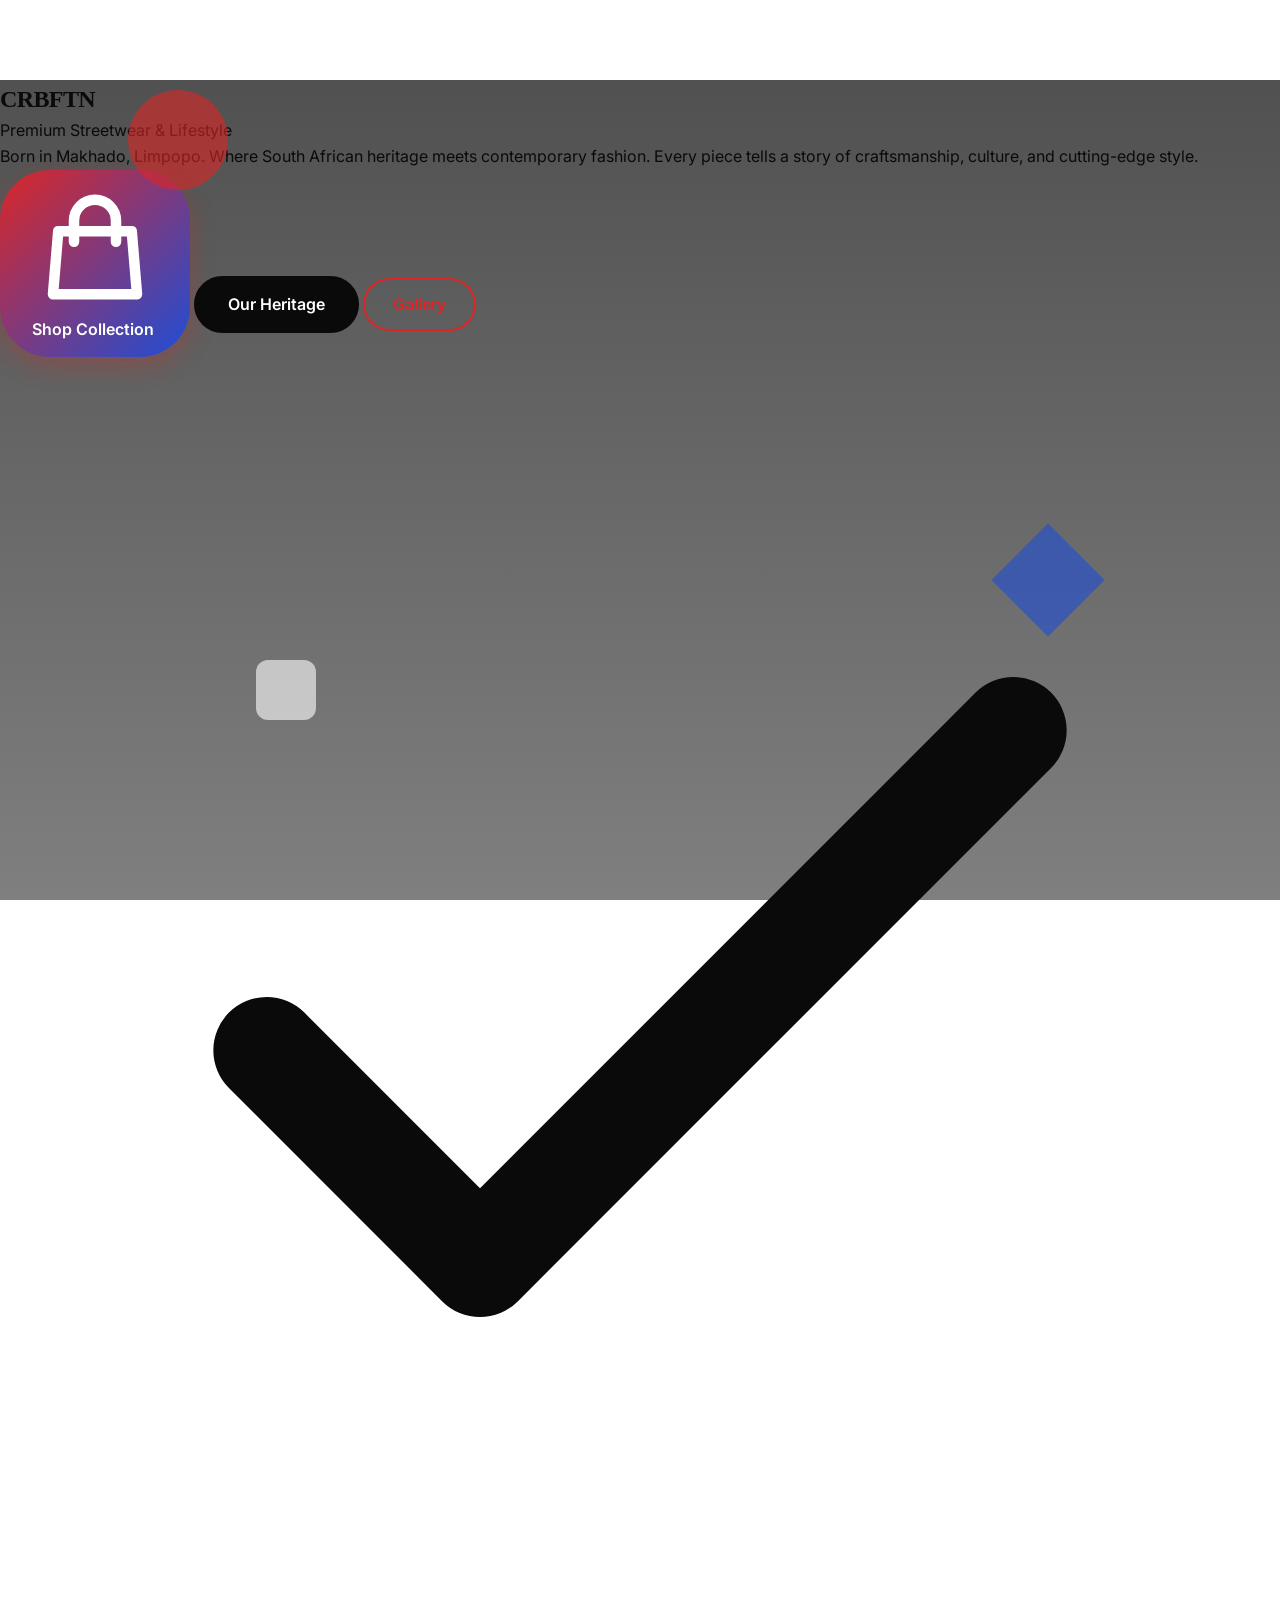
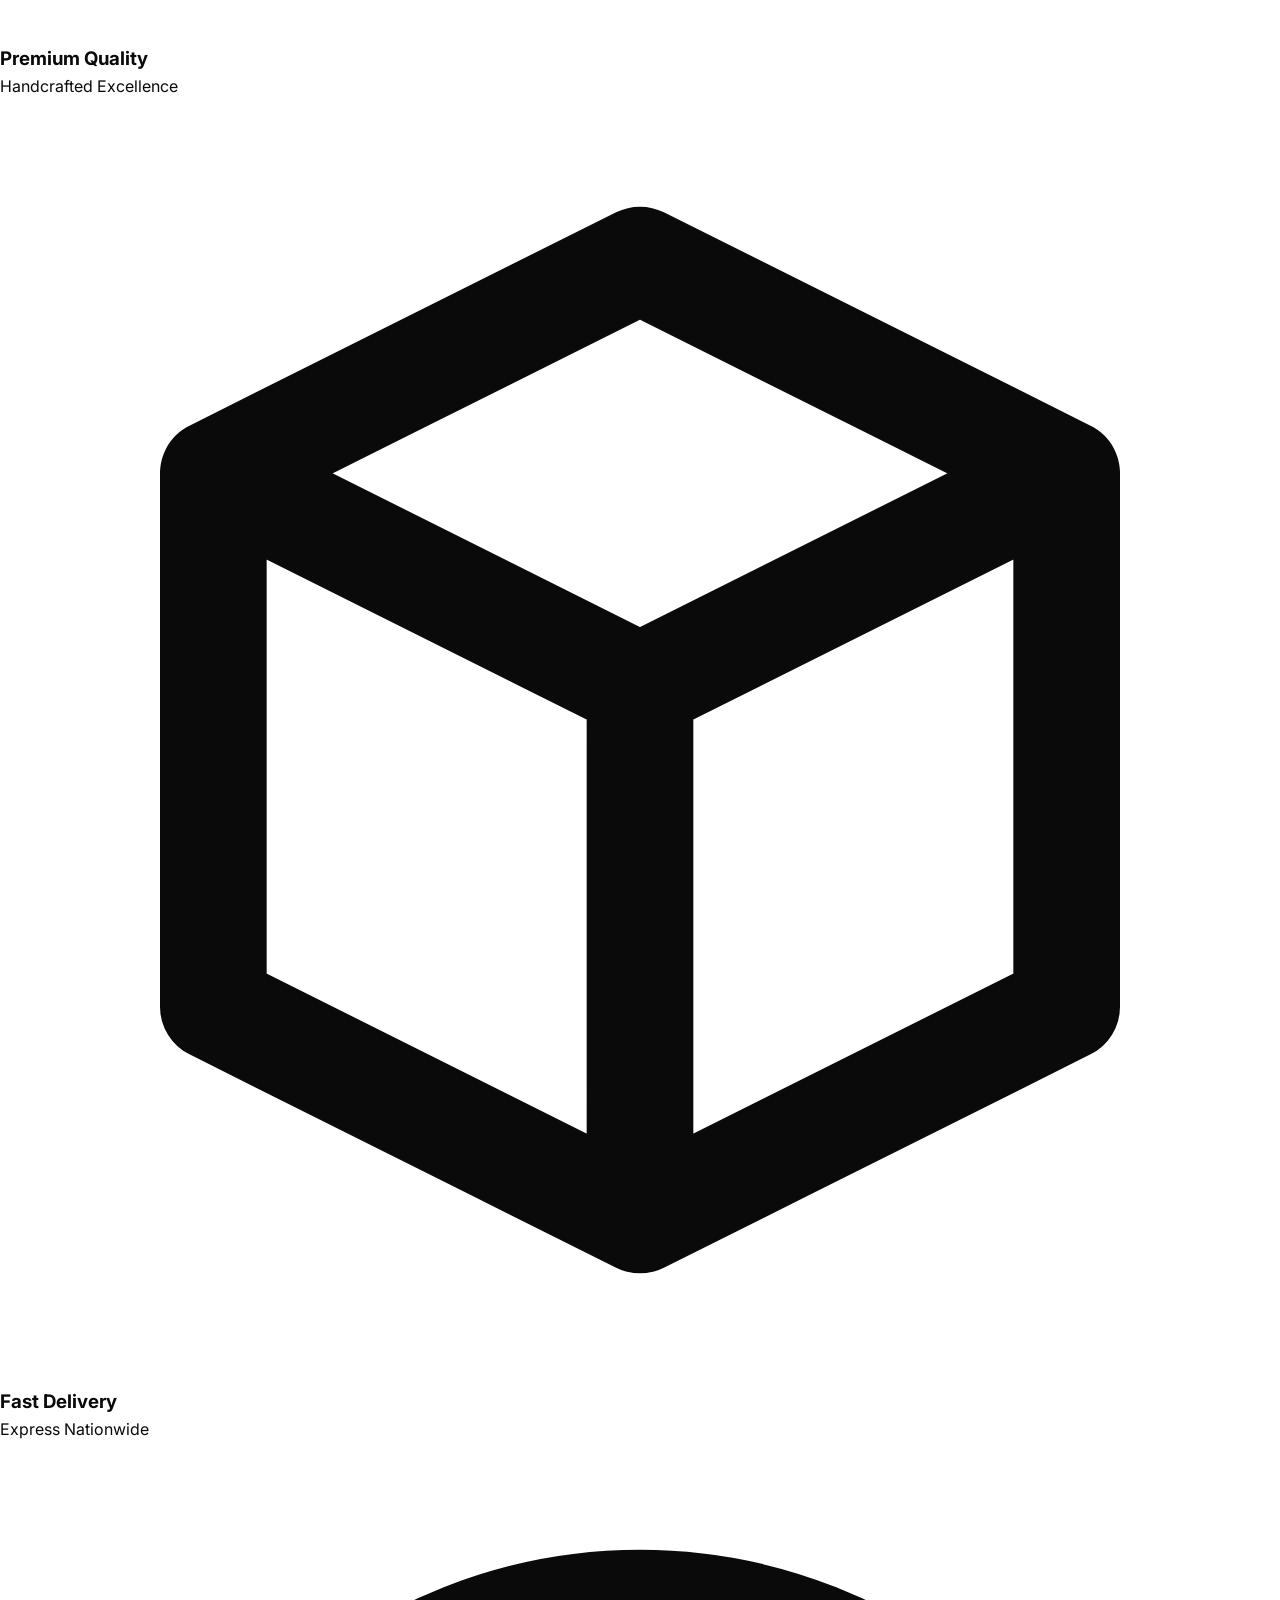
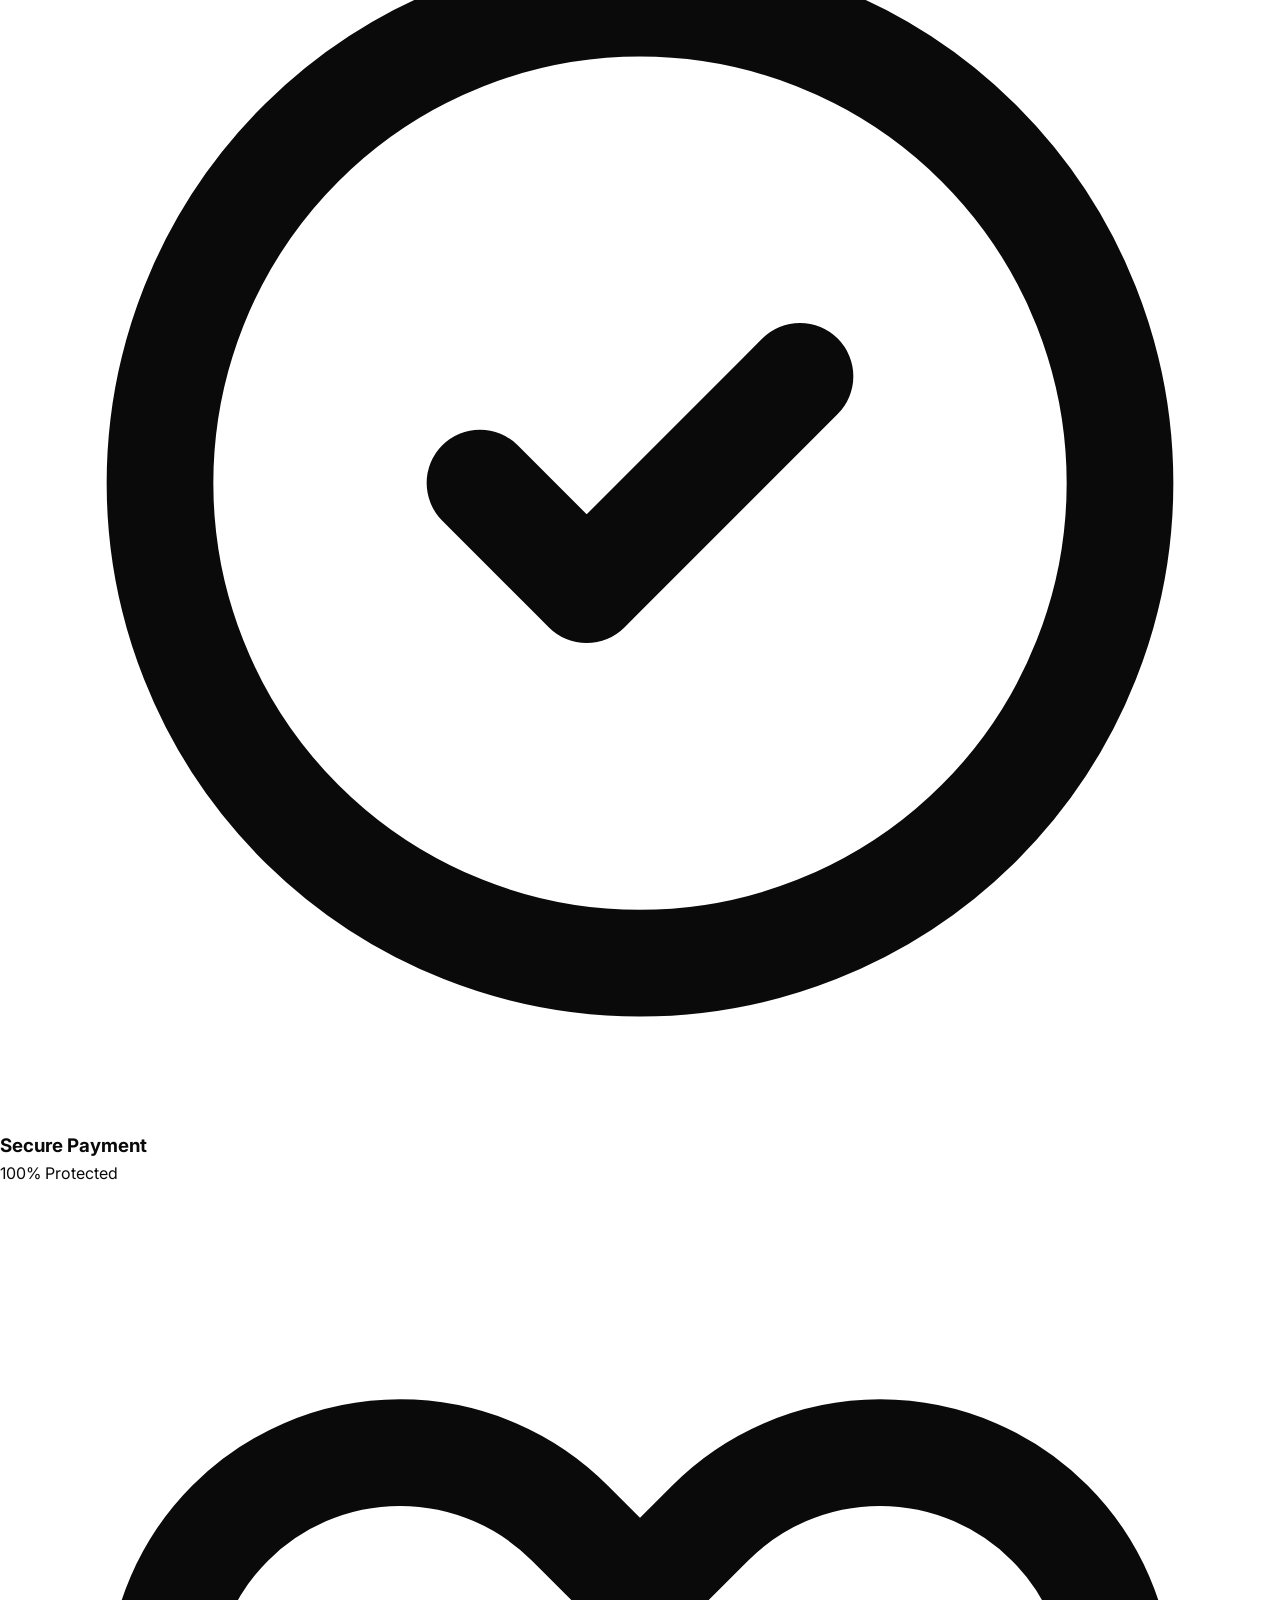
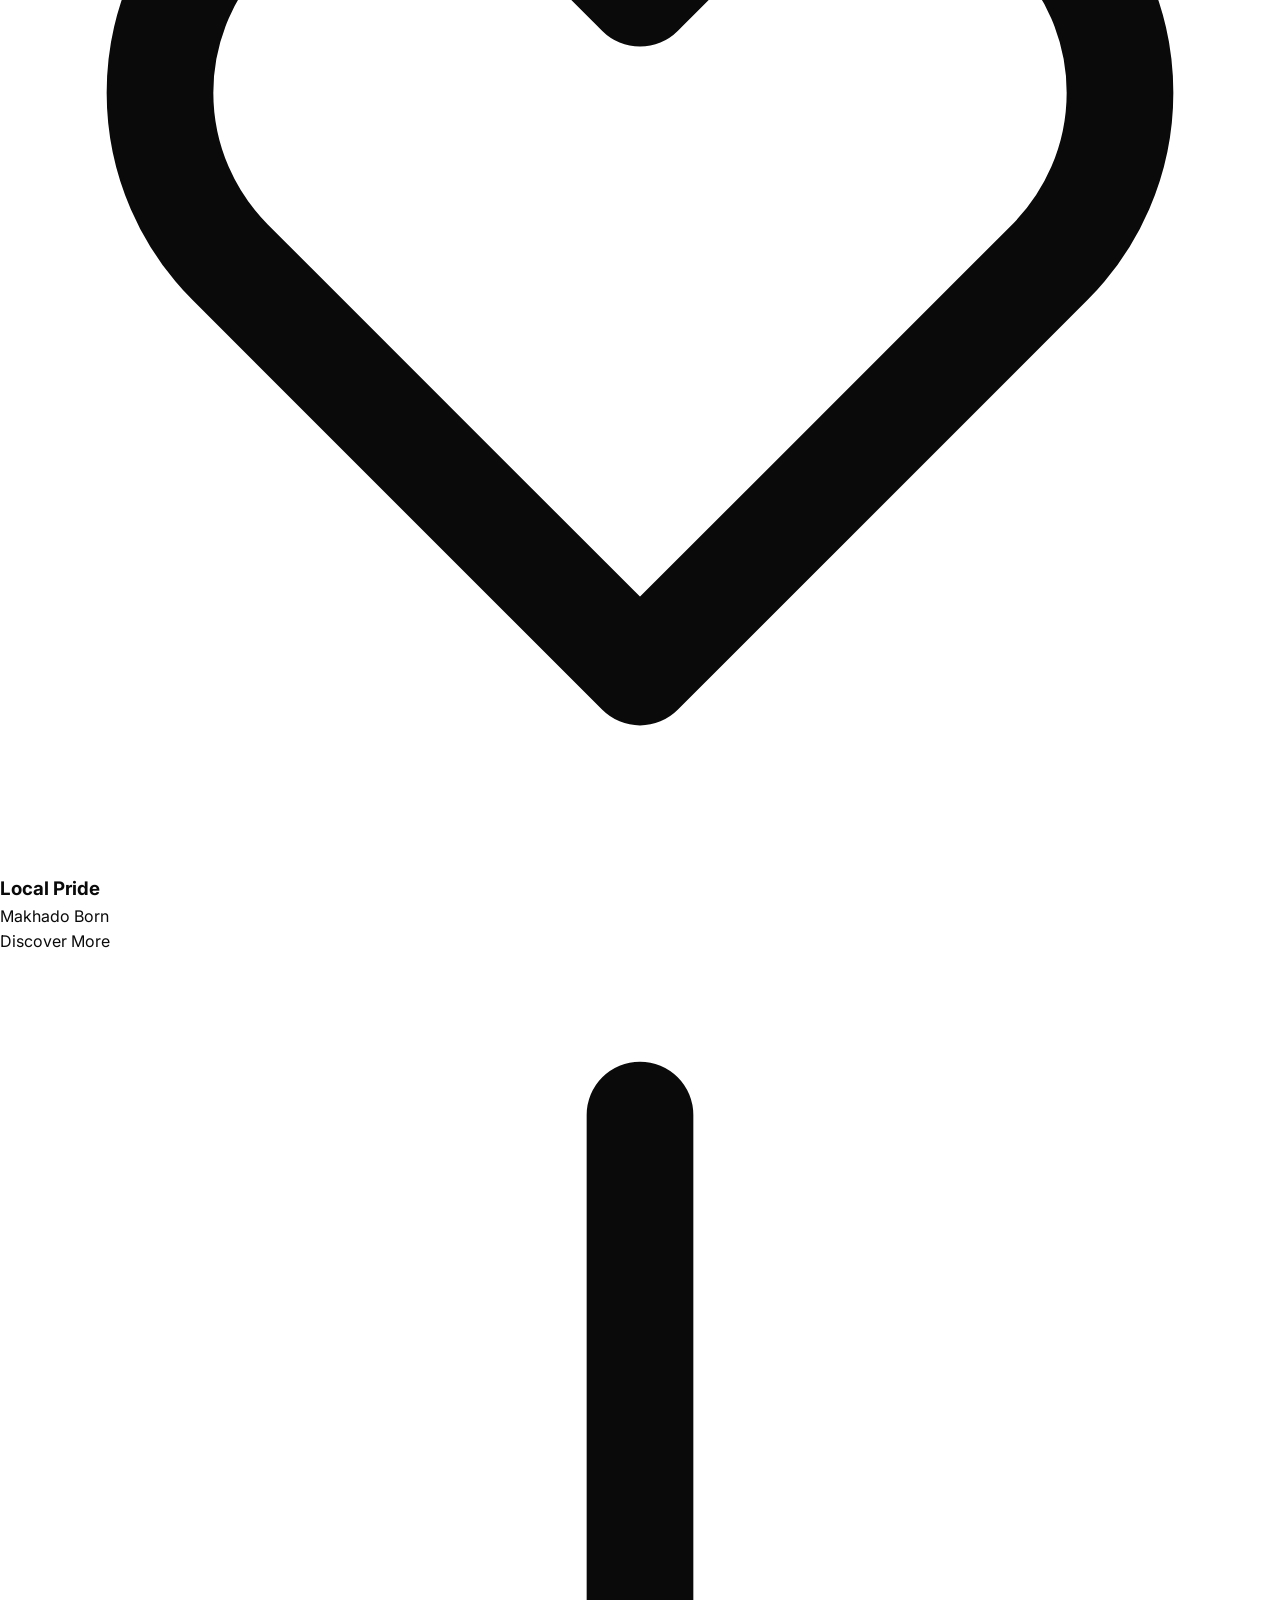
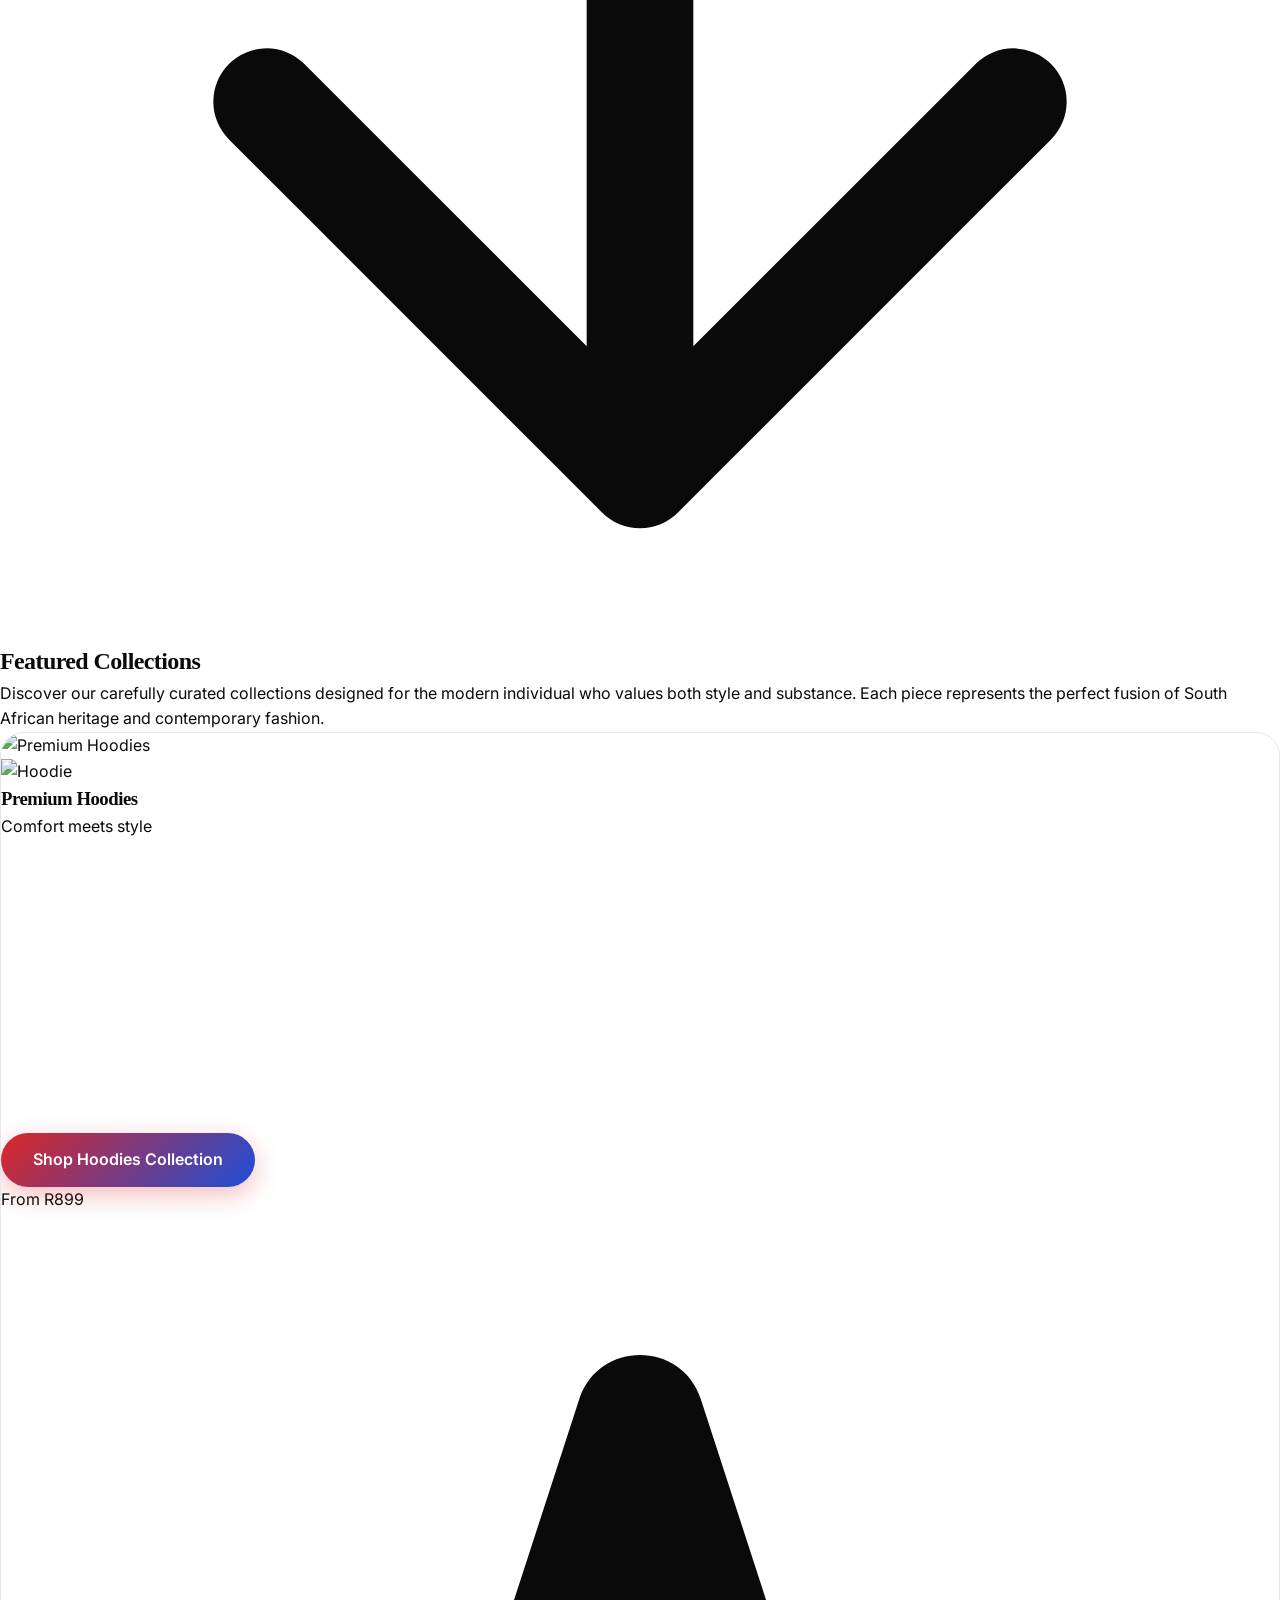
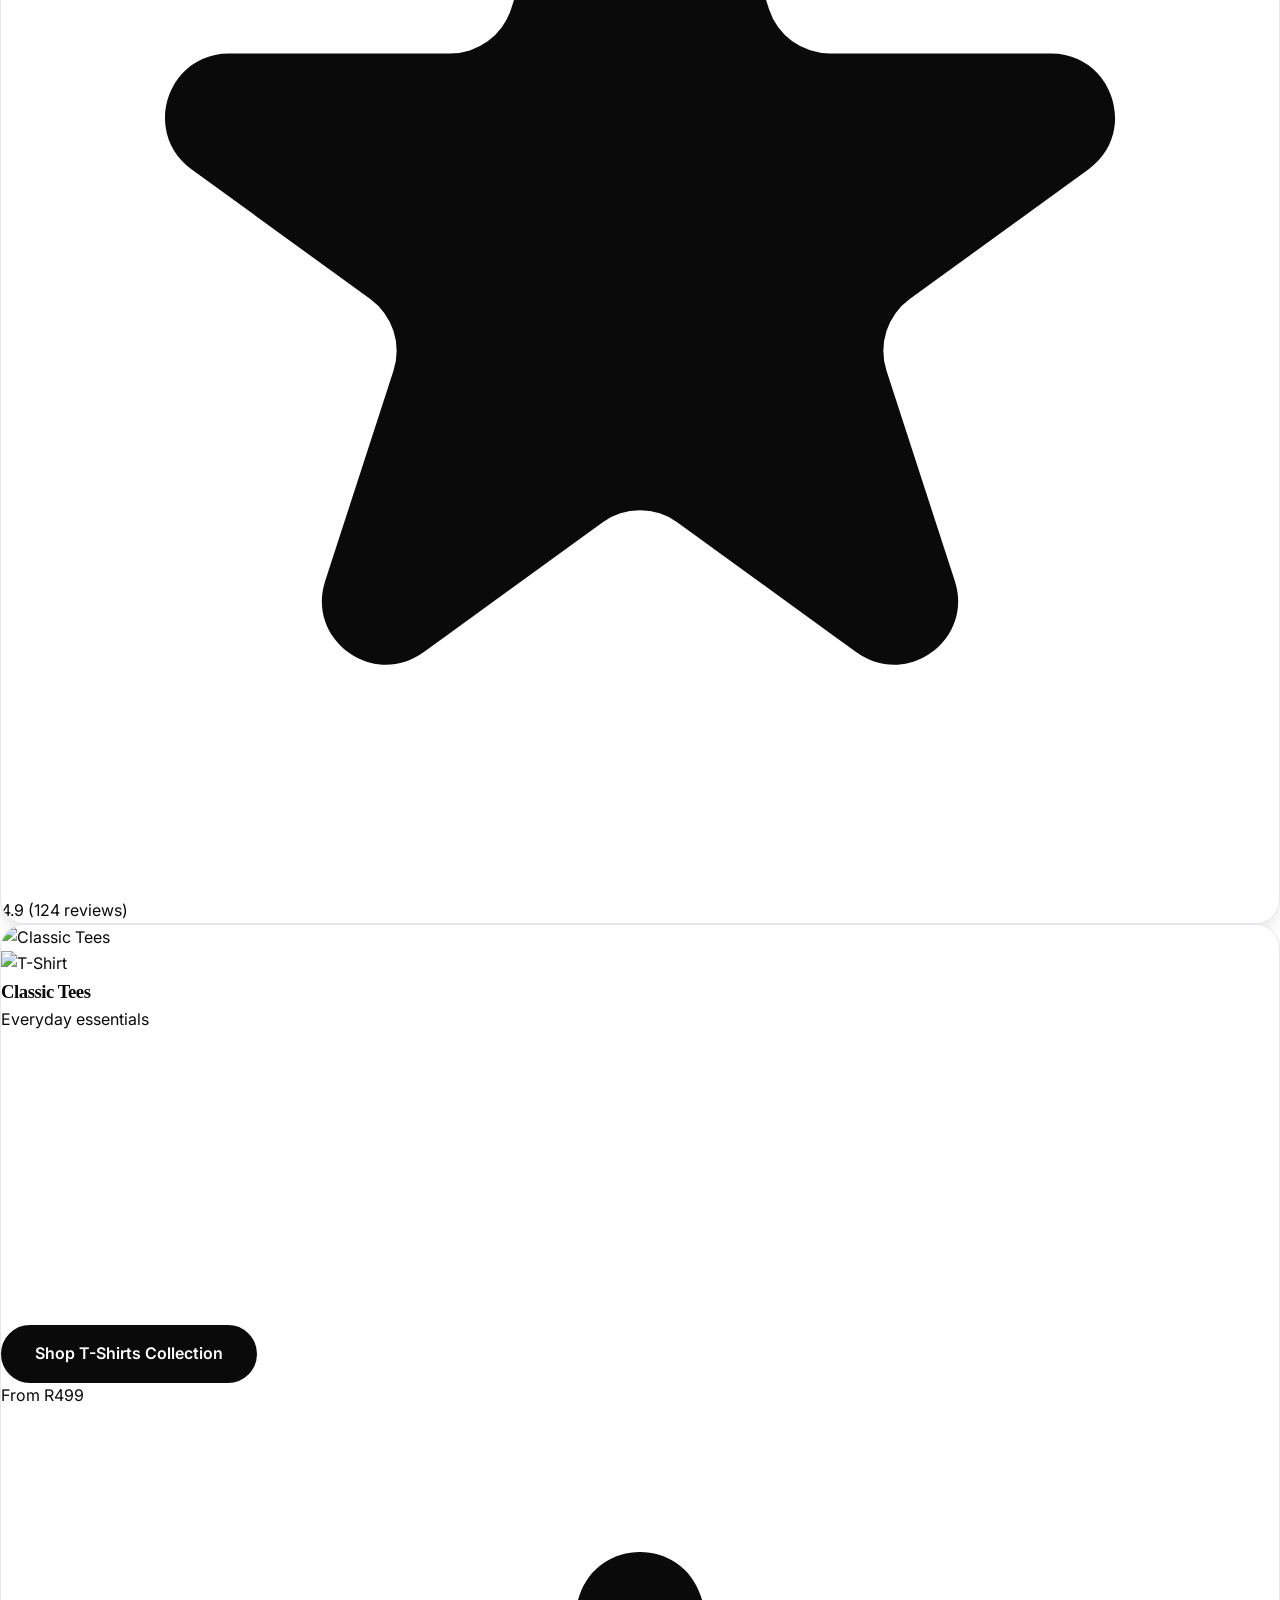
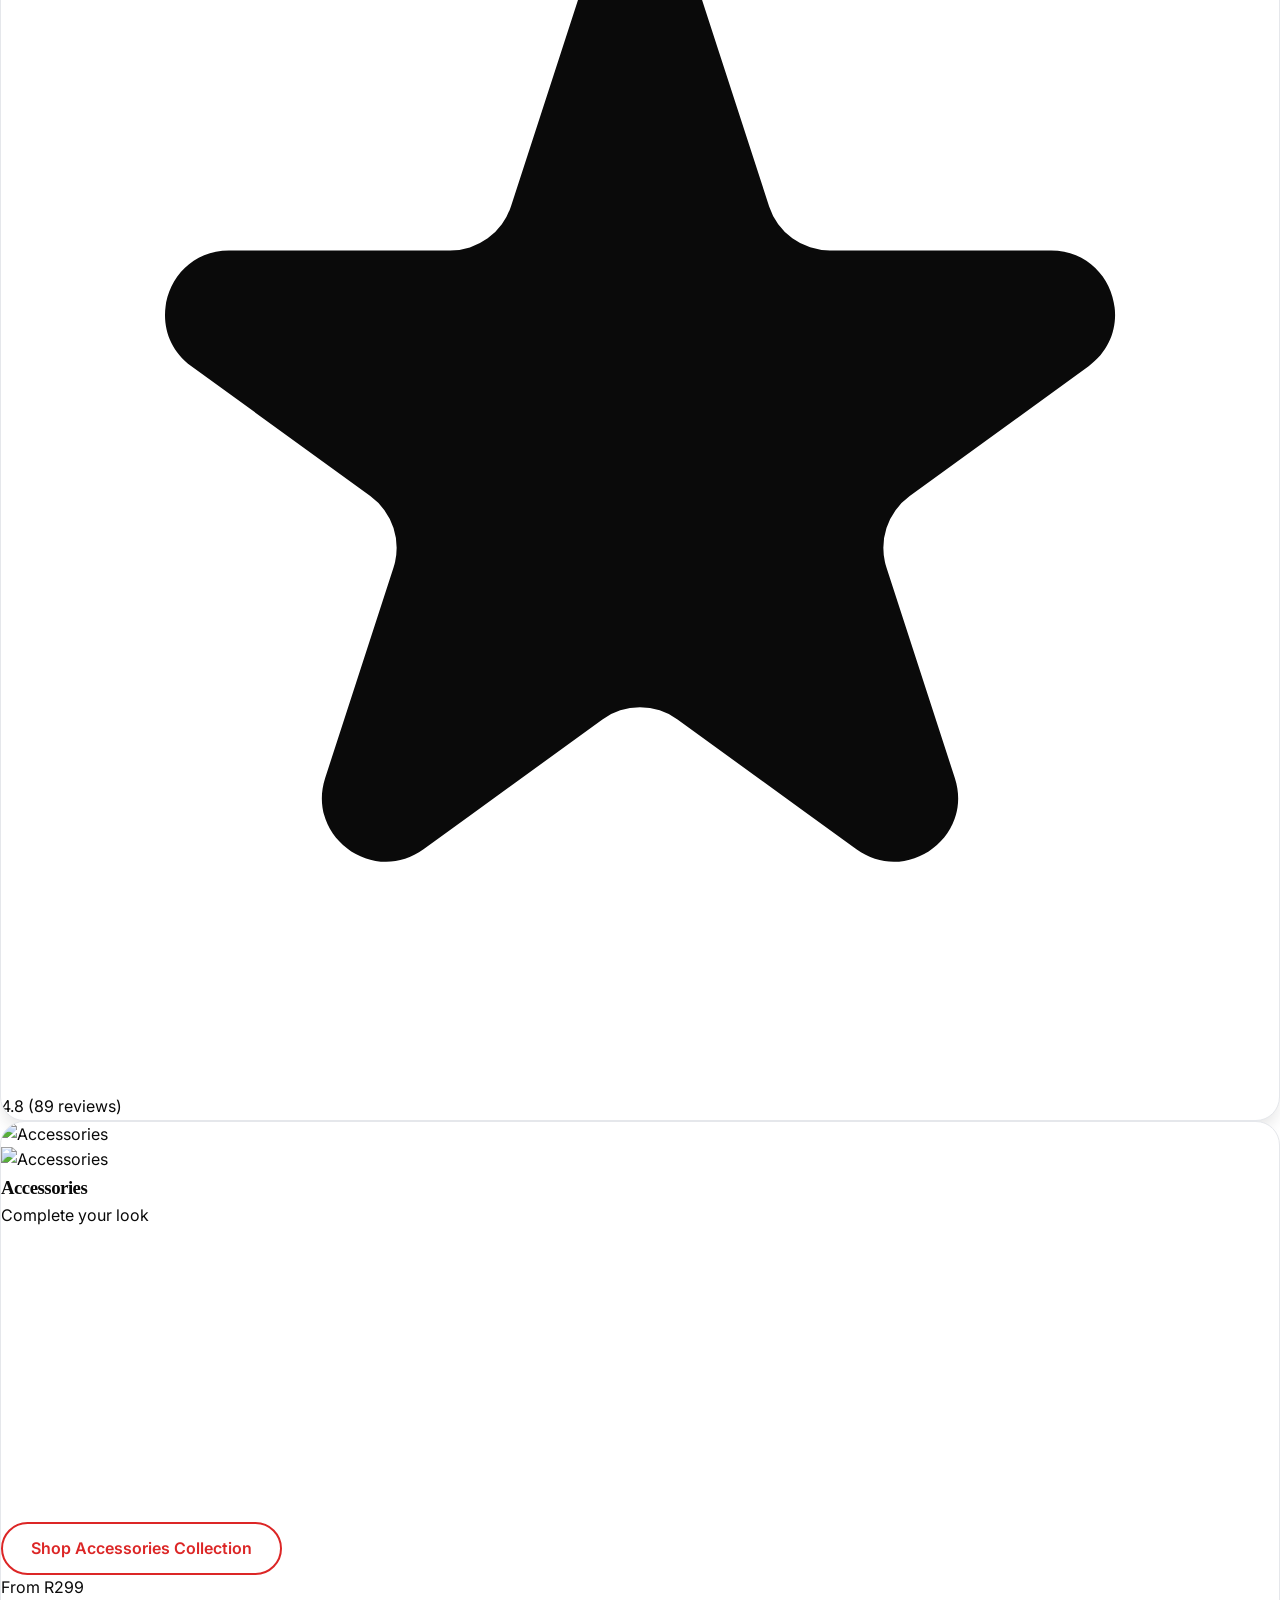
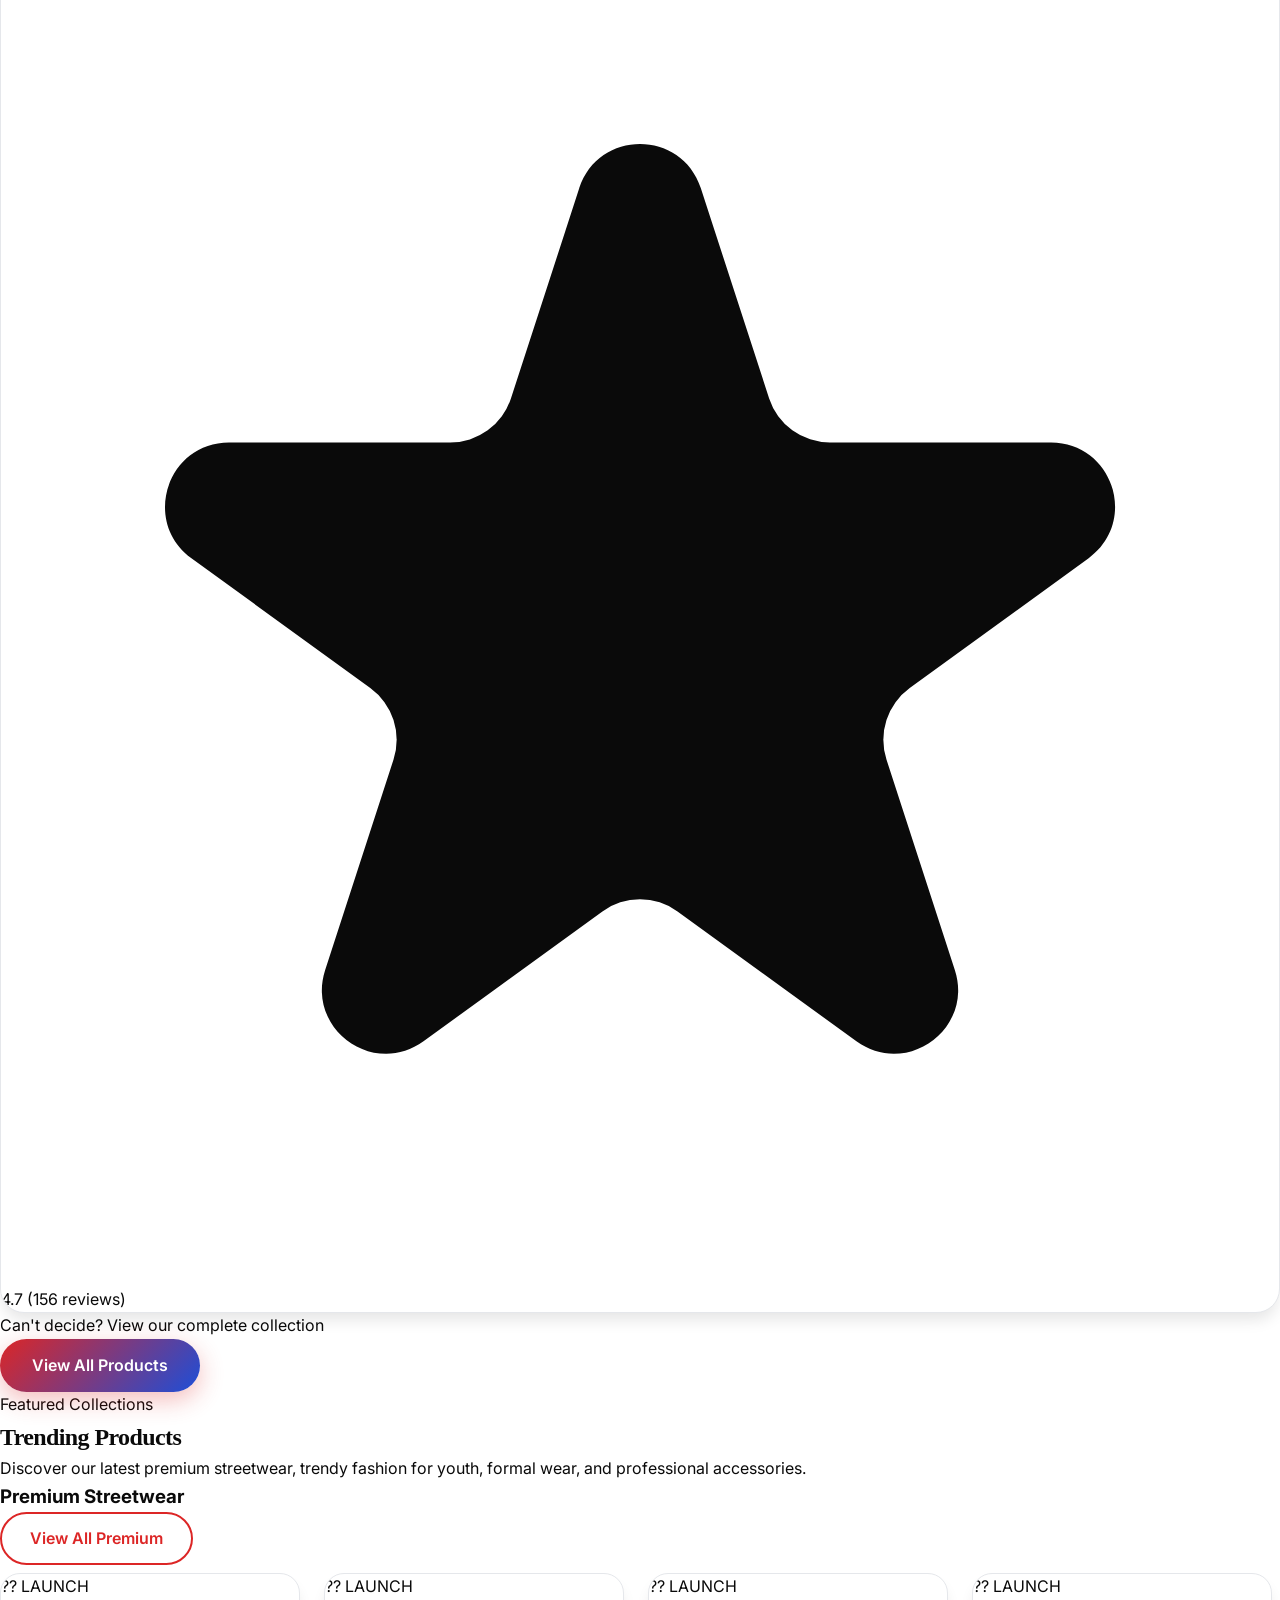
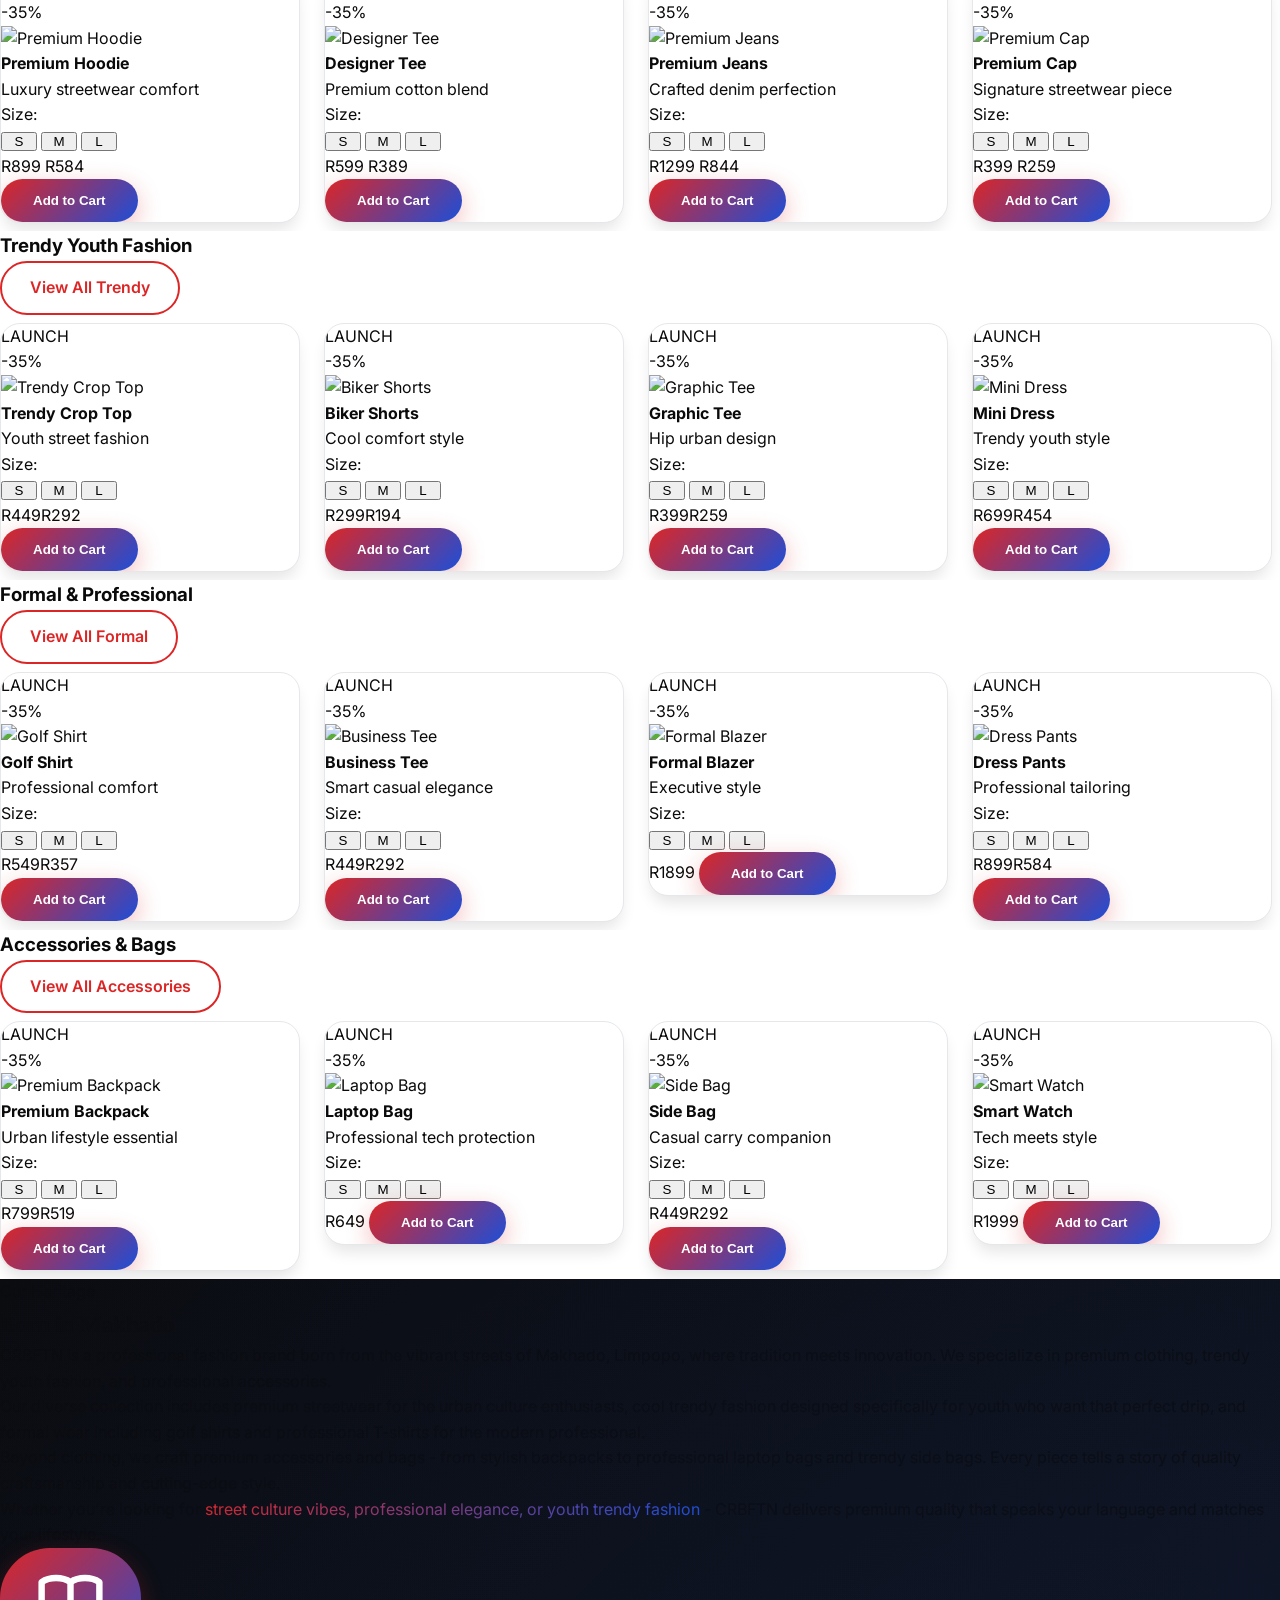
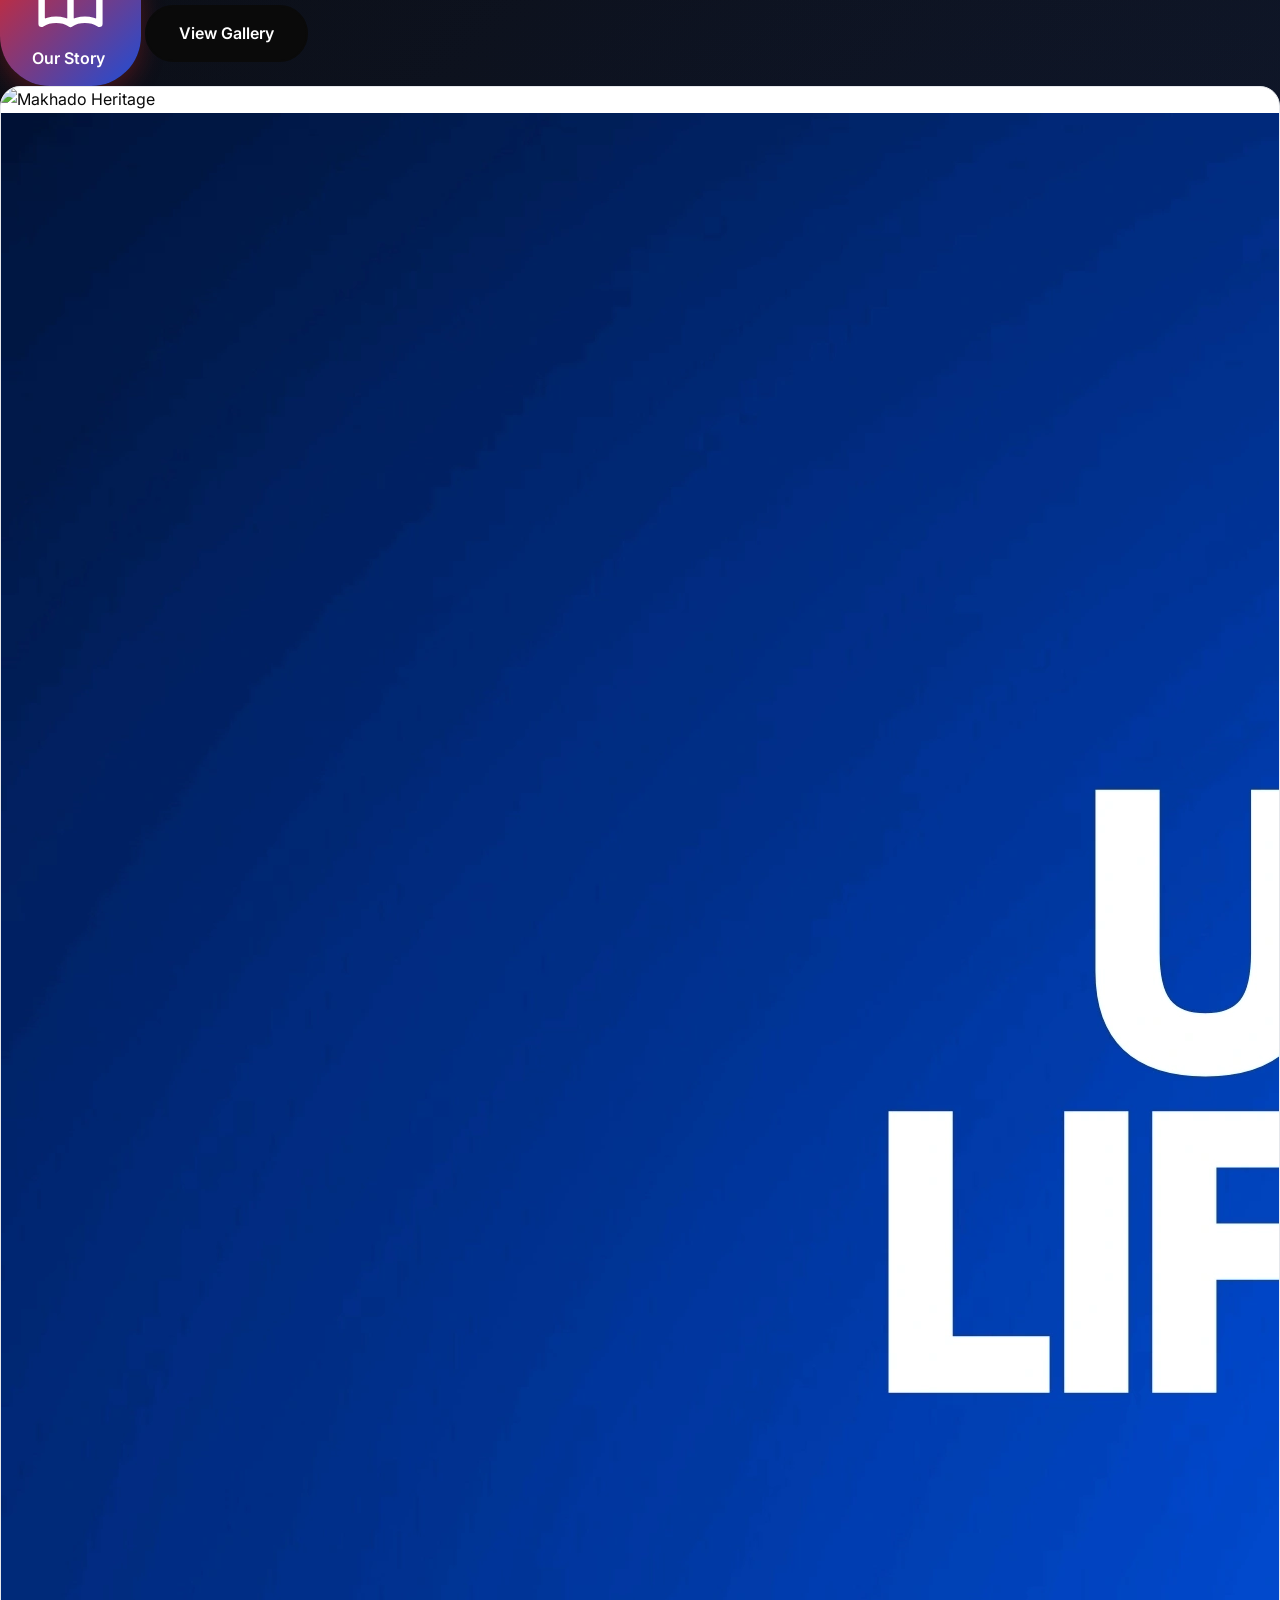
==== index.html @ a5e446c3 "Remove ALL inline styles from modal - let CSS handle everything for Netlify compatibility" ====
<!doctype html>
<html lang="en">
<head>
    <meta charset="UTF-8">
    <meta name="viewport" content="width=device-width, initial-scale=1.0, maximum-scale=1.0, user-scalable=no">
    <title>CRBFTN - Premium Clothing Brand from Makhado</title>
    <meta name="description" content="Discover premium streetwear and clothing from CRBFTN. Born in Makhado, Limpopo. Style redefined through quality craftsmanship.">
    
    <!-- Favicon -->
    <link rel="icon" type="image/png" sizes="32x32" href="assets/images/logo.png">
    <link rel="icon" type="image/png" sizes="16x16" href="assets/images/logo.png">
    <link rel="shortcut icon" href="assets/images/logo.png">
    <link rel="apple-touch-icon" sizes="180x180" href="assets/images/logo.png">
    
    <!-- Tailwind CSS -->
    <script src="https://cdn.tailwindcss.com"></script>
    
    <!-- Google Fonts -->
    <link rel="preconnect" href="https://fonts.googleapis.com">
    <link rel="preconnect" href="https://fonts.gstatic.com" crossorigin>
    <link href="https://fonts.googleapis.com/css2?family=Playfair+Display:wght@400;600;700&family=Inter:wght@300;400;500;600;700&family=Old+Standard+TT:wght@400;700&display=swap" rel="stylesheet">
    
    <!-- Custom Styles -->
    <link rel="stylesheet" href="assets/css/crbftn-premium.css?v=1331760987">
    
    <!-- Load JavaScript early to ensure functions are available for navigation -->
    <script src="assets/js/script.js"></script>
    
    <!-- Mobile Menu Function - Available Immediately -->
    <script>
        // Define fallback navigation loading function globally
        window.loadInlineNavigation = function() {
            const navContainer = document.getElementById('navigation-container');
            if (navContainer) {
                navContainer.innerHTML = `
                    <nav class="navbar bg-white shadow-lg sticky top-0 z-50">
                        <div class="max-w-7xl mx-auto px-4 sm:px-6 lg:px-8">
                            <div class="flex justify-between items-center h-16">
                                <div class="flex items-center">
                                    <a href="index.html" class="flex items-center">
                                        <img src="assets/images/logo.png" alt="CRBFTN Logo" class="h-12 w-55">
                                    </a>
                                </div>
                                <div class="hidden md:flex space-x-8">
                                    <a href="index.html" class="nav-link text-gray-700 hover:text-purple-600 transition-colors">Home</a>
                                    <a href="about.html" class="nav-link text-gray-700 hover:text-purple-600 transition-colors">About</a>
                                    <a href="products.html" class="nav-link text-gray-700 hover:text-purple-600 transition-colors">Clothing</a>
                                    <a href="gallery.html" class="nav-link text-gray-700 hover:text-purple-600 transition-colors">Gallery</a>
                                    <a href="reviews.html" class="nav-link text-gray-700 hover:text-purple-600 transition-colors">Reviews</a>
                                    <a href="contact.html" class="nav-link text-gray-700 hover:text-purple-600 transition-colors">Contact</a>
                                </div>
                                <div class="flex items-center space-x-4">
                                    <button onclick="toggleCart()" class="relative p-2 text-gray-700 hover:text-purple-600 transition-colors">
                                        <svg class="w-6 h-6" fill="none" stroke="currentColor" viewBox="0 0 24 24">
                                            <path stroke-linecap="round" stroke-linejoin="round" stroke-width="2" d="M3 3h2l.4 2M7 13h10l4-8H5.4m0 0L7 13m0 0l-1.5 6M7 13l-1.5 6m0 0h9"></path>
                                        </svg>
                                        <span id="cart-count" class="cart-badge">0</span>
                                    </button>
                                    <button class="md:hidden" onclick="mobileMenuToggle()">
                                        <svg class="w-6 h-6" fill="none" stroke="currentColor" viewBox="0 0 24 24">
                                            <path stroke-linecap="round" stroke-linejoin="round" stroke-width="2" d="M4 6h16M4 12h16M4 18h16"></path>
                                        </svg>
                                    </button>
                                </div>
                            </div>
                        </div>
                    </nav>
                    <div id="mobile-menu" class="hidden md:hidden bg-white shadow-lg" style="position: fixed; top: 64px; left: 0; right: 0; z-index: 99998; max-height: calc(100vh - 64px); overflow-y: auto;">
                        <div class="px-4 py-4">
                            <a href="index.html" class="block py-3 text-gray-700 hover:text-purple-600 transition-colors">Home</a>
                            <a href="about.html" class="block py-3 text-gray-700 hover:text-purple-600 transition-colors">About</a>
                            <a href="products.html" class="block py-3 text-gray-700 hover:text-purple-600 transition-colors">Clothing</a>
                            <a href="gallery.html" class="block py-3 text-gray-700 hover:text-purple-600 transition-colors">Gallery</a>
                            <a href="reviews.html" class="block py-3 text-gray-700 hover:text-purple-600 transition-colors">Reviews</a>
                            <a href="contact.html" class="block py-3 text-gray-700 hover:text-purple-600 transition-colors">Contact</a>
                        </div>
                    </div>
                `;
                console.log('Fallback navigation loaded with mobile menu');
            }
        };
        
        // Global mobile menu function - works with both component and fallback
        window.mobileMenuToggle = function() {
            const menu = document.getElementById('mobile-menu');
            if (menu) {
                menu.classList.toggle('hidden');
                console.log('Mobile menu toggled:', menu.classList.contains('hidden') ? 'closed' : 'open');
                return;
            }
            
            // If menu not found, ONLY create the mobile menu, NOT the entire navigation
            console.log('Mobile menu not found, creating mobile menu only...');
            const navContainer = document.getElementById('navigation-container');
            if (navContainer && !document.getElementById('mobile-menu')) {
                const mobileMenu = document.createElement('div');
                mobileMenu.id = 'mobile-menu';
                mobileMenu.className = 'md:hidden bg-white shadow-lg';
                mobileMenu.style.cssText = 'position: fixed; top: 64px; left: 0; right: 0; z-index: 99998; max-height: calc(100vh - 64px); overflow-y: auto;';
                mobileMenu.innerHTML = `
                    <div class="px-4 py-4">
                        <a href="index.html" class="block py-3 text-gray-700 hover:text-purple-600 transition-colors">Home</a>
                        <a href="about.html" class="block py-3 text-gray-700 hover:text-purple-600 transition-colors">About</a>
                        <a href="products.html" class="block py-3 text-gray-700 hover:text-purple-600 transition-colors">Clothing</a>
                        <a href="gallery.html" class="block py-3 text-gray-700 hover:text-purple-600 transition-colors">Gallery</a>
                        <a href="reviews.html" class="block py-3 text-gray-700 hover:text-purple-600 transition-colors">Reviews</a>
                        <a href="contact.html" class="block py-3 text-gray-700 hover:text-purple-600 transition-colors">Contact</a>
                    </div>
                `;
                navContainer.appendChild(mobileMenu);
                setTimeout(() => mobileMenu.classList.toggle('hidden'), 10);
                console.log('Mobile menu only created and toggled');
            }
        };
        
        // Aliases for different function names
        window.toggleMobileMenu = window.mobileMenuToggle;
        window.toggleMobileMenuFallback = window.mobileMenuToggle;
    </script>
    
    <!-- AOS Animation Library -->
    <link rel="stylesheet" href="https://cdnjs.cloudflare.com/ajax/libs/aos/2.3.4/aos.css">
    <script src="https://cdnjs.cloudflare.com/ajax/libs/aos/2.3.4/aos.js"></script>
</head>
<body class="bg-gray-50 overflow-x-hidden">
    <!-- Navigation -->
    <div id="navigation-container"></div>

    <!-- Hero Section -->
    <section class="hero-enhanced relative overflow-hidden min-h-screen flex items-center" style="background: linear-gradient(rgba(0,0,0,0.7), rgba(0,0,0,0.5)), url('assets/images/hero/hero-main.webp'); background-size: cover; background-position: center; background-attachment: fixed;">
        <!-- Floating Elements -->
        <div class="floating-element floating-element-1"></div>
        <div class="floating-element floating-element-2"></div>
        <div class="floating-element floating-element-3"></div>
        
        <!-- Content -->
        <div class="relative z-10 max-w-7xl mx-auto px-4 sm:px-6 lg:px-8 py-20 lg:py-32">
            <div class="text-center text-white">
                <div class="animate-fadeInUp">
                    <h1 class="heading-brand text-4xl sm:text-6xl md:text-8xl mb-6 leading-tight text-white">
                        CRBFTN
                    </h1>
                    <div class="w-24 h-1 bg-gradient-to-r from-red-600 to-blue-600 mx-auto mb-8 animate-shimmer"></div>
                </div>
                
                <div class="animate-fadeInUp" style="animation-delay: 0.2s;">
                    <p class="text-lg sm:text-xl md:text-2xl mb-4 font-light opacity-90">
                        Premium Streetwear & Lifestyle
                    </p>
                    <p class="text-sm sm:text-base md:text-lg mb-12 opacity-80 max-w-3xl mx-auto leading-relaxed px-4">
                        Born in Makhado, Limpopo. Where South African heritage meets contemporary fashion. 
                        Every piece tells a story of craftsmanship, culture, and cutting-edge style.
                    </p>
                </div>
                
                <div class="flex flex-col sm:flex-row gap-6 justify-center items-center animate-fadeInUp" style="animation-delay: 0.4s;">
                    <a href="products.html" class="btn-primary text-lg px-10 py-4 animate-pulse-slow">
                        <span class="flex items-center">
                            <svg class="w-5 h-5 mr-2" fill="none" stroke="currentColor" viewBox="0 0 24 24">
                                <path stroke-linecap="round" stroke-linejoin="round" stroke-width="2" d="M16 11V7a4 4 0 00-8 0v4M5 9h14l1 12H4L5 9z"></path>
                            </svg>
                            Shop Collection
                        </span>
                    </a>
                    <a href="about.html" class="btn-secondary text-lg px-10 py-4">
                        Our Heritage
                    </a>
                    <a href="gallery.html" class="btn-outline-red text-lg px-10 py-4">
                        Gallery
                    </a>
                </div>
                
                <!-- Enhanced Trust Indicators -->
                <div class="mt-20 grid grid-cols-2 md:grid-cols-4 gap-6 animate-fadeInUp" style="animation-delay: 0.6s;">
                    <div class="trust-indicator">
                        <div class="trust-icon">
                            <svg class="w-6 h-6" fill="none" stroke="currentColor" viewBox="0 0 24 24">
                                <path stroke-linecap="round" stroke-linejoin="round" stroke-width="2" d="M5 13l4 4L19 7"></path>
                            </svg>
                        </div>
                        <h3 class="font-semibold mb-1">Premium Quality</h3>
                        <p class="text-sm opacity-80">Handcrafted Excellence</p>
                    </div>
                    <div class="trust-indicator">
                        <div class="trust-icon">
                            <svg class="w-6 h-6" fill="none" stroke="currentColor" viewBox="0 0 24 24">
                                <path stroke-linecap="round" stroke-linejoin="round" stroke-width="2" d="M20 7l-8-4-8 4m16 0l-8 4m8-4v10l-8 4m0-10L4 7m8 4v10M4 7v10l8 4"></path>
                            </svg>
                        </div>
                        <h3 class="font-semibold mb-1">Fast Delivery</h3>
                        <p class="text-sm opacity-80">Express Nationwide</p>
                    </div>
                    <div class="trust-indicator">
                        <div class="trust-icon">
                            <svg class="w-6 h-6" fill="none" stroke="currentColor" viewBox="0 0 24 24">
                                <path stroke-linecap="round" stroke-linejoin="round" stroke-width="2" d="M9 12l2 2 4-4m6 2a9 9 0 11-18 0 9 9 0 0118 0z"></path>
                            </svg>
                        </div>
                        <h3 class="font-semibold mb-1">Secure Payment</h3>
                        <p class="text-sm opacity-80">100% Protected</p>
                    </div>
                    <div class="trust-indicator">
                        <div class="trust-icon">
                            <svg class="w-6 h-6" fill="none" stroke="currentColor" viewBox="0 0 24 24">
                                <path stroke-linecap="round" stroke-linejoin="round" stroke-width="2" d="M4.318 6.318a4.5 4.5 0 000 6.364L12 20.364l7.682-7.682a4.5 4.5 0 00-6.364-6.364L12 7.636l-1.318-1.318a4.5 4.5 0 00-6.364 0z"></path>
                            </svg>
                        </div>
                        <h3 class="font-semibold mb-1">Local Pride</h3>
                        <p class="text-sm opacity-80">Makhado Born</p>
                    </div>
                </div>
            </div>
        </div>
        
        <!-- Scroll Indicator -->
        <div class="absolute bottom-8 left-1/2 transform -translate-x-1/2 text-white animate-bounce">
            <div class="flex flex-col items-center">
                <span class="text-sm mb-2 opacity-70">Discover More</span>
                <svg class="w-6 h-6" fill="none" stroke="currentColor" viewBox="0 0 24 24">
                    <path stroke-linecap="round" stroke-linejoin="round" stroke-width="2" d="M19 14l-7 7m0 0l-7-7m7 7V3"></path>
                </svg>
            </div>
        </div>
    </section>

    <!-- Featured Categories -->
    <section class="py-24 bg-gradient-to-br from-gray-50 to-white">
        <div class="max-w-7xl mx-auto px-4 sm:px-6 lg:px-8">
            <div class="text-center mb-20" data-aos="fade-up">
                <h2 class="heading-display text-5xl md:text-6xl font-bold mb-8">
                    Featured Collections
                </h2>
                <div class="w-32 h-1 bg-gradient-to-r from-red-600 to-blue-600 mx-auto mb-8 animate-shimmer"></div>
                <p class="text-xl text-gray-600 max-w-3xl mx-auto leading-relaxed">
                    Discover our carefully curated collections designed for the modern individual who values both style and substance. 
                    Each piece represents the perfect fusion of South African heritage and contemporary fashion.
                </p>
            </div>
            
            <div class="grid grid-cols-1 md:grid-cols-2 lg:grid-cols-3 gap-10">
                <!-- Premium Hoodies Collection -->
                <div class="category-card premium-card hover-lift" data-aos="fade-up" data-aos-delay="200">
                    <div class="category-image relative overflow-hidden rounded-2xl mb-6">
                        <img src="assets/images/products/premium-hoodie.webp" alt="Premium Hoodies" class="absolute inset-0 w-full h-full object-cover">
                        <div class="absolute inset-0 bg-gradient-to-br from-black via-red-900 to-red-700 opacity-70"></div>
                        <div class="absolute inset-0 bg-black bg-opacity-30"></div>
                        <div class="absolute inset-0 flex items-center justify-center">
                            <div class="text-center text-white animate-float">
                                <div class="w-20 h-20 mx-auto mb-4 rounded-full overflow-hidden border-4 border-white">
                                    <img src="assets/images/products/premium-hoodie.webp" alt="Hoodie" class="w-full h-full object-cover">
                                </div>
                                <div class="w-16 h-1 bg-white mx-auto mb-4 opacity-60"></div>
                                <h3 class="text-3xl font-bold mb-2 heading-brand text-white">Premium Hoodies</h3>
                                <p class="text-lg opacity-90">Comfort meets style</p>
                                <div class="mt-4 flex justify-center space-x-2">
                                    <div class="w-3 h-3 bg-white rounded-full opacity-60"></div>
                                    <div class="w-3 h-3 bg-red-500 rounded-full"></div>
                                    <div class="w-3 h-3 bg-blue-500 rounded-full"></div>
                                </div>
                            </div>
                        </div>
                    </div>
                    <div class="space-y-4">
                        <a href="products.html?category=hoodies" class="btn-primary w-full text-center block">
                            Shop Hoodies Collection
                        </a>
                        <div class="flex justify-between items-center text-sm text-gray-600">
                            <span>From R899</span>
                            <span class="flex items-center">
                                <svg class="w-4 h-4 mr-1 text-yellow-500" fill="currentColor" viewBox="0 0 20 20">
                                    <path d="M9.049 2.927c.3-.921 1.603-.921 1.902 0l1.07 3.292a1 1 0 00.95.69h3.462c.969 0 1.371 1.24.588 1.81l-2.8 2.034a1 1 0 00-.364 1.118l1.07 3.292c.3.921-.755 1.688-1.54 1.118l-2.8-2.034a1 1 0 00-1.175 0l-2.8 2.034c-.784.57-1.838-.197-1.539-1.118l1.07-3.292a1 1 0 00-.364-1.118L2.98 8.72c-.783-.57-.38-1.81.588-1.81h3.461a1 1 0 00.951-.69l1.07-3.292z"/>
                                </svg>
                                4.9 (124 reviews)
                            </span>
                        </div>
                    </div>
                </div>

                <!-- Classic Tees Collection -->
                <div class="category-card premium-card hover-lift" data-aos="fade-up" data-aos-delay="400">
                    <div class="category-image relative overflow-hidden rounded-2xl mb-6">
                        <img src="assets/images/products/classic-tee.webp" alt="Classic Tees" class="absolute inset-0 w-full h-full object-cover">
                        <div class="absolute inset-0 bg-gradient-to-br from-blue-800 via-blue-600 to-blue-400 opacity-70"></div>
                        <div class="absolute inset-0 bg-black bg-opacity-20"></div>
                        <div class="absolute inset-0 flex items-center justify-center">
                            <div class="text-center text-white animate-float" style="animation-delay: 1s;">
                                <div class="w-20 h-20 mx-auto mb-4 rounded-full overflow-hidden border-4 border-white">
                                    <img src="assets/images/products/classic-tee.webp" alt="T-Shirt" class="w-full h-full object-cover">
                                </div>
                                <div class="w-16 h-1 bg-white mx-auto mb-4 opacity-60"></div>
                                <h3 class="text-3xl font-bold mb-2 heading-brand text-white">Classic Tees</h3>
                                <p class="text-lg opacity-90">Everyday essentials</p>
                                <div class="mt-4 flex justify-center space-x-2">
                                    <div class="w-3 h-3 bg-white rounded-full"></div>
                                    <div class="w-3 h-3 bg-black rounded-full opacity-60"></div>
                                    <div class="w-3 h-3 bg-blue-500 rounded-full opacity-60"></div>
                                </div>
                            </div>
                        </div>
                    </div>
                    <div class="space-y-4">
                        <a href="products.html?category=tshirts" class="btn-secondary w-full text-center block">
                            Shop T-Shirts Collection
                        </a>
                        <div class="flex justify-between items-center text-sm text-gray-600">
                            <span>From R499</span>
                            <span class="flex items-center">
                                <svg class="w-4 h-4 mr-1 text-yellow-500" fill="currentColor" viewBox="0 0 20 20">
                                    <path d="M9.049 2.927c.3-.921 1.603-.921 1.902 0l1.07 3.292a1 1 0 00.95.69h3.462c.969 0 1.371 1.24.588 1.81l-2.8 2.034a1 1 0 00-.364 1.118l1.07 3.292c.3.921-.755 1.688-1.54 1.118l-2.8-2.034a1 1 0 00-1.175 0l-2.8 2.034c-.784.57-1.838-.197-1.539-1.118l1.07-3.292a1 1 0 00-.364-1.118L2.98 8.72c-.783-.57-.38-1.81.588-1.81h3.461a1 1 0 00.951-.69l1.07-3.292z"/>
                                </svg>
                                4.8 (89 reviews)
                            </span>
                        </div>
                    </div>
                </div>

                <!-- Premium Accessories Collection -->
                <div class="category-card premium-card hover-lift" data-aos="fade-up" data-aos-delay="600">
                    <div class="category-image relative overflow-hidden rounded-2xl mb-6">
                        <img src="assets/images/products/crbftn-explorer-backpack.webp" alt="Accessories" class="absolute inset-0 w-full h-full object-cover">
                        <div class="absolute inset-0 bg-gradient-to-br from-red-700 via-red-500 to-red-300 opacity-70"></div>
                        <div class="absolute inset-0 bg-black bg-opacity-25"></div>
                        <div class="absolute inset-0 flex items-center justify-center">
                            <div class="text-center text-white animate-float" style="animation-delay: 2s;">
                                <div class="w-20 h-20 mx-auto mb-4 rounded-full overflow-hidden border-4 border-white">
                                    <img src="assets/images/products/snapback-cap.webp" alt="Accessories" class="w-full h-full object-cover">
                                </div>
                                <div class="w-16 h-1 bg-white mx-auto mb-4 opacity-60"></div>
                                <h3 class="text-3xl font-bold mb-2 heading-brand text-white">Accessories</h3>
                                <p class="text-lg opacity-90">Complete your look</p>
                                <div class="mt-4 flex justify-center space-x-2">
                                    <div class="w-3 h-3 bg-red-500 rounded-full"></div>
                                    <div class="w-3 h-3 bg-white rounded-full opacity-60"></div>
                                    <div class="w-3 h-3 bg-black rounded-full opacity-60"></div>
                                </div>
                            </div>
                        </div>
                    </div>
                    <div class="space-y-4">
                        <a href="products.html?category=accessories" class="btn-outline-red w-full text-center block">
                            Shop Accessories Collection
                        </a>
                        <div class="flex justify-between items-center text-sm text-gray-600">
                            <span>From R299</span>
                            <span class="flex items-center">
                                <svg class="w-4 h-4 mr-1 text-yellow-500" fill="currentColor" viewBox="0 0 20 20">
                                    <path d="M9.049 2.927c.3-.921 1.603-.921 1.902 0l1.07 3.292a1 1 0 00.95.69h3.462c.969 0 1.371 1.24.588 1.81l-2.8 2.034a1 1 0 00-.364 1.118l1.07 3.292c.3.921-.755 1.688-1.54 1.118l-2.8-2.034a1 1 0 00-1.175 0l-2.8 2.034c-.784.57-1.838-.197-1.539-1.118l1.07-3.292a1 1 0 00-.364-1.118L2.98 8.72c-.783-.57-.38-1.81.588-1.81h3.461a1 1 0 00.951-.69l1.07-3.292z"/>
                                </svg>
                                4.7 (156 reviews)
                            </span>
                        </div>
                    </div>
                </div>
            </div>
            
            <!-- Call to Action -->
            <div class="text-center mt-16" data-aos="fade-up" data-aos-delay="800">
                <p class="text-lg text-gray-600 mb-8">Can't decide? View our complete collection</p>
                <a href="products.html" class="btn-primary text-lg px-12 py-4 animate-pulse-slow">
                    View All Products
                </a>
            </div>
        </div>
    </section>

    <!-- Product Showcase Section -->
    <section class="py-20 bg-gradient-to-br from-gray-900 via-black to-gray-900">
        <div class="max-w-7xl mx-auto px-4 sm:px-6 lg:px-8">
            <div class="text-center mb-16" data-aos="fade-up">
                <span class="text-red-400 font-semibold text-sm uppercase tracking-wider">Featured Collections</span>
                <h2 class="heading-brand text-4xl md:text-5xl mt-4 mb-8 text-white">
                    Trending Products
                </h2>
                <div class="w-32 h-1 bg-gradient-to-r from-red-600 to-blue-600 mx-auto mb-8 animate-shimmer"></div>
                <p class="text-xl text-gray-300 max-w-3xl mx-auto">
                    Discover our latest premium streetwear, trendy fashion for youth, formal wear, and professional accessories.
                </p>
            </div>

            <!-- Premium Streetwear -->
            <div class="mb-16" data-aos="fade-up" data-aos-delay="100">
                <div class="flex justify-between items-center mb-8">
                    <h3 class="text-2xl font-bold text-white">Premium Streetwear</h3>
                    <a href="products.html?category=premium" class="btn-outline-red">View All Premium</a>
                </div>
                <div class="product-scroll-container">
                    <div class="product-scroll-wrapper">
                        <!-- Product 1 -->
                        <div class="product-scroll-item">
                            <div class="premium-card h-full overflow-hidden group relative">
                                <!-- Launch Sale Badges -->
                                <div class="absolute top-2 left-2 bg-red-600 text-white px-2 py-1 rounded-md text-xs font-bold z-10 shadow-lg">?? LAUNCH</div>
                                <div class="absolute top-2 right-2 bg-green-600 text-white px-2 py-1 rounded-full text-xs font-bold z-10 shadow-lg">-35%</div>
                                <div class="aspect-square mb-4 rounded-lg relative overflow-hidden">
                                    <img src="assets/images/products/premium-hoodie.webp" alt="Premium Hoodie" class="w-full h-full object-cover group-hover:scale-110 transition-transform duration-300">
                                    <div class="absolute inset-0 bg-black bg-opacity-20 group-hover:bg-opacity-10 transition-all duration-300"></div>
                                </div>
                                <div class="p-4">
                                    <h4 class="font-semibold text-lg mb-2">Premium Hoodie</h4>
                                    <p class="text-gray-600 text-sm mb-3">Luxury streetwear comfort</p>
                                    
                                    <!-- Size Selection -->
                                    <div class="mb-3">
                                        <p class="text-sm font-medium text-gray-700 mb-2">Size:</p>
                                        <div class="flex gap-2">
                                            <button onclick="selectSize(this, 'S')" class="size-btn px-3 py-1 border border-gray-300 rounded text-sm hover:border-red-600 hover:text-red-600 transition-colors">S</button>
                                            <button onclick="selectSize(this, 'M')" class="size-btn px-3 py-1 border border-gray-300 rounded text-sm hover:border-red-600 hover:text-red-600 transition-colors">M</button>
                                            <button onclick="selectSize(this, 'L')" class="size-btn px-3 py-1 border border-gray-300 rounded text-sm hover:border-red-600 hover:text-red-600 transition-colors">L</button>
                                        </div>
                                    </div>
                                    
                                    <div class="flex justify-between items-center">
                                        <div class="flex flex-col">
                                            <span class="text-sm text-gray-400 line-through">R899</span>
                                            <span class="text-xl font-bold text-red-600">R584</span>
                                        </div>
                                        <button onclick="addToCartWithSize(1, this)" class="btn-primary text-sm px-4 py-2">Add to Cart</button>
                                    </div>
                                </div>
                            </div>
                        </div>
                        
                        <!-- Product 2 -->
                        <div class="product-scroll-item">
                            <div class="premium-card h-full overflow-hidden group relative">
                                <!-- Launch Sale Badges -->
                                <div class="absolute top-2 left-2 bg-red-600 text-white px-2 py-1 rounded-md text-xs font-bold z-10 shadow-lg">?? LAUNCH</div>
                                <div class="absolute top-2 right-2 bg-green-600 text-white px-2 py-1 rounded-full text-xs font-bold z-10 shadow-lg">-35%</div>
                                <div class="aspect-square mb-4 rounded-lg relative overflow-hidden">
                                    <img src="assets/images/products/classic-tee.webp" alt="Designer Tee" class="w-full h-full object-cover group-hover:scale-110 transition-transform duration-300">
                                    <div class="absolute inset-0 bg-black bg-opacity-20 group-hover:bg-opacity-10 transition-all duration-300"></div>
                                </div>
                                <div class="p-4">
                                    <h4 class="font-semibold text-lg mb-2">Designer Tee</h4>
                                    <p class="text-gray-600 text-sm mb-3">Premium cotton blend</p>
                                    
                                    <!-- Size Selection -->
                                    <div class="mb-3">
                                        <p class="text-sm font-medium text-gray-700 mb-2">Size:</p>
                                        <div class="flex gap-2">
                                            <button onclick="selectSize(this, 'S')" class="size-btn px-3 py-1 border border-gray-300 rounded text-sm hover:border-red-600 hover:text-red-600 transition-colors">S</button>
                                            <button onclick="selectSize(this, 'M')" class="size-btn px-3 py-1 border border-gray-300 rounded text-sm hover:border-red-600 hover:text-red-600 transition-colors">M</button>
                                            <button onclick="selectSize(this, 'L')" class="size-btn px-3 py-1 border border-gray-300 rounded text-sm hover:border-red-600 hover:text-red-600 transition-colors">L</button>
                                        </div>
                                    </div>
                                    
                                    <div class="flex justify-between items-center">
                                        <div class="flex flex-col">
                                            <span class="text-sm text-gray-400 line-through">R599</span>
                                            <span class="text-xl font-bold text-red-600">R389</span>
                                        </div>
                                        <button onclick="addToCartWithSize(31, this)" class="btn-primary text-sm px-4 py-2">Add to Cart</button>
                                    </div>
                                </div>
                            </div>
                        </div>
                        
                        <!-- Product 3 -->
                        <div class="product-scroll-item">
                            <div class="premium-card h-full overflow-hidden group relative">
                                <!-- Launch Sale Badges -->
                                <div class="absolute top-2 left-2 bg-red-600 text-white px-2 py-1 rounded-md text-xs font-bold z-10 shadow-lg">?? LAUNCH</div>
                                <div class="absolute top-2 right-2 bg-green-600 text-white px-2 py-1 rounded-full text-xs font-bold z-10 shadow-lg">-35%</div>
                                <div class="aspect-square mb-4 rounded-lg relative overflow-hidden">
                                    <img src="assets/images/products/classic-crbftn-jeans.webp" alt="Premium Jeans" class="w-full h-full object-cover group-hover:scale-110 transition-transform duration-300">
                                    <div class="absolute inset-0 bg-black bg-opacity-20 group-hover:bg-opacity-10 transition-all duration-300"></div>
                                </div>
                                <div class="p-4">
                                    <h4 class="font-semibold text-lg mb-2">Premium Jeans</h4>
                                    <p class="text-gray-600 text-sm mb-3">Crafted denim perfection</p>
                                    <!-- Size Selection -->
                                    <div class="mb-3">
                                        <p class="text-sm font-medium text-gray-700 mb-2">Size:</p>
                                        <div class="flex gap-2">
                                            <button onclick="selectSize(this, 'S')" class="size-btn px-3 py-1 border border-gray-300 rounded text-sm hover:border-red-600 hover:text-red-600 transition-colors">S</button>
                                            <button onclick="selectSize(this, 'M')" class="size-btn px-3 py-1 border border-gray-300 rounded text-sm hover:border-red-600 hover:text-red-600 transition-colors">M</button>
                                            <button onclick="selectSize(this, 'L')" class="size-btn px-3 py-1 border border-gray-300 rounded text-sm hover:border-red-600 hover:text-red-600 transition-colors">L</button>
                                        </div>
                                    </div>
                                    
                                    <div class="flex justify-between items-center">
                                        <div class="flex flex-col">
                                            <span class="text-sm text-gray-400 line-through">R1299</span>
                                            <span class="text-xl font-bold text-red-600">R844</span>
                                        </div>
                                        <button onclick="addToCartWithSize(1, this)" class="btn-primary text-sm px-4 py-2">Add to Cart</button>
                                    </div>
                                </div>
                            </div>
                        </div>
                        
                        <!-- Product 4 -->
                        <div class="product-scroll-item">
                            <div class="premium-card h-full overflow-hidden group relative">
                                <!-- Launch Sale Badges -->
                                <div class="absolute top-2 left-2 bg-red-600 text-white px-2 py-1 rounded-md text-xs font-bold z-10 shadow-lg">?? LAUNCH</div>
                                <div class="absolute top-2 right-2 bg-green-600 text-white px-2 py-1 rounded-full text-xs font-bold z-10 shadow-lg">-35%</div>
                                <div class="aspect-square mb-4 rounded-lg relative overflow-hidden">
                                    <img src="assets/images/products/snapback-cap.webp" alt="Premium Cap" class="w-full h-full object-cover group-hover:scale-110 transition-transform duration-300">
                                    <div class="absolute inset-0 bg-black bg-opacity-20 group-hover:bg-opacity-10 transition-all duration-300"></div>
                                </div>
                                <div class="p-4">
                                    <h4 class="font-semibold text-lg mb-2">Premium Cap</h4>
                                    <p class="text-gray-600 text-sm mb-3">Signature streetwear piece</p>
                                    <!-- Size Selection -->
                                    <div class="mb-3">
                                        <p class="text-sm font-medium text-gray-700 mb-2">Size:</p>
                                        <div class="flex gap-2">
                                            <button onclick="selectSize(this, 'S')" class="size-btn px-3 py-1 border border-gray-300 rounded text-sm hover:border-red-600 hover:text-red-600 transition-colors">S</button>
                                            <button onclick="selectSize(this, 'M')" class="size-btn px-3 py-1 border border-gray-300 rounded text-sm hover:border-red-600 hover:text-red-600 transition-colors">M</button>
                                            <button onclick="selectSize(this, 'L')" class="size-btn px-3 py-1 border border-gray-300 rounded text-sm hover:border-red-600 hover:text-red-600 transition-colors">L</button>
                                        </div>
                                    </div>
                                    
                                    <div class="flex justify-between items-center">
                                        <div class="flex flex-col">
                                            <span class="text-sm text-gray-400 line-through">R399</span>
                                            <span class="text-xl font-bold text-red-600">R259</span>
                                        </div>
                                        <button onclick="addToCartWithSize(1, this)" class="btn-primary text-sm px-4 py-2">Add to Cart</button>
                                    </div>
                                </div>
                            </div>
                        </div>
                        
                        <!-- Product 5 -->
                        <div class="product-scroll-item">
                            <div class="premium-card h-full overflow-hidden group relative">
                                <!-- Launch Sale Badges -->
                                <div class="absolute top-2 left-2 bg-red-600 text-white px-2 py-1 rounded-md text-xs font-bold z-10 shadow-lg">?? LAUNCH</div>
                                <div class="absolute top-2 right-2 bg-green-600 text-white px-2 py-1 rounded-full text-xs font-bold z-10 shadow-lg">-35%</div>
                                <div class="aspect-square mb-4 rounded-lg relative overflow-hidden">
                                    <img src="assets/images/products/leather-jacket.webp" alt="Bomber Jacket" class="w-full h-full object-cover group-hover:scale-110 transition-transform duration-300">
                                    <div class="absolute inset-0 bg-black bg-opacity-20 group-hover:bg-opacity-10 transition-all duration-300"></div>
                                </div>
                                <div class="p-4">
                                    <h4 class="font-semibold text-lg mb-2">Bomber Jacket</h4>
                                    <p class="text-gray-600 text-sm mb-3">Street-ready style</p>
                                    <!-- Size Selection -->
                                    <div class="mb-3">
                                        <p class="text-sm font-medium text-gray-700 mb-2">Size:</p>
                                        <div class="flex gap-2">
                                            <button onclick="selectSize(this, 'S')" class="size-btn px-3 py-1 border border-gray-300 rounded text-sm hover:border-red-600 hover:text-red-600 transition-colors">S</button>
                                            <button onclick="selectSize(this, 'M')" class="size-btn px-3 py-1 border border-gray-300 rounded text-sm hover:border-red-600 hover:text-red-600 transition-colors">M</button>
                                            <button onclick="selectSize(this, 'L')" class="size-btn px-3 py-1 border border-gray-300 rounded text-sm hover:border-red-600 hover:text-red-600 transition-colors">L</button>
                                        </div>
                                    </div>
                                    
                                    <div class="flex justify-between items-center">
                                        <div class="flex flex-col">
                                            <span class="text-sm text-gray-400 line-through">R1599</span>
                                            <span class="text-xl font-bold text-red-600">R1039</span>
                                        </div>
                                        <button onclick="addToCartWithSize(1, this)" class="btn-primary text-sm px-4 py-2">Add to Cart</button>
                                    </div>
                                </div>
                            </div>
                        </div>
                    </div>
                </div>
            </div>

            <!-- Trendy Youth Fashion -->
            <div class="mb-16" data-aos="fade-up" data-aos-delay="200">
                <div class="flex justify-between items-center mb-8">
                    <h3 class="text-2xl font-bold text-white">Trendy Youth Fashion</h3>
                    <a href="products.html?category=trendy" class="btn-outline-red">View All Trendy</a>
                </div>
                <div class="product-scroll-container">
                    <div class="product-scroll-wrapper">
                        <!-- Product 1 -->
                        <div class="product-scroll-item">
                            <div class="premium-card h-full overflow-hidden group relative">
                                <!-- Launch Sale Badges -->
                                <div class="absolute top-2 left-2 bg-red-600 text-white px-2 py-1 rounded-md text-xs font-bold z-10 shadow-lg"> LAUNCH</div>
                                <div class="absolute top-2 right-2 bg-green-600 text-white px-2 py-1 rounded-full text-xs font-bold z-10 shadow-lg">-35%</div>
                                <div class="aspect-square mb-4 rounded-lg relative overflow-hidden">
                                    <img src="assets/images/products/classic-tee.webp" alt="Trendy Crop Top" class="w-full h-full object-cover group-hover:scale-110 transition-transform duration-300">
                                    <div class="absolute inset-0 bg-black bg-opacity-20 group-hover:bg-opacity-10 transition-all duration-300"></div>
                                </div>
                                <div class="p-4">
                                    <h4 class="font-semibold text-lg mb-2">Trendy Crop Top</h4>
                                    <p class="text-gray-600 text-sm mb-3">Youth street fashion</p>
                                    <!-- Size Selection -->

                                    <div class="mb-3">

                                        <p class="text-sm font-medium text-gray-700 mb-2">Size:</p>

                                        <div class="flex gap-2">

                                            <button onclick="selectSize(this, 'S')" class="size-btn px-3 py-1 border border-gray-300 rounded text-sm hover:border-red-600 hover:text-red-600 transition-colors">S</button>

                                            <button onclick="selectSize(this, 'M')" class="size-btn px-3 py-1 border border-gray-300 rounded text-sm hover:border-red-600 hover:text-red-600 transition-colors">M</button>

                                            <button onclick="selectSize(this, 'L')" class="size-btn px-3 py-1 border border-gray-300 rounded text-sm hover:border-red-600 hover:text-red-600 transition-colors">L</button>

                                        </div>

                                    </div>

                                    

                                    <div class="flex justify-between items-center">

                                        <div class="flex flex-col"><span class="text-sm text-gray-400 line-through">R449</span><span class="text-xl font-bold text-red-600">R292</span></div>

                                        <button onclick="addToCartWithSize(1, this)" class="btn-primary text-sm px-4 py-2">Add to Cart</button>

                                    </div>
                                </div>
                            </div>
                        </div>
                        
                        <!-- Product 2 -->
                        <div class="product-scroll-item">
                            <div class="premium-card h-full overflow-hidden group relative">
                                <!-- Launch Sale Badges -->
                                <div class="absolute top-2 left-2 bg-red-600 text-white px-2 py-1 rounded-md text-xs font-bold z-10 shadow-lg"> LAUNCH</div>
                                <div class="absolute top-2 right-2 bg-green-600 text-white px-2 py-1 rounded-full text-xs font-bold z-10 shadow-lg">-35%</div>
                                <div class="aspect-square mb-4 rounded-lg relative overflow-hidden">
                                    <img src="assets/images/products/cargo-pants.webp" alt="Biker Shorts" class="w-full h-full object-cover group-hover:scale-110 transition-transform duration-300">
                                    <div class="absolute inset-0 bg-black bg-opacity-20 group-hover:bg-opacity-10 transition-all duration-300"></div>
                                </div>
                                <div class="p-4">
                                    <h4 class="font-semibold text-lg mb-2">Biker Shorts</h4>
                                    <p class="text-gray-600 text-sm mb-3">Cool comfort style</p>
                                    <!-- Size Selection -->

                                    <div class="mb-3">

                                        <p class="text-sm font-medium text-gray-700 mb-2">Size:</p>

                                        <div class="flex gap-2">

                                            <button onclick="selectSize(this, 'S')" class="size-btn px-3 py-1 border border-gray-300 rounded text-sm hover:border-red-600 hover:text-red-600 transition-colors">S</button>

                                            <button onclick="selectSize(this, 'M')" class="size-btn px-3 py-1 border border-gray-300 rounded text-sm hover:border-red-600 hover:text-red-600 transition-colors">M</button>

                                            <button onclick="selectSize(this, 'L')" class="size-btn px-3 py-1 border border-gray-300 rounded text-sm hover:border-red-600 hover:text-red-600 transition-colors">L</button>

                                        </div>

                                    </div>

                                    

                                    <div class="flex justify-between items-center">

                                        <div class="flex flex-col"><span class="text-sm text-gray-400 line-through">R299</span><span class="text-xl font-bold text-red-600">R194</span></div>

                                        <button onclick="addToCartWithSize(1, this)" class="btn-primary text-sm px-4 py-2">Add to Cart</button>

                                    </div>
                                </div>
                            </div>
                        </div>
                        
                        <!-- Product 3 -->
                        <div class="product-scroll-item">
                            <div class="premium-card h-full overflow-hidden group relative">
                                <!-- Launch Sale Badges -->
                                <div class="absolute top-2 left-2 bg-red-600 text-white px-2 py-1 rounded-md text-xs font-bold z-10 shadow-lg"> LAUNCH</div>
                                <div class="absolute top-2 right-2 bg-green-600 text-white px-2 py-1 rounded-full text-xs font-bold z-10 shadow-lg">-35%</div>
                                <div class="aspect-square mb-4 rounded-lg relative overflow-hidden">
                                    <img src="assets/images/products/classic-tee.webp" alt="Graphic Tee" class="w-full h-full object-cover group-hover:scale-110 transition-transform duration-300">
                                    <div class="absolute inset-0 bg-black bg-opacity-20 group-hover:bg-opacity-10 transition-all duration-300"></div>
                                </div>
                                <div class="p-4">
                                    <h4 class="font-semibold text-lg mb-2">Graphic Tee</h4>
                                    <p class="text-gray-600 text-sm mb-3">Hip urban design</p>
                                    <!-- Size Selection -->

                                    <div class="mb-3">

                                        <p class="text-sm font-medium text-gray-700 mb-2">Size:</p>

                                        <div class="flex gap-2">

                                            <button onclick="selectSize(this, 'S')" class="size-btn px-3 py-1 border border-gray-300 rounded text-sm hover:border-red-600 hover:text-red-600 transition-colors">S</button>

                                            <button onclick="selectSize(this, 'M')" class="size-btn px-3 py-1 border border-gray-300 rounded text-sm hover:border-red-600 hover:text-red-600 transition-colors">M</button>

                                            <button onclick="selectSize(this, 'L')" class="size-btn px-3 py-1 border border-gray-300 rounded text-sm hover:border-red-600 hover:text-red-600 transition-colors">L</button>

                                        </div>

                                    </div>

                                    

                                    <div class="flex justify-between items-center">

                                        <div class="flex flex-col"><span class="text-sm text-gray-400 line-through">R399</span><span class="text-xl font-bold text-red-600">R259</span></div>

                                        <button onclick="addToCartWithSize(1, this)" class="btn-primary text-sm px-4 py-2">Add to Cart</button>

                                    </div>
                                </div>
                            </div>
                        </div>
                        
                        <!-- Product 4 -->
                        <div class="product-scroll-item">
                            <div class="premium-card h-full overflow-hidden group relative">
                                <!-- Launch Sale Badges -->
                                <div class="absolute top-2 left-2 bg-red-600 text-white px-2 py-1 rounded-md text-xs font-bold z-10 shadow-lg"> LAUNCH</div>
                                <div class="absolute top-2 right-2 bg-green-600 text-white px-2 py-1 rounded-full text-xs font-bold z-10 shadow-lg">-35%</div>
                                <div class="aspect-square mb-4 rounded-lg relative overflow-hidden">
                                    <img src="assets/images/products/polo-shirt.webp" alt="Mini Dress" class="w-full h-full object-cover group-hover:scale-110 transition-transform duration-300">
                                    <div class="absolute inset-0 bg-black bg-opacity-20 group-hover:bg-opacity-10 transition-all duration-300"></div>
                                </div>
                                <div class="p-4">
                                    <h4 class="font-semibold text-lg mb-2">Mini Dress</h4>
                                    <p class="text-gray-600 text-sm mb-3">Trendy youth style</p>
                                    <!-- Size Selection -->

                                    <div class="mb-3">

                                        <p class="text-sm font-medium text-gray-700 mb-2">Size:</p>

                                        <div class="flex gap-2">

                                            <button onclick="selectSize(this, 'S')" class="size-btn px-3 py-1 border border-gray-300 rounded text-sm hover:border-red-600 hover:text-red-600 transition-colors">S</button>

                                            <button onclick="selectSize(this, 'M')" class="size-btn px-3 py-1 border border-gray-300 rounded text-sm hover:border-red-600 hover:text-red-600 transition-colors">M</button>

                                            <button onclick="selectSize(this, 'L')" class="size-btn px-3 py-1 border border-gray-300 rounded text-sm hover:border-red-600 hover:text-red-600 transition-colors">L</button>

                                        </div>

                                    </div>

                                    

                                    <div class="flex justify-between items-center">

                                        <div class="flex flex-col"><span class="text-sm text-gray-400 line-through">R699</span><span class="text-xl font-bold text-red-600">R454</span></div>

                                        <button onclick="addToCartWithSize(1, this)" class="btn-primary text-sm px-4 py-2">Add to Cart</button>

                                    </div>
                                </div>
                            </div>
                        </div>
                        
                        <!-- Product 5 -->
                        <div class="product-scroll-item">
                            <div class="premium-card h-full overflow-hidden group relative">
                                <!-- Launch Sale Badges -->
                                <div class="absolute top-2 left-2 bg-red-600 text-white px-2 py-1 rounded-md text-xs font-bold z-10 shadow-lg"> LAUNCH</div>
                                <div class="absolute top-2 right-2 bg-green-600 text-white px-2 py-1 rounded-full text-xs font-bold z-10 shadow-lg">-35%</div>
                                <div class="aspect-square mb-4 rounded-lg relative overflow-hidden">
                                    <img src="assets/images/products/crbftn-air-classics.webp" alt="Sneaker Style" class="w-full h-full object-cover group-hover:scale-110 transition-transform duration-300">
                                    <div class="absolute inset-0 bg-black bg-opacity-20 group-hover:bg-opacity-10 transition-all duration-300"></div>
                                </div>
                                <div class="p-4">
                                    <h4 class="font-semibold text-lg mb-2">Sneaker Style</h4>
                                    <p class="text-gray-600 text-sm mb-3">Street culture footwear</p>
                                    
                                    <!-- Shoe Size Selection -->
                                    <div class="mb-3">
                                        <p class="text-sm font-medium text-gray-700 mb-2">Size:</p>
                                        <div class="flex gap-2 flex-wrap">
                                            <button onclick="selectSize(this, '7')" class="size-btn px-3 py-1 border border-gray-300 rounded text-sm hover:border-red-600 hover:text-red-600 transition-colors">7</button>
                                            <button onclick="selectSize(this, '8')" class="size-btn px-3 py-1 border border-gray-300 rounded text-sm hover:border-red-600 hover:text-red-600 transition-colors">8</button>
                                            <button onclick="selectSize(this, '9')" class="size-btn px-3 py-1 border border-gray-300 rounded text-sm hover:border-red-600 hover:text-red-600 transition-colors">9</button>
                                            <button onclick="selectSize(this, '10')" class="size-btn px-3 py-1 border border-gray-300 rounded text-sm hover:border-red-600 hover:text-red-600 transition-colors">10</button>
                                            <button onclick="selectSize(this, '11')" class="size-btn px-3 py-1 border border-gray-300 rounded text-sm hover:border-red-600 hover:text-red-600 transition-colors">11</button>
                                        </div>
                                    </div>
                                    
                                    <div class="flex justify-between items-center">
                                        <div class="flex flex-col"><span class="text-sm text-gray-400 line-through">R1599</span><span class="text-xl font-bold text-red-600">R1039</span></div>
                                        <button onclick="addToCartWithSize(3, this)" class="btn-primary text-sm px-4 py-2">Add to Cart</button>
                                    </div>
                                </div>
                            </div>
                        </div>
                    </div>
                </div>
            </div>

            <!-- Formal & Professional -->
            <div class="mb-16" data-aos="fade-up" data-aos-delay="300">
                <div class="flex justify-between items-center mb-8">
                    <h3 class="text-2xl font-bold text-white">Formal & Professional</h3>
                    <a href="products.html?category=formal" class="btn-outline-red">View All Formal</a>
                </div>
                <div class="product-scroll-container">
                    <div class="product-scroll-wrapper">
                        <!-- Product 1 -->
                        <div class="product-scroll-item">
                            <div class="premium-card h-full overflow-hidden group relative">
                                <!-- Launch Sale Badges -->
                                <div class="absolute top-2 left-2 bg-red-600 text-white px-2 py-1 rounded-md text-xs font-bold z-10 shadow-lg"> LAUNCH</div>
                                <div class="absolute top-2 right-2 bg-green-600 text-white px-2 py-1 rounded-full text-xs font-bold z-10 shadow-lg">-35%</div>
                                <div class="aspect-square mb-4 rounded-lg relative overflow-hidden">
                                    <img src="assets/images/products/polo-shirt.webp" alt="Golf Shirt" class="w-full h-full object-cover group-hover:scale-110 transition-transform duration-300">
                                    <div class="absolute inset-0 bg-black bg-opacity-20 group-hover:bg-opacity-10 transition-all duration-300"></div>
                                </div>
                                <div class="p-4">
                                    <h4 class="font-semibold text-lg mb-2">Golf Shirt</h4>
                                    <p class="text-gray-600 text-sm mb-3">Professional comfort</p>
                                    <!-- Size Selection -->

                                    <div class="mb-3">

                                        <p class="text-sm font-medium text-gray-700 mb-2">Size:</p>

                                        <div class="flex gap-2">

                                            <button onclick="selectSize(this, 'S')" class="size-btn px-3 py-1 border border-gray-300 rounded text-sm hover:border-red-600 hover:text-red-600 transition-colors">S</button>

                                            <button onclick="selectSize(this, 'M')" class="size-btn px-3 py-1 border border-gray-300 rounded text-sm hover:border-red-600 hover:text-red-600 transition-colors">M</button>

                                            <button onclick="selectSize(this, 'L')" class="size-btn px-3 py-1 border border-gray-300 rounded text-sm hover:border-red-600 hover:text-red-600 transition-colors">L</button>

                                        </div>

                                    </div>

                                    

                                    <div class="flex justify-between items-center">

                                        <div class="flex flex-col"><span class="text-sm text-gray-400 line-through">R549</span><span class="text-xl font-bold text-red-600">R357</span></div>

                                        <button onclick="addToCartWithSize(1, this)" class="btn-primary text-sm px-4 py-2">Add to Cart</button>

                                    </div>
                                </div>
                            </div>
                        </div>
                        
                        <!-- Product 2 -->
                        <div class="product-scroll-item">
                            <div class="premium-card h-full overflow-hidden group relative">
                                <!-- Launch Sale Badges -->
                                <div class="absolute top-2 left-2 bg-red-600 text-white px-2 py-1 rounded-md text-xs font-bold z-10 shadow-lg"> LAUNCH</div>
                                <div class="absolute top-2 right-2 bg-green-600 text-white px-2 py-1 rounded-full text-xs font-bold z-10 shadow-lg">-35%</div>
                                <div class="aspect-square mb-4 rounded-lg relative overflow-hidden">
                                    <img src="assets/images/products/classic-tee.webp" alt="Business Tee" class="w-full h-full object-cover group-hover:scale-110 transition-transform duration-300">
                                    <div class="absolute inset-0 bg-black bg-opacity-20 group-hover:bg-opacity-10 transition-all duration-300"></div>
                                </div>
                                <div class="p-4">
                                    <h4 class="font-semibold text-lg mb-2">Business Tee</h4>
                                    <p class="text-gray-600 text-sm mb-3">Smart casual elegance</p>
                                    <!-- Size Selection -->

                                    <div class="mb-3">

                                        <p class="text-sm font-medium text-gray-700 mb-2">Size:</p>

                                        <div class="flex gap-2">

                                            <button onclick="selectSize(this, 'S')" class="size-btn px-3 py-1 border border-gray-300 rounded text-sm hover:border-red-600 hover:text-red-600 transition-colors">S</button>

                                            <button onclick="selectSize(this, 'M')" class="size-btn px-3 py-1 border border-gray-300 rounded text-sm hover:border-red-600 hover:text-red-600 transition-colors">M</button>

                                            <button onclick="selectSize(this, 'L')" class="size-btn px-3 py-1 border border-gray-300 rounded text-sm hover:border-red-600 hover:text-red-600 transition-colors">L</button>

                                        </div>

                                    </div>

                                    

                                    <div class="flex justify-between items-center">

                                        <div class="flex flex-col"><span class="text-sm text-gray-400 line-through">R449</span><span class="text-xl font-bold text-red-600">R292</span></div>

                                        <button onclick="addToCartWithSize(1, this)" class="btn-primary text-sm px-4 py-2">Add to Cart</button>

                                    </div>
                                </div>
                            </div>
                        </div>
                        
                        <!-- Product 3 -->
                        <div class="product-scroll-item">
                            <div class="premium-card h-full overflow-hidden group relative">
                                <!-- Launch Sale Badges -->
                                <div class="absolute top-2 left-2 bg-red-600 text-white px-2 py-1 rounded-md text-xs font-bold z-10 shadow-lg"> LAUNCH</div>
                                <div class="absolute top-2 right-2 bg-green-600 text-white px-2 py-1 rounded-full text-xs font-bold z-10 shadow-lg">-35%</div>
                                <div class="aspect-square mb-4 rounded-lg relative overflow-hidden">
                                    <img src="assets/images/products/leather-jacket.webp" alt="Formal Blazer" class="w-full h-full object-cover group-hover:scale-110 transition-transform duration-300">
                                    <div class="absolute inset-0 bg-black bg-opacity-20 group-hover:bg-opacity-10 transition-all duration-300"></div>
                                </div>
                                <div class="p-4">
                                    <h4 class="font-semibold text-lg mb-2">Formal Blazer</h4>
                                    <p class="text-gray-600 text-sm mb-3">Executive style</p>
                                    <!-- Size Selection -->

                                    <div class="mb-3">

                                        <p class="text-sm font-medium text-gray-700 mb-2">Size:</p>

                                        <div class="flex gap-2">

                                            <button onclick="selectSize(this, 'S')" class="size-btn px-3 py-1 border border-gray-300 rounded text-sm hover:border-red-600 hover:text-red-600 transition-colors">S</button>

                                            <button onclick="selectSize(this, 'M')" class="size-btn px-3 py-1 border border-gray-300 rounded text-sm hover:border-red-600 hover:text-red-600 transition-colors">M</button>

                                            <button onclick="selectSize(this, 'L')" class="size-btn px-3 py-1 border border-gray-300 rounded text-sm hover:border-red-600 hover:text-red-600 transition-colors">L</button>

                                        </div>

                                    </div>

                                    

                                    <div class="flex justify-between items-center">

                                        <span class="text-xl font-bold text-red-600">R1899</span>

                                        <button onclick="addToCartWithSize(1, this)" class="btn-primary text-sm px-4 py-2">Add to Cart</button>

                                    </div>
                                </div>
                            </div>
                        </div>
                        
                        <!-- Product 4 -->
                        <div class="product-scroll-item">
                            <div class="premium-card h-full overflow-hidden group relative">
                                <!-- Launch Sale Badges -->
                                <div class="absolute top-2 left-2 bg-red-600 text-white px-2 py-1 rounded-md text-xs font-bold z-10 shadow-lg"> LAUNCH</div>
                                <div class="absolute top-2 right-2 bg-green-600 text-white px-2 py-1 rounded-full text-xs font-bold z-10 shadow-lg">-35%</div>
                                <div class="aspect-square mb-4 rounded-lg relative overflow-hidden">
                                    <img src="assets/images/products/classic-crbftn-jeans.webp" alt="Dress Pants" class="w-full h-full object-cover group-hover:scale-110 transition-transform duration-300">
                                    <div class="absolute inset-0 bg-black bg-opacity-20 group-hover:bg-opacity-10 transition-all duration-300"></div>
                                </div>
                                <div class="p-4">
                                    <h4 class="font-semibold text-lg mb-2">Dress Pants</h4>
                                    <p class="text-gray-600 text-sm mb-3">Professional tailoring</p>
                                    <!-- Size Selection -->

                                    <div class="mb-3">

                                        <p class="text-sm font-medium text-gray-700 mb-2">Size:</p>

                                        <div class="flex gap-2">

                                            <button onclick="selectSize(this, 'S')" class="size-btn px-3 py-1 border border-gray-300 rounded text-sm hover:border-red-600 hover:text-red-600 transition-colors">S</button>

                                            <button onclick="selectSize(this, 'M')" class="size-btn px-3 py-1 border border-gray-300 rounded text-sm hover:border-red-600 hover:text-red-600 transition-colors">M</button>

                                            <button onclick="selectSize(this, 'L')" class="size-btn px-3 py-1 border border-gray-300 rounded text-sm hover:border-red-600 hover:text-red-600 transition-colors">L</button>

                                        </div>

                                    </div>

                                    

                                    <div class="flex justify-between items-center">

                                        <div class="flex flex-col"><span class="text-sm text-gray-400 line-through">R899</span><span class="text-xl font-bold text-red-600">R584</span></div>

                                        <button onclick="addToCartWithSize(1, this)" class="btn-primary text-sm px-4 py-2">Add to Cart</button>

                                    </div>
                                </div>
                            </div>
                        </div>
                        
                        <!-- Product 5 -->
                        <div class="product-scroll-item">
                            <div class="premium-card h-full overflow-hidden group relative">
                                <!-- Launch Sale Badges -->
                                <div class="absolute top-2 left-2 bg-red-600 text-white px-2 py-1 rounded-md text-xs font-bold z-10 shadow-lg"> LAUNCH</div>
                                <div class="absolute top-2 right-2 bg-green-600 text-white px-2 py-1 rounded-full text-xs font-bold z-10 shadow-lg">-35%</div>
                                <div class="aspect-square mb-4 rounded-lg relative overflow-hidden">
                                    <img src="assets/images/products/crbftn-air-classics.webp" alt="Dress Shoes" class="w-full h-full object-cover group-hover:scale-110 transition-transform duration-300">
                                    <div class="absolute inset-0 bg-black bg-opacity-20 group-hover:bg-opacity-10 transition-all duration-300"></div>
                                </div>
                                <div class="p-4">
                                    <h4 class="font-semibold text-lg mb-2">Dress Shoes</h4>
                                    <p class="text-gray-600 text-sm mb-3">Executive footwear</p>
                                    <!-- Shoe Size Selection -->

                                    <div class="mb-3">

                                        <p class="text-sm font-medium text-gray-700 mb-2">Size:</p>

                                        <div class="flex gap-2 flex-wrap">

                                            <button onclick="selectSize(this, '7')" class="size-btn px-3 py-1 border border-gray-300 rounded text-sm hover:border-red-600 hover:text-red-600 transition-colors">7</button>

                                            <button onclick="selectSize(this, '8')" class="size-btn px-3 py-1 border border-gray-300 rounded text-sm hover:border-red-600 hover:text-red-600 transition-colors">8</button>

                                            <button onclick="selectSize(this, '9')" class="size-btn px-3 py-1 border border-gray-300 rounded text-sm hover:border-red-600 hover:text-red-600 transition-colors">9</button>

                                            <button onclick="selectSize(this, '10')" class="size-btn px-3 py-1 border border-gray-300 rounded text-sm hover:border-red-600 hover:text-red-600 transition-colors">10</button>

                                            <button onclick="selectSize(this, '11')" class="size-btn px-3 py-1 border border-gray-300 rounded text-sm hover:border-red-600 hover:text-red-600 transition-colors">11</button>

                                        </div>

                                    </div>

                                    

                                    <div class="flex justify-between items-center">

                                        <div class="flex flex-col"><span class="text-sm text-gray-400 line-through">R1299</span><span class="text-xl font-bold text-red-600">R844</span></div>

                                        <button onclick="addToCartWithSize(1, this)" class="btn-primary text-sm px-4 py-2">Add to Cart</button>

                                    </div>
                                </div>
                            </div>
                        </div>
                    </div>
                </div>
            </div>

            <!-- Accessories & Bags -->
            <div class="mb-16" data-aos="fade-up" data-aos-delay="400">
                <div class="flex justify-between items-center mb-8">
                    <h3 class="text-2xl font-bold text-white">Accessories & Bags</h3>
                    <a href="products.html?category=accessories" class="btn-outline-red">View All Accessories</a>
                </div>
                <div class="product-scroll-container">
                    <div class="product-scroll-wrapper">
                        <!-- Product 1 -->
                        <div class="product-scroll-item">
                            <div class="premium-card h-full overflow-hidden group relative">
                                <!-- Launch Sale Badges -->
                                <div class="absolute top-2 left-2 bg-red-600 text-white px-2 py-1 rounded-md text-xs font-bold z-10 shadow-lg"> LAUNCH</div>
                                <div class="absolute top-2 right-2 bg-green-600 text-white px-2 py-1 rounded-full text-xs font-bold z-10 shadow-lg">-35%</div>
                                <div class="aspect-square mb-4 rounded-lg relative overflow-hidden">
                                    <img src="assets/images/products/crbftn-explorer-backpack.webp" alt="Premium Backpack" class="w-full h-full object-cover group-hover:scale-110 transition-transform duration-300">
                                    <div class="absolute inset-0 bg-black bg-opacity-20 group-hover:bg-opacity-10 transition-all duration-300"></div>
                                </div>
                                <div class="p-4">
                                    <h4 class="font-semibold text-lg mb-2">Premium Backpack</h4>
                                    <p class="text-gray-600 text-sm mb-3">Urban lifestyle essential</p>
                                    <!-- Size Selection -->

                                    <div class="mb-3">

                                        <p class="text-sm font-medium text-gray-700 mb-2">Size:</p>

                                        <div class="flex gap-2">

                                            <button onclick="selectSize(this, 'S')" class="size-btn px-3 py-1 border border-gray-300 rounded text-sm hover:border-red-600 hover:text-red-600 transition-colors">S</button>

                                            <button onclick="selectSize(this, 'M')" class="size-btn px-3 py-1 border border-gray-300 rounded text-sm hover:border-red-600 hover:text-red-600 transition-colors">M</button>

                                            <button onclick="selectSize(this, 'L')" class="size-btn px-3 py-1 border border-gray-300 rounded text-sm hover:border-red-600 hover:text-red-600 transition-colors">L</button>

                                        </div>

                                    </div>

                                    

                                    <div class="flex justify-between items-center">

                                        <div class="flex flex-col"><span class="text-sm text-gray-400 line-through">R799</span><span class="text-xl font-bold text-red-600">R519</span></div>

                                        <button onclick="addToCartWithSize(1, this)" class="btn-primary text-sm px-4 py-2">Add to Cart</button>

                                    </div>
                                </div>
                            </div>
                        </div>
                        
                        <!-- Product 2 -->
                        <div class="product-scroll-item">
                            <div class="premium-card h-full overflow-hidden group relative">
                                <!-- Launch Sale Badges -->
                                <div class="absolute top-2 left-2 bg-red-600 text-white px-2 py-1 rounded-md text-xs font-bold z-10 shadow-lg"> LAUNCH</div>
                                <div class="absolute top-2 right-2 bg-green-600 text-white px-2 py-1 rounded-full text-xs font-bold z-10 shadow-lg">-35%</div>
                                <div class="aspect-square mb-4 rounded-lg relative overflow-hidden">
                                    <img src="assets/images/products/crbftn-explorer-backpack.webp" alt="Laptop Bag" class="w-full h-full object-cover group-hover:scale-110 transition-transform duration-300">
                                    <div class="absolute inset-0 bg-black bg-opacity-20 group-hover:bg-opacity-10 transition-all duration-300"></div>
                                </div>
                                <div class="p-4">
                                    <h4 class="font-semibold text-lg mb-2">Laptop Bag</h4>
                                    <p class="text-gray-600 text-sm mb-3">Professional tech protection</p>
                                    <!-- Size Selection -->

                                    <div class="mb-3">

                                        <p class="text-sm font-medium text-gray-700 mb-2">Size:</p>

                                        <div class="flex gap-2">

                                            <button onclick="selectSize(this, 'S')" class="size-btn px-3 py-1 border border-gray-300 rounded text-sm hover:border-red-600 hover:text-red-600 transition-colors">S</button>

                                            <button onclick="selectSize(this, 'M')" class="size-btn px-3 py-1 border border-gray-300 rounded text-sm hover:border-red-600 hover:text-red-600 transition-colors">M</button>

                                            <button onclick="selectSize(this, 'L')" class="size-btn px-3 py-1 border border-gray-300 rounded text-sm hover:border-red-600 hover:text-red-600 transition-colors">L</button>

                                        </div>

                                    </div>

                                    

                                    <div class="flex justify-between items-center">

                                        <span class="text-xl font-bold text-red-600">R649</span>

                                        <button onclick="addToCartWithSize(1, this)" class="btn-primary text-sm px-4 py-2">Add to Cart</button>

                                    </div>
                                </div>
                            </div>
                        </div>
                        
                        <!-- Product 3 -->
                        <div class="product-scroll-item">
                            <div class="premium-card h-full overflow-hidden group relative">
                                <!-- Launch Sale Badges -->
                                <div class="absolute top-2 left-2 bg-red-600 text-white px-2 py-1 rounded-md text-xs font-bold z-10 shadow-lg"> LAUNCH</div>
                                <div class="absolute top-2 right-2 bg-green-600 text-white px-2 py-1 rounded-full text-xs font-bold z-10 shadow-lg">-35%</div>
                                <div class="aspect-square mb-4 rounded-lg relative overflow-hidden">
                                    <img src="assets/images/products/snapback-cap.webp" alt="Side Bag" class="w-full h-full object-cover group-hover:scale-110 transition-transform duration-300">
                                    <div class="absolute inset-0 bg-black bg-opacity-20 group-hover:bg-opacity-10 transition-all duration-300"></div>
                                </div>
                                <div class="p-4">
                                    <h4 class="font-semibold text-lg mb-2">Side Bag</h4>
                                    <p class="text-gray-600 text-sm mb-3">Casual carry companion</p>
                                    <!-- Size Selection -->

                                    <div class="mb-3">

                                        <p class="text-sm font-medium text-gray-700 mb-2">Size:</p>

                                        <div class="flex gap-2">

                                            <button onclick="selectSize(this, 'S')" class="size-btn px-3 py-1 border border-gray-300 rounded text-sm hover:border-red-600 hover:text-red-600 transition-colors">S</button>

                                            <button onclick="selectSize(this, 'M')" class="size-btn px-3 py-1 border border-gray-300 rounded text-sm hover:border-red-600 hover:text-red-600 transition-colors">M</button>

                                            <button onclick="selectSize(this, 'L')" class="size-btn px-3 py-1 border border-gray-300 rounded text-sm hover:border-red-600 hover:text-red-600 transition-colors">L</button>

                                        </div>

                                    </div>

                                    

                                    <div class="flex justify-between items-center">

                                        <div class="flex flex-col"><span class="text-sm text-gray-400 line-through">R449</span><span class="text-xl font-bold text-red-600">R292</span></div>

                                        <button onclick="addToCartWithSize(1, this)" class="btn-primary text-sm px-4 py-2">Add to Cart</button>

                                    </div>
                                </div>
                            </div>
                        </div>
                        
                        <!-- Product 4 -->
                        <div class="product-scroll-item">
                            <div class="premium-card h-full overflow-hidden group relative">
                                <!-- Launch Sale Badges -->
                                <div class="absolute top-2 left-2 bg-red-600 text-white px-2 py-1 rounded-md text-xs font-bold z-10 shadow-lg"> LAUNCH</div>
                                <div class="absolute top-2 right-2 bg-green-600 text-white px-2 py-1 rounded-full text-xs font-bold z-10 shadow-lg">-35%</div>
                                <div class="aspect-square mb-4 rounded-lg relative overflow-hidden">
                                    <img src="assets/images/products/zip-up-hoodie.webp" alt="Smart Watch" class="w-full h-full object-cover group-hover:scale-110 transition-transform duration-300">
                                    <div class="absolute inset-0 bg-black bg-opacity-20 group-hover:bg-opacity-10 transition-all duration-300"></div>
                                </div>
                                <div class="p-4">
                                    <h4 class="font-semibold text-lg mb-2">Smart Watch</h4>
                                    <p class="text-gray-600 text-sm mb-3">Tech meets style</p>
                                    <!-- Size Selection -->

                                    <div class="mb-3">

                                        <p class="text-sm font-medium text-gray-700 mb-2">Size:</p>

                                        <div class="flex gap-2">

                                            <button onclick="selectSize(this, 'S')" class="size-btn px-3 py-1 border border-gray-300 rounded text-sm hover:border-red-600 hover:text-red-600 transition-colors">S</button>

                                            <button onclick="selectSize(this, 'M')" class="size-btn px-3 py-1 border border-gray-300 rounded text-sm hover:border-red-600 hover:text-red-600 transition-colors">M</button>

                                            <button onclick="selectSize(this, 'L')" class="size-btn px-3 py-1 border border-gray-300 rounded text-sm hover:border-red-600 hover:text-red-600 transition-colors">L</button>

                                        </div>

                                    </div>

                                    

                                    <div class="flex justify-between items-center">

                                        <span class="text-xl font-bold text-red-600">R1999</span>

                                        <button onclick="addToCartWithSize(1, this)" class="btn-primary text-sm px-4 py-2">Add to Cart</button>

                                    </div>
                                </div>
                            </div>
                        </div>
                        
                        <!-- Product 5 -->
                        <div class="product-scroll-item">
                            <div class="premium-card h-full overflow-hidden group relative">
                                <!-- Launch Sale Badges -->
                                <div class="absolute top-2 left-2 bg-red-600 text-white px-2 py-1 rounded-md text-xs font-bold z-10 shadow-lg"> LAUNCH</div>
                                <div class="absolute top-2 right-2 bg-green-600 text-white px-2 py-1 rounded-full text-xs font-bold z-10 shadow-lg">-35%</div>
                                <div class="aspect-square mb-4 rounded-lg relative overflow-hidden">
                                    <img src="assets/images/products/snapback-cap.webp" alt="Designer Shades" class="w-full h-full object-cover group-hover:scale-110 transition-transform duration-300">
                                    <div class="absolute inset-0 bg-black bg-opacity-20 group-hover:bg-opacity-10 transition-all duration-300"></div>
                                </div>
                                <div class="p-4">
                                    <h4 class="font-semibold text-lg mb-2">Designer Shades</h4>
                                    <p class="text-gray-600 text-sm mb-3">Premium eyewear</p>
                                    <!-- Size Selection -->

                                    <div class="mb-3">

                                        <p class="text-sm font-medium text-gray-700 mb-2">Size:</p>

                                        <div class="flex gap-2">

                                            <button onclick="selectSize(this, 'S')" class="size-btn px-3 py-1 border border-gray-300 rounded text-sm hover:border-red-600 hover:text-red-600 transition-colors">S</button>

                                            <button onclick="selectSize(this, 'M')" class="size-btn px-3 py-1 border border-gray-300 rounded text-sm hover:border-red-600 hover:text-red-600 transition-colors">M</button>

                                            <button onclick="selectSize(this, 'L')" class="size-btn px-3 py-1 border border-gray-300 rounded text-sm hover:border-red-600 hover:text-red-600 transition-colors">L</button>

                                        </div>

                                    </div>

                                    

                                    <div class="flex justify-between items-center">

                                        <div class="flex flex-col"><span class="text-sm text-gray-400 line-through">R599</span><span class="text-xl font-bold text-red-600">R389</span></div>

                                        <button onclick="addToCartWithSize(1, this)" class="btn-primary text-sm px-4 py-2">Add to Cart</button>

                                    </div>
                                </div>
                            </div>
                        </div>
                    </div>
                </div>
            </div>
        </div>
    </section>

    <!-- Brand Story -->
    <section class="section-brand-story py-24">
        <div class="relative z-10 max-w-7xl mx-auto px-4 sm:px-6 lg:px-8">
            <div class="grid grid-cols-1 lg:grid-cols-2 gap-20 items-center">
                <div data-aos="fade-right">
                    <div class="mb-8">
                        <span class="text-red-500 font-semibold text-sm uppercase tracking-wider">Our Heritage</span>
                        <h2 class="heading-display text-5xl md:text-6xl font-bold mt-4 mb-8 text-white">
                            Born in Makhado
                        </h2>
                        <div class="w-24 h-1 bg-gradient-to-r from-red-600 to-blue-600 mb-8 animate-shimmer"></div>
                    </div>
                    
                    <div class="space-y-8 text-lg leading-relaxed">
                        <p class="text-gray-300">
                            <span class="text-red-400 font-semibold">CRBFTN</span> is a professional fashion brand born from the vibrant streets of 
                            <span class="text-blue-400 font-semibold">Makhado, Limpopo</span>, where tradition meets innovation. 
                            We specialize in <span class="text-white font-semibold">premium clothing, trendy youth fashion, and professional accessories</span>.
                        </p>
                        <p class="text-gray-300">
                            Our diverse collection includes <span class="text-red-400 font-semibold">premium streetwear</span> for the urban culture enthusiasts, 
                            <span class="text-blue-400 font-semibold">cool trendy fashion</span> designed specifically for youth who want that perfect drip, 
                            and <span class="text-white font-semibold">formal wear</span> including golf shirts and professional T-shirts for the modern professional.
                        </p>
                        <p class="text-gray-300">
                            Beyond clothing, we craft premium <span class="text-red-400 font-semibold">accessories and bags</span> - from stylish backpacks 
                            to professional laptop bags and trendy side bags. Every piece tells a story of 
                            <span class="text-white font-semibold">quality craftsmanship</span> and <span class="text-blue-400 font-semibold">cutting-edge style</span>.
                        </p>
                        <p class="text-gray-300">
                            Whether you're looking for <span class="text-gradient font-semibold">street culture vibes, professional elegance, or youth trendy fashion</span> - 
                            CRBFTN delivers premium quality that speaks your language and matches your lifestyle.
                        </p>
                    </div>
                    
                    <div class="flex flex-col sm:flex-row gap-4 mt-12">
                        <a href="about.html" class="btn-primary">
                            <span class="flex items-center">
                                <svg class="w-5 h-5 mr-2" fill="none" stroke="currentColor" viewBox="0 0 24 24">
                                    <path stroke-linecap="round" stroke-linejoin="round" stroke-width="2" d="M12 6.253v13m0-13C10.832 5.477 9.246 5 7.5 5S4.168 5.477 3 6.253v13C4.168 18.477 5.754 18 7.5 18s3.332.477 4.5 1.253m0-13C13.168 5.477 14.754 5 16.5 5c1.746 0 3.332.477 4.5 1.253v13C19.832 18.477 18.246 18 16.5 18c-1.746 0-3.332.477-4.5 1.253"></path>
                                </svg>
                                Our Story
                            </span>
                        </a>
                        <a href="gallery.html" class="btn-secondary text-white border-white hover:text-black">
                            View Gallery
                        </a>
                    </div>
                </div>
                
                <div class="relative" data-aos="fade-left">
                    <div class="relative">
                        <!-- Main Heritage Card -->
                        <div class="premium-card bg-gradient-to-br from-red-900 to-blue-900 text-white p-12 rounded-3xl animate-float overflow-hidden relative">
                            <img src="assets/images/hero/hero-about.webp" alt="Makhado Heritage" class="absolute inset-0 w-full h-full object-cover opacity-30">
                            <div class="text-center relative z-10">
                                <div class="w-24 h-24 mx-auto mb-6 rounded-full overflow-hidden border-4 border-white">
                                    <img src="assets/images/gallery/lifestyle-1.webp" alt="Heritage" class="w-full h-full object-cover">
                                </div>
                                <h3 class="text-3xl font-bold mb-4 heading-brand text-white">Makhado Heritage</h3>
                                <p class="text-xl opacity-90 mb-6">Where mountains meet fashion</p>
                                <div class="flex justify-center space-x-3">
                                    <div class="w-4 h-4 bg-red-500 rounded-full animate-pulse"></div>
                                    <div class="w-4 h-4 bg-white rounded-full animate-pulse" style="animation-delay: 0.5s;"></div>
                                    <div class="w-4 h-4 bg-blue-500 rounded-full animate-pulse" style="animation-delay: 1s;"></div>
                                </div>
                            </div>
                        </div>
                        
                        <!-- Floating Stats -->
                        <div class="absolute -top-6 -right-6 glass-effect rounded-2xl p-6 text-white animate-float" style="animation-delay: 1s;">
                            <div class="text-center">
                                <div class="text-3xl font-bold text-red-400">2019</div>
                                <div class="text-sm opacity-80">Est. Year</div>
                            </div>
                        </div>
                        
                        <div class="absolute -bottom-6 -left-6 glass-effect rounded-2xl p-6 text-white animate-float" style="animation-delay: 2s;">
                            <div class="text-center">
                                <div class="text-3xl font-bold text-blue-400">5K+</div>
                                <div class="text-sm opacity-80">Happy Customers</div>
                            </div>
                        </div>
                    </div>
                </div>
            </div>
        </div>
    </section>

    <!-- Newsletter Section -->
    <section class="newsletter-section py-24 bg-gradient-to-br from-black via-gray-900 to-red-900">
        <div class="max-w-4xl mx-auto px-4 sm:px-6 lg:px-8 text-center text-white">
            <div data-aos="fade-up">
                <span class="text-sm uppercase tracking-wider opacity-80">Stay Connected</span>
                <h2 class="heading-display text-5xl md:text-6xl font-bold mt-4 mb-8 text-white">
                    Join the Movement
                </h2>
                <div class="w-32 h-1 bg-white mx-auto mb-8 opacity-60"></div>
                <p class="text-xl mb-12 opacity-90 max-w-2xl mx-auto leading-relaxed">
                    Be the first to know about new drops, exclusive releases, behind-the-scenes content, 
                    and special offers for our CRBFTN family.
                </p>
            </div>
            
            <form class="max-w-lg mx-auto" data-aos="fade-up" data-aos-delay="400" onsubmit="handleNewsletter(event)">
                <div class="flex flex-col sm:flex-row gap-4">
                    <input 
                        type="email" 
                        placeholder="Enter your email address" 
                        class="form-input flex-1"
                        required
                    >
                    <button type="submit" class="btn-secondary text-white border-white hover:text-black px-10 py-4 whitespace-nowrap">
                        <span class="flex items-center">
                            <svg class="w-5 h-5 mr-2" fill="none" stroke="currentColor" viewBox="0 0 24 24">
                                <path stroke-linecap="round" stroke-linejoin="round" stroke-width="2" d="M12 19l9 2-9-18-9 18 9-2zm0 0v-8"></path>
                            </svg>
                            Subscribe
                        </span>
                    </button>
                </div>
                <p class="text-sm opacity-70 mt-4">
                    Join 5,000+ fashion enthusiasts. Unsubscribe anytime.
                </p>
            </form>
            
            <!-- Social Proof -->
            <div class="mt-16 grid grid-cols-2 md:grid-cols-4 gap-8" data-aos="fade-up" data-aos-delay="600">
                <div class="text-center">
                    <div class="text-3xl font-bold mb-2">5K+</div>
                    <div class="text-sm opacity-80">Newsletter Subscribers</div>
                </div>
                <div class="text-center">
                    <div class="text-3xl font-bold mb-2">15K+</div>
                    <div class="text-sm opacity-80">Instagram Followers</div>
                </div>
                <div class="text-center">
                    <div class="text-3xl font-bold mb-2">98%</div>
                    <div class="text-sm opacity-80">Customer Satisfaction</div>
                </div>
                <div class="text-center">
                    <div class="text-3xl font-bold mb-2">4.9?</div>
                    <div class="text-sm opacity-80">Average Rating</div>
                </div>
            </div>
        </div>
    </section>

    <!-- Footer -->
    <div id="footer-container"></div>

    <!-- Modals -->
    <div id="modals-container">
        <!-- Cart overlay and product modal loaded from components/modals.html -->
    </div>

    <!-- Quote Email Modal -->
    <div id="quote-email-modal" class="modal-hidden modal" onclick="if(event.target === this) closeQuoteEmailModal()">
            <div class="modal-content" onclick="event.stopPropagation()">
                <button onclick="closeQuoteEmailModal()" class="modal-close-btn" style="position: absolute; top: 15px; right: 15px; background: transparent; border: none; color: #666; cursor: pointer; font-size: 24px;">
                    <svg width="24" height="24" fill="none" stroke="currentColor" viewBox="0 0 24 24">
                        <path stroke-linecap="round" stroke-linejoin="round" stroke-width="2" d="M6 18L18 6M6 6l12 12"></path>
                    </svg>
                </button>
                <div class="modal-header" style="text-align: center; margin-bottom: 20px;">
                    <div class="modal-icon" style="width: 64px; height: 64px; background: linear-gradient(to right, #DC2626, #2563EB); border-radius: 50%; display: flex; align-items: center; justify-content: center; margin: 0 auto 15px;">
                        <svg width="32" height="32" fill="none" stroke="white" viewBox="0 0 24 24">
                            <path stroke-linecap="round" stroke-linejoin="round" stroke-width="2" d="M9 12h6m-6 4h6m2 5H7a2 2 0 01-2-2V5a2 2 0 012-2h5.586a1 1 0 01.707.293l5.414 5.414a1 1 0 01.293.707V19a2 2 0 01-2 2z"></path>
                        </svg>
                    </div>
                    <h3 style="display: block; visibility: inherit; opacity: 1; font-size: 24px; font-weight: bold; color: #111; margin-bottom: 8px;">Request Your Quote</h3>
                    <p style="display: block; visibility: inherit; opacity: 1; color: #666; font-size: 14px;">Enter your email to receive your personalized quote within 24 hours</p>
                </div>
                <div id="quote-summary" style="display: block; visibility: inherit; opacity: 1; margin-bottom: 20px; padding: 15px; background: #f9fafb; border-radius: 8px;">
                    <h4 style="display: block; visibility: inherit; opacity: 1; font-size: 16px; font-weight: bold; color: #111; margin-bottom: 10px;">Your Items:</h4>
                    <div id="quote-items-list" style="display: block; visibility: inherit; opacity: 1; color: #111;"></div>
                    <div class="quote-total-row" style="display: flex; visibility: inherit; opacity: 1; justify-content: space-between; padding-top: 10px; margin-top: 10px; border-top: 1px solid #ddd; font-weight: bold;">
                        <span style="display: inline; visibility: inherit; opacity: 1; color: #111;">Total:</span>
                        <span id="quote-total-display" style="display: inline; visibility: inherit; opacity: 1; color: #111;">R0.00</span>
                    </div>
                </div>
                <form id="quote-email-form" onsubmit="submitQuoteRequest(event)" style="display: block; visibility: inherit; opacity: 1;">
                    <div class="form-group" style="display: block; visibility: inherit; opacity: 1; margin-bottom: 16px;">
                        <label for="customer-email" style="display: block; visibility: inherit; opacity: 1; font-size: 14px; font-weight: 600; color: #111; margin-bottom: 6px;">Email Address *</label>
                        <input type="email" id="customer-email" name="email" required placeholder="your@email.com" style="display: block; visibility: inherit; opacity: 1; width: 100%; padding: 10px 12px; border: 1px solid #ddd; border-radius: 6px; font-size: 14px; background: white; color: #111;">
                    </div>
                    <div class="form-group" style="display: block; visibility: inherit; opacity: 1; margin-bottom: 16px;">
                        <label for="customer-name" style="display: block; visibility: inherit; opacity: 1; font-size: 14px; font-weight: 600; color: #111; margin-bottom: 6px;">Full Name *</label>
                        <input type="text" id="customer-name" name="name" required placeholder="Your full name" style="display: block; visibility: inherit; opacity: 1; width: 100%; padding: 10px 12px; border: 1px solid #ddd; border-radius: 6px; font-size: 14px; background: white; color: #111;">
                    </div>
                    <div class="form-group" style="display: block; visibility: inherit; opacity: 1; margin-bottom: 16px;">
                        <label for="customer-phone" style="display: block; visibility: inherit; opacity: 1; font-size: 14px; font-weight: 600; color: #111; margin-bottom: 6px;">Phone Number *</label>
                        <input type="tel" id="customer-phone" name="phone" required placeholder="Your phone number" style="display: block; visibility: inherit; opacity: 1; width: 100%; padding: 10px 12px; border: 1px solid #ddd; border-radius: 6px; font-size: 14px; background: white; color: #111;">
                    </div>
                    <div class="form-group" style="display: block; visibility: inherit; opacity: 1; margin-bottom: 20px;">
                        <label for="customer-message" style="display: block; visibility: inherit; opacity: 1; font-size: 14px; font-weight: 600; color: #111; margin-bottom: 6px;">Additional Message (Optional)</label>
                        <textarea id="customer-message" name="message" rows="3" placeholder="Any special requests or questions..." style="display: block; visibility: inherit; opacity: 1; width: 100%; padding: 10px 12px; border: 1px solid #ddd; border-radius: 6px; font-size: 14px; background: white; color: #111; resize: vertical;"></textarea>
                    </div>
                    <div class="modal-buttons" style="display: flex; visibility: inherit; opacity: 1; gap: 12px; margin-top: 20px;">
                        <button type="button" onclick="closeQuoteEmailModal()" class="btn-cancel" style="display: block; visibility: inherit; opacity: 1; flex: 1; padding: 12px; background: white; border: 1px solid #ddd; border-radius: 6px; font-size: 14px; font-weight: 600; color: #666; cursor: pointer;">Cancel</button>
                        <button type="submit" id="submit-quote-btn" class="btn-submit" style="display: block; visibility: inherit; opacity: 1; flex: 1; padding: 12px; background: linear-gradient(to right, #DC2626, #2563EB); border: none; border-radius: 6px; font-size: 14px; font-weight: 600; color: white; cursor: pointer;">Send Quote Request</button>
                    </div>
                </form>
            </div>
        </div>

    <!-- Firebase SDK -->
    <script type="module">
        // Import Firebase SDKs
        import { initializeApp } from 'https://www.gstatic.com/firebasejs/10.7.1/firebase-app.js';
        import { getFirestore, collection, addDoc, serverTimestamp } from 'https://www.gstatic.com/firebasejs/10.7.1/firebase-firestore.js';
        
        // Firebase configuration - will be injected by Netlify build process
        // Environment variables are set in Netlify dashboard
        const firebaseConfig = {
            apiKey: "%%FIREBASE_API_KEY%%",
            authDomain: "%%FIREBASE_AUTH_DOMAIN%%",
            projectId: "%%FIREBASE_PROJECT_ID%%", 
            storageBucket: "%%FIREBASE_STORAGE_BUCKET%%",
            messagingSenderId: "%%FIREBASE_MESSAGING_SENDER_ID%%",
            appId: "%%FIREBASE_APP_ID%%"
        };

        // Only initialize if config is properly injected (not placeholder values)
        if (firebaseConfig.apiKey && !firebaseConfig.apiKey.includes('%%')) {
            try {
                // Initialize Firebase
                const app = initializeApp(firebaseConfig);
                const db = getFirestore(app);

                // Make Firebase functions available globally
                window.firebaseApp = app;
                window.firestoreDb = db;
                window.firestoreCollection = collection;
                window.firestoreAddDoc = addDoc;
                window.firestoreServerTimestamp = serverTimestamp;
                
                console.log('Firebase initialized successfully');
            } catch (error) {
                console.warn('Firebase initialization failed:', error);
                // Firebase functions will be undefined, app will still work without Firestore
            }
        } else {
            console.log('Firebase config not available - running without Firestore integration');
        }
    </script>

    <!-- Component Loader Script -->
    <script>
        // Function to load HTML components
        async function loadComponent(elementId, componentPath) {
            try {
                console.log(`Loading component: ${componentPath} into ${elementId}`);
                const response = await fetch(componentPath);
                if (!response.ok) {
                    throw new Error(`HTTP error! status: ${response.status}`);
                }
                const html = await response.text();
                const element = document.getElementById(elementId);
                if (element) {
                    element.innerHTML = html;
                    console.log(`? Successfully loaded ${componentPath}`);
                } else {
                    console.error(`? Element ${elementId} not found`);
                }
            } catch (error) {
                console.error(`Error loading ${componentPath}:`, error);
                // Fallback for local file testing OR if fetch fails
                if (elementId === 'navigation-container') {
                    console.log('Using inline navigation fallback');
                    loadInlineNavigation();
                } else if (elementId === 'modals-container') {
                    console.log('Modal already embedded in HTML, skipping fallback');
                    // DISABLED: Modal is already in the HTML with inline styles
                    // loadInlineModals();
                }
            }
        }

        // Fallback inline navigation for local testing
        function loadInlineNavigation() {
            const navContainer = document.getElementById('navigation-container');
            if (navContainer) {
                navContainer.innerHTML = `
                    <nav class="navbar bg-white shadow-lg sticky top-0 z-50">
                        <div class="max-w-7xl mx-auto px-4 sm:px-6 lg:px-8">
                            <div class="flex justify-between items-center h-16">
                                <div class="flex items-center">
                                    <a href="index.html" class="flex items-center">
                                        <div class="border-2 border-gray-300 rounded-lg p-2 bg-white shadow-sm">
                                            <img src="assets/images/logo.png" alt="CRBFTN Logo" class="h-12 w-55">
                                        </div>
                                    </a>
                                </div>
                                <div class="hidden md:flex space-x-8">
                                    <a href="index.html" class="nav-link text-gray-700 hover:text-purple-600 transition-colors">Home</a>
                                    <a href="about.html" class="nav-link text-gray-700 hover:text-purple-600 transition-colors">About</a>
                                    <a href="products.html" class="nav-link text-gray-700 hover:text-purple-600 transition-colors">Products</a>
                                    <a href="gallery.html" class="nav-link text-gray-700 hover:text-purple-600 transition-colors">Gallery</a>
                                    <a href="reviews.html" class="nav-link text-gray-700 hover:text-purple-600 transition-colors">Reviews</a>
                                    <a href="contact.html" class="nav-link text-gray-700 hover:text-purple-600 transition-colors">Contact</a>
                                </div>
                                <div class="flex items-center space-x-4">
                                    <button class="md:hidden" onclick="toggleMobileMenuFallback()">
                                        <svg class="w-6 h-6" fill="none" stroke="currentColor" viewBox="0 0 24 24">
                                            <path stroke-linecap="round" stroke-linejoin="round" stroke-width="2" d="M4 6h16M4 12h16M4 18h16"></path>
                                        </svg>
                                    </button>
                                </div>
                            </div>
                        </div>
                    </nav>
                    <div id="mobile-menu" class="hidden md:hidden bg-white shadow-lg">
                        <div class="px-4 py-2 space-y-2">
                            <a href="index.html" class="block py-2 text-gray-700">Home</a>
                            <a href="about.html" class="block py-2 text-gray-700">About</a>
                            <a href="products.html" class="block py-2 text-gray-700">Products</a>
                            <a href="gallery.html" class="block py-2 text-gray-700">Gallery</a>
                            <a href="reviews.html" class="block py-2 text-gray-700">Reviews</a>
                            <a href="contact.html" class="block py-2 text-gray-700">Contact</a>
                        </div>
                    </div>
                `;
            }
        }

        // Simple mobile menu toggle for fallback
        function toggleMobileMenuFallback() {
            const menu = document.getElementById('mobile-menu');
            if (menu) {
                menu.classList.toggle('hidden');
            }
        }

        // Fallback inline modals for local testing
        function loadInlineModals() {
            const modalsContainer = document.getElementById('modals-container');
            // Modal is already embedded in HTML with inline styles - no need to inject
        }

        // Newsletter subscription handler
        function handleNewsletter(event) {
            event.preventDefault();
            const email = event.target.querySelector('input[type="email"]').value;
            
            // Show success message
            showToast('Thanks for subscribing! Welcome to the CRBFTN family ??');
            event.target.reset();
        }

        // Toast notification function
        function showToast(message, type = 'success') {
            const toast = document.createElement('div');
            const bgColor = type === 'success' ? 'bg-green-500' : 'bg-red-500';
            
            toast.className = `fixed top-4 right-4 ${bgColor} text-white px-6 py-3 rounded-lg shadow-lg z-50 transform translate-x-full opacity-0 transition-all duration-300`;
            toast.textContent = message;
            
            document.body.appendChild(toast);
            
            // Animate in
            setTimeout(() => {
                toast.classList.remove('translate-x-full', 'opacity-0');
            }, 100);
            
            // Animate out and remove
            setTimeout(() => {
                toast.classList.add('translate-x-full', 'opacity-0');
                setTimeout(() => toast.remove(), 300);
            }, 3000);
        }

        // Initialize everything when DOM is loaded
        document.addEventListener('DOMContentLoaded', async function() {
            // Initialize AOS animations
            AOS.init({
                duration: 1000,
                easing: 'ease-out-cubic',
                once: true,
                offset: 100
            });

            // Load components
            await loadComponent('navigation-container', 'components/navigation.html');
            await loadComponent('footer-container', 'components/footer.html');
            await loadComponent('modals-container', 'components/modals.html');
            
            // Check if modal loaded successfully
            setTimeout(() => {
                const modal = document.getElementById('quote-email-modal');
                if (!modal) {
                    console.error('? Modal not found in DOM!');
                } else {
                    console.log('? Modal successfully loaded');
                }
            }, 500);
            
            // Initialize AOS animations
            if (typeof AOS !== 'undefined') {
                AOS.init({
                    duration: 1000,
                    once: true,
                    offset: 100
                });
            }
            
            // Initialize the app after components are loaded
            if (typeof init === 'function') {
                init();
            }
        });
    </script>
</body>
</html>
---- assets/css/crbftn-premium.css ----
/* ========== CRBFTN PREMIUM STYLES - BRAND NEW CSS ========== */

/* Brand Color Variables */
:root {
    --brand-black: #0a0a0a;
    --brand-white: #ffffff;
    --brand-red: #dc2626;
    --brand-blue: #1d4ed8;
    --brand-gray: #6b7280;
    --brand-light-gray: #f3f4f6;
    
    /* Extended Palette */
    --red-50: #fef2f2;
    --red-100: #fee2e2;
    --red-500: #ef4444;
    --red-800: #991b1b;
    --blue-50: #eff6ff;
    --blue-100: #dbeafe;
    --blue-500: #3b82f6;
    --blue-800: #1e40af;
    --gray-50: #f9fafb;
    --gray-100: #f3f4f6;
    --gray-200: #e5e7eb;
    --gray-300: #d1d5db;
    --gray-400: #9ca3af;
    --gray-500: #6b7280;
    --gray-600: #4b5563;
    --gray-700: #374151;
    --gray-800: #1f2937;
    --gray-900: #111827;
    
    /* Typography */
    --font-primary: 'Inter', -apple-system, BlinkMacSystemFont, sans-serif;
    --font-heading: 'Playfair Display', serif;
    --font-classic: 'Old Standard TT', 'Times New Roman', serif;
    
    /* Spacing */
    --spacing-xs: 0.5rem;
    --spacing-sm: 1rem;
    --spacing-md: 1.5rem;
    --spacing-lg: 2rem;
    --spacing-xl: 3rem;
    --spacing-2xl: 4rem;
    
    /* Shadows */
    --shadow-sm: 0 1px 2px 0 rgba(0, 0, 0, 0.05);
    --shadow-md: 0 4px 6px -1px rgba(0, 0, 0, 0.1);
    --shadow-lg: 0 10px 15px -3px rgba(0, 0, 0, 0.1);
    --shadow-xl: 0 20px 25px -5px rgba(0, 0, 0, 0.1);
    --shadow-2xl: 0 25px 50px -12px rgba(0, 0, 0, 0.25);
    
    /* Glass Morphism */
    --glass-bg: rgba(255, 255, 255, 0.1);
    --glass-border: rgba(255, 255, 255, 0.2);
    
    /* Text Colors */
    --text-primary: var(--brand-black);
    --text-secondary: var(--brand-gray);
    --text-inverse: var(--brand-white);
}

/* ========== RESET & BASE STYLES ========== */
* {
    margin: 0;
    padding: 0;
    box-sizing: border-box;
}

html {
    scroll-behavior: smooth;
}

body {
    font-family: var(--font-primary);
    line-height: 1.6;
    color: var(--text-primary);
    background-color: var(--brand-white);
    overflow-x: hidden;
    padding-top: 80px; /* Account for fixed navigation */
}

/* ========== TYPOGRAPHY ========== */
.heading-brand {
    font-family: var(--font-classic);
    font-weight: 700;
    letter-spacing: -0.025em;
}

.heading-display {
    font-family: var(--font-classic);
    font-weight: 600;
    letter-spacing: -0.025em;
}

.heading-classic {
    font-family: var(--font-classic);
    font-weight: 400;
    letter-spacing: 0.025em;
}

.text-gradient {
    background: linear-gradient(135deg, var(--brand-red), var(--brand-blue));
    -webkit-background-clip: text;
    -webkit-text-fill-color: transparent;
    background-clip: text;
}

/* ========== PREMIUM BUTTON SYSTEM ========== */
.btn-primary {
    display: inline-flex;
    align-items: center;
    justify-content: center;
    padding: 14px 32px;
    background: linear-gradient(135deg, var(--brand-red), var(--brand-blue));
    color: var(--brand-white);
    font-weight: 600;
    text-decoration: none;
    border-radius: 50px;
    border: none;
    cursor: pointer;
    transition: all 0.3s ease;
    box-shadow: 0 8px 25px rgba(220, 38, 38, 0.3);
    position: relative;
    overflow: hidden;
}

.btn-primary::before {
    content: '';
    position: absolute;
    top: 0;
    left: -100%;
    width: 100%;
    height: 100%;
    background: linear-gradient(90deg, transparent, rgba(255, 255, 255, 0.2), transparent);
    transition: left 0.5s;
}

.btn-primary:hover::before {
    left: 100%;
}

.btn-primary:hover {
    transform: translateY(-3px);
    box-shadow: 0 12px 35px rgba(220, 38, 38, 0.4);
}

.btn-secondary {
    display: inline-flex;
    align-items: center;
    justify-content: center;
    padding: 14px 32px;
    background: var(--brand-black);
    color: var(--brand-white);
    font-weight: 600;
    text-decoration: none;
    border-radius: 50px;
    border: 2px solid var(--brand-black);
    cursor: pointer;
    transition: all 0.3s ease;
    position: relative;
    overflow: hidden;
}

.btn-secondary:hover {
    background: var(--brand-white);
    color: var(--brand-black);
    transform: translateY(-2px);
    box-shadow: var(--shadow-lg);
}

.btn-outline-red {
    display: inline-flex;
    align-items: center;
    justify-content: center;
    padding: 12px 28px;
    background: transparent;
    color: var(--brand-red);
    font-weight: 600;
    text-decoration: none;
    border-radius: 50px;
    border: 2px solid var(--brand-red);
    cursor: pointer;
    transition: all 0.3s ease;
    position: relative;
    overflow: hidden;
}

.btn-outline-red:hover {
    background: var(--brand-red);
    color: var(--brand-white);
    transform: translateY(-2px);
    box-shadow: 0 8px 25px rgba(220, 38, 38, 0.3);
}

/* ========== PREMIUM CARD SYSTEM ========== */
.premium-card {
    background: var(--brand-white);
    border-radius: 20px;
    box-shadow: var(--shadow-lg);
    border: 1px solid var(--gray-200);
    transition: all 0.3s ease;
    position: relative;
    overflow: hidden;
}

.premium-card::before {
    content: '';
    position: absolute;
    top: 0;
    left: 0;
    right: 0;
    height: 4px;
    background: linear-gradient(90deg, var(--brand-red), var(--brand-blue));
    opacity: 0;
    transition: opacity 0.3s ease;
}

.premium-card:hover::before {
    opacity: 1;
}

.premium-card:hover {
    transform: translateY(-8px);
    box-shadow: var(--shadow-2xl);
    border-color: var(--gray-300);
}

.hover-lift {
    transition: all 0.3s ease;
}

.hover-lift:hover {
    transform: translateY(-5px);
}

/* ========== GLASS MORPHISM EFFECTS ========== */
.glass-card {
    background: var(--glass-bg);
    backdrop-filter: blur(20px);
    border: 1px solid var(--glass-border);
    border-radius: 20px;
}

/* ========== ANIMATIONS ========== */
@keyframes fadeInUp {
    from {
        opacity: 0;
        transform: translateY(30px);
    }
    to {
        opacity: 1;
        transform: translateY(0);
    }
}

@keyframes float {
    0%, 100% {
        transform: translateY(0px);
    }
    50% {
        transform: translateY(-20px);
    }
}

@keyframes float-delayed {
    0%, 100% {
        transform: translateY(0px);
    }
    50% {
        transform: translateY(-15px);
    }
}

@keyframes pulse {
    0%, 100% {
        opacity: 1;
    }
    50% {
        opacity: 0.5;
    }
}

@keyframes pulse-slow {
    0%, 100% {
        opacity: 1;
    }
    50% {
        opacity: 0.7;
    }
}

@keyframes shimmer {
    0% {
        background-position: -200% center;
    }
    100% {
        background-position: 200% center;
    }
}

@keyframes gradient-shift {
    0% {
        background-position: 0% 50%;
    }
    50% {
        background-position: 100% 50%;
    }
    100% {
        background-position: 0% 50%;
    }
}

@keyframes blob {
    0% {
        transform: translate(0px, 0px) scale(1);
    }
    33% {
        transform: translate(30px, -50px) scale(1.1);
    }
    66% {
        transform: translate(-20px, 20px) scale(0.9);
    }
    100% {
        transform: translate(0px, 0px) scale(1);
    }
}

/* Animation Classes */
.animate-fadeInUp {
    animation: fadeInUp 0.8s ease-out;
}

.animate-float {
    animation: float 6s ease-in-out infinite;
}

.animate-float-delayed {
    animation: float-delayed 8s ease-in-out infinite;
}

.animate-pulse {
    animation: pulse 2s cubic-bezier(0.4, 0, 0.6, 1) infinite;
}

.animate-pulse-slow {
    animation: pulse-slow 3s ease-in-out infinite;
}

.animate-shimmer {
    background: linear-gradient(90deg, var(--brand-red), var(--brand-blue), var(--brand-red));
    background-size: 200% 100%;
    animation: shimmer 2s linear infinite;
}

.animate-gradient {
    background: linear-gradient(-45deg, var(--brand-red), var(--brand-blue), var(--brand-red), var(--brand-blue));
    background-size: 400% 400%;
    animation: gradient-shift 4s ease infinite;
}

.animate-blob {
    animation: blob 7s infinite;
}

/* ========== SECTION BACKGROUNDS ========== */
.section-brand-story {
    background: linear-gradient(135deg, var(--brand-black) 0%, var(--gray-900) 50%, var(--brand-black) 100%);
    position: relative;
}

.section-brand-story::before {
    content: '';
    position: absolute;
    top: 0;
    left: 0;
    right: 0;
    bottom: 0;
    background: 
        radial-gradient(circle at 20% 80%, rgba(220, 38, 38, 0.1) 0%, transparent 50%),
        radial-gradient(circle at 80% 20%, rgba(29, 78, 216, 0.1) 0%, transparent 50%);
    pointer-events: none;
}

/* ========== FLOATING ELEMENTS ========== */
.floating-element {
    position: absolute;
    z-index: 1;
    opacity: 0.6;
}

.floating-element-1 {
    top: 10%;
    left: 10%;
    width: 100px;
    height: 100px;
    background: var(--brand-red);
    border-radius: 50%;
    animation: float 8s ease-in-out infinite;
}

.floating-element-2 {
    top: 60%;
    right: 15%;
    width: 80px;
    height: 80px;
    background: var(--brand-blue);
    transform: rotate(45deg);
    animation: float 6s ease-in-out infinite reverse;
}

.floating-element-3 {
    bottom: 20%;
    left: 20%;
    width: 60px;
    height: 60px;
    background: var(--brand-white);
    border-radius: 20%;
    animation: pulse 4s ease-in-out infinite;
}

/* ========== CATEGORY CARDS ========== */
.category-card {
    transition: all 0.4s ease;
    border-radius: 24px;
    overflow: hidden;
}

.category-image {
    height: 400px;
    position: relative;
    overflow: hidden;
}

.category-card:hover {
    transform: translateY(-12px) scale(1.02);
    box-shadow: 0 25px 50px rgba(0, 0, 0, 0.2);
}

/* ========== PRODUCT SCROLL CONTAINERS ========== */
.product-scroll-container {
    position: relative;
    overflow: hidden;
    margin: 0 -20px;
    padding: 0 20px;
}

.product-scroll-wrapper {
    display: flex;
    gap: 24px;
    overflow-x: auto;
    scroll-behavior: smooth;
    padding: 8px 0;
    scrollbar-width: none;
    -ms-overflow-style: none;
}

.product-scroll-wrapper::-webkit-scrollbar {
    display: none;
}

.product-scroll-item {
    flex: 0 0 300px;
    min-width: 300px;
}

@media (max-width: 768px) {
    .product-scroll-item {
        flex: 0 0 280px;
        min-width: 280px;
    }
}

@media (max-width: 640px) {
    .product-scroll-item {
        flex: 0 0 250px;
        min-width: 250px;
    }
}

/* ========== GALLERY STYLES ========== */
.filter-btn {
    padding: 12px 24px;
    border: 2px solid var(--brand-black);
    background: transparent;
    color: var(--brand-black);
    border-radius: 50px;
    font-weight: 600;
    transition: all 0.3s ease;
    cursor: pointer;
}

.filter-btn:hover {
    background: var(--brand-black);
    color: white;
    transform: translateY(-2px);
}

.filter-btn.active {
    background: linear-gradient(135deg, var(--brand-red), var(--brand-blue));
    border-color: transparent;
    color: white;
    box-shadow: 0 8px 25px rgba(220, 38, 38, 0.3);
}

.gallery-item {
    transition: all 0.3s ease;
}

/* ========== CONTACT FORM STYLES ========== */
.contact-form {
    background: var(--glass-bg);
    backdrop-filter: blur(20px);
    border: 1px solid var(--glass-border);
}

.contact-form input,
.contact-form textarea,
.contact-form select {
    background: rgba(255, 255, 255, 0.1);
    border: 1px solid rgba(255, 255, 255, 0.2);
    color: white;
    transition: all 0.3s ease;
}

.contact-form input:focus,
.contact-form textarea:focus,
.contact-form select:focus {
    background: rgba(255, 255, 255, 0.15);
    border-color: var(--brand-red);
    outline: none;
    box-shadow: 0 0 0 3px rgba(220, 38, 38, 0.1);
}

.contact-form input::placeholder,
.contact-form textarea::placeholder {
    color: rgba(255, 255, 255, 0.7);
}

/* ========== RESPONSIVE DESIGN ========== */
@media (max-width: 1024px) {
    .heading-brand {
        font-size: 3rem;
    }
    
    .floating-element-1,
    .floating-element-2,
    .floating-element-3 {
        display: none;
    }
}

@media (max-width: 768px) {
    .heading-brand {
        font-size: 2.5rem;
    }
    
    .btn-primary,
    .btn-secondary,
    .btn-outline-red {
        padding: 12px 24px;
        font-size: 0.9rem;
    }
    
    .premium-card {
        border-radius: 16px;
    }
    
    .category-image {
        height: 300px;
    }
}

@media (max-width: 640px) {
    .heading-brand {
        font-size: 2rem;
    }
    
    .premium-card {
        border-radius: 12px;
    }
    
    .category-image {
        height: 250px;
    }
}

/* ========== STICKY NAVIGATION ========== */
.navbar-sticky {
    position: fixed;
    top: 0;
    left: 0;
    right: 0;
    z-index: 9999;
    background: rgba(255, 255, 255, 0.95);
    backdrop-filter: blur(20px);
    border-bottom: 1px solid rgba(0, 0, 0, 0.1);
    transition: all 0.3s ease;
    box-shadow: var(--shadow-lg);
}

.navbar-sticky.scrolled {
    background: rgba(255, 255, 255, 0.98);
    box-shadow: var(--shadow-xl);
}

/* Adjust body padding when navbar is sticky */
body.has-sticky-nav {
    padding-top: 80px;
}

/* ========== COMPREHENSIVE FORM SYSTEM ========== */
.form-container {
    background: var(--brand-white);
    border-radius: 20px;
    box-shadow: var(--shadow-2xl);
    border: 1px solid var(--gray-200);
    overflow: hidden;
    position: relative;
}

.form-container::before {
    content: '';
    position: absolute;
    top: 0;
    left: 0;
    right: 0;
    height: 6px;
    background: linear-gradient(90deg, var(--brand-red), var(--brand-blue));
}

.form-group {
    margin-bottom: 24px;
}

.form-label {
    display: block;
    font-weight: 600;
    color: var(--text-primary);
    margin-bottom: 8px;
    font-family: var(--font-classic);
    letter-spacing: 0.5px;
}

.form-input,
.form-textarea,
.form-select {
    width: 100%;
    padding: 16px 20px;
    border: 2px solid var(--gray-200);
    border-radius: 12px;
    font-size: 16px;
    font-family: var(--font-primary);
    transition: all 0.3s ease;
    background: var(--brand-white);
    color: var(--text-primary);
}

.form-input:focus,
.form-textarea:focus,
.form-select:focus {
    outline: none;
    border-color: var(--brand-red);
    box-shadow: 0 0 0 4px rgba(220, 38, 38, 0.1);
    transform: translateY(-2px);
}

.form-textarea {
    min-height: 120px;
    resize: vertical;
}

.form-checkbox {
    display: flex;
    align-items: center;
    gap: 12px;
    margin-bottom: 20px;
}

.form-checkbox input[type="checkbox"] {
    width: 20px;
    height: 20px;
    accent-color: var(--brand-red);
}

.form-required {
    color: var(--brand-red);
    margin-left: 4px;
}

.form-error {
    color: var(--brand-red);
    font-size: 14px;
    margin-top: 4px;
    display: none;
}

.form-success {
    background: linear-gradient(135deg, #10b981, #059669);
    color: white;
    padding: 20px;
    border-radius: 12px;
    text-align: center;
    font-weight: 600;
    margin-bottom: 20px;
    display: none;
}

/* ========== CART & CHECKOUT FORM ========== */
.checkout-form {
    background: var(--brand-white);
    border-radius: 20px;
    box-shadow: var(--shadow-2xl);
    overflow: hidden;
}

.checkout-header {
    background: linear-gradient(135deg, var(--brand-black), var(--gray-800));
    color: var(--brand-white);
    padding: 30px;
    text-align: center;
}

.checkout-header h2 {
    font-family: var(--font-classic);
    font-size: 2.5rem;
    margin-bottom: 10px;
}

.cart-item {
    display: flex;
    align-items: center;
    gap: 20px;
    padding: 20px;
    border-bottom: 1px solid var(--gray-200);
    transition: all 0.3s ease;
}

.cart-item:hover {
    background: var(--gray-50);
}

.cart-item-image {
    width: 80px;
    height: 80px;
    background: var(--gray-200);
    border-radius: 12px;
    display: flex;
    align-items: center;
    justify-content: center;
    font-size: 2rem;
}

.cart-item-details {
    flex: 1;
}

.cart-item-name {
    font-weight: 600;
    font-size: 18px;
    margin-bottom: 4px;
    font-family: var(--font-classic);
}

.cart-item-price {
    color: var(--brand-red);
    font-weight: 700;
    font-size: 16px;
}

.cart-quantity {
    display: flex;
    align-items: center;
    gap: 12px;
}

.quantity-btn {
    width: 32px;
    height: 32px;
    border: 2px solid var(--brand-red);
    background: transparent;
    color: var(--brand-red);
    border-radius: 8px;
    cursor: pointer;
    transition: all 0.3s ease;
    display: flex;
    align-items: center;
    justify-content: center;
    font-weight: 600;
}

.quantity-btn:hover {
    background: var(--brand-red);
    color: white;
}

.cart-total {
    background: var(--gray-50);
    padding: 30px;
    text-align: center;
}

.total-amount {
    font-size: 2rem;
    font-weight: 700;
    color: var(--brand-red);
    font-family: var(--font-classic);
    margin-bottom: 20px;
}

/* ========== INVOICE EMAIL FORM ========== */
.invoice-form {
    background: linear-gradient(135deg, var(--brand-black), var(--gray-900));
    color: var(--brand-white);
    padding: 40px;
    border-radius: 20px;
    margin-top: 30px;
}

.invoice-form h3 {
    font-family: var(--font-classic);
    font-size: 2rem;
    margin-bottom: 20px;
    text-align: center;
}

.invoice-form .form-input,
.invoice-form .form-textarea {
    background: rgba(255, 255, 255, 0.1);
    border: 2px solid rgba(255, 255, 255, 0.2);
    color: white;
}

.invoice-form .form-input::placeholder,
.invoice-form .form-textarea::placeholder {
    color: rgba(255, 255, 255, 0.7);
}

.invoice-form .form-input:focus,
.invoice-form .form-textarea:focus {
    background: rgba(255, 255, 255, 0.15);
    border-color: var(--brand-red);
    box-shadow: 0 0 0 4px rgba(220, 38, 38, 0.2);
}

.invoice-form .form-label {
    color: var(--brand-white);
    font-family: var(--font-classic);
}

/* ========== MOBILE RESPONSIVENESS ENHANCEMENTS ========== */
@media (max-width: 1200px) {
    .product-scroll-item {
        flex: 0 0 280px;
        min-width: 280px;
    }
}

@media (max-width: 992px) {
    .cart-item {
        flex-direction: column;
        text-align: center;
    }
    
    .cart-item-image {
        align-self: center;
    }
    
    .navbar-sticky {
        padding: 10px 0;
    }
}

@media (max-width: 768px) {
    .heading-brand {
        font-size: 2rem;
    }
    
    .checkout-header h2 {
        font-size: 2rem;
    }
    
    .form-container {
        border-radius: 16px;
    }
    
    .form-input,
    .form-textarea,
    .form-select {
        padding: 14px 16px;
        font-size: 16px;
    }
    
    .cart-item {
        padding: 16px;
    }
    
    .invoice-form {
        padding: 30px 20px;
    }
    
    body {
        padding-top: 70px; /* Smaller padding on mobile */
    }
    
    /* Mobile navigation fixes */
    .navbar-sticky {
        padding: 8px 0;
        height: 64px;
    }
    
    /* Ensure touch targets are large enough */
    button, .btn-primary, .btn-secondary {
        min-height: 44px;
        min-width: 44px;
    }
    
    /* Better mobile text sizing */
    .text-6xl {
        font-size: 3rem !important;
    }
    
    .text-4xl {
        font-size: 2rem !important;
    }
}

@media (max-width: 640px) {
    .heading-brand {
        font-size: 1.75rem;
    }
    
    .checkout-header {
        padding: 20px;
    }
    
    .checkout-header h2 {
        font-size: 1.75rem;
    }
    
    .form-container {
        border-radius: 12px;
        margin: 0 10px;
    }
    
    .cart-item-image {
        width: 60px;
        height: 60px;
        font-size: 1.5rem;
    }
    
    .total-amount {
        font-size: 1.5rem;
    }
    
    .invoice-form {
        padding: 20px 15px;
        border-radius: 16px;
    }
    
    body.has-sticky-nav {
        padding-top: 60px;
    }
}

@media (max-width: 480px) {
    .product-scroll-item {
        flex: 0 0 220px;
        min-width: 220px;
    }
    
    .btn-primary,
    .btn-secondary,
    .btn-outline-red {
        padding: 10px 20px;
        font-size: 14px;
    }
    
    .form-input,
    .form-textarea,
    .form-select {
        padding: 12px 14px;
        font-size: 15px;
    }
    
    .cart-item {
        padding: 12px;
    }
}

/* ========== UTILITY CLASSES ========== */
.text-brand-red {
    color: var(--brand-red);
}

.text-brand-blue {
    color: var(--brand-blue);
}

.text-brand-white {
    color: var(--brand-white);
}

.bg-brand-black {
    background-color: var(--brand-black);
}

.bg-brand-white {
    background-color: var(--brand-white);
}

.bg-brand-red {
    background-color: var(--brand-red);
}

.bg-brand-blue {
    background-color: var(--brand-blue);
}

/* ========== MODAL SYSTEM ========== */
/* ABSOLUTE NUCLEAR OPTION: Hide modal by default, only show when explicitly opened */
#quote-email-modal {
    display: none !important;
    visibility: hidden !important;
    opacity: 0 !important;
    position: fixed !important;
    top: -9999px !important;
    left: -9999px !important;
    pointer-events: none !important;
    z-index: -9999 !important;
}

#quote-email-modal .modal-content {
    position: relative;
    background: white;
    padding: 30px;
    border-radius: 12px;
    max-width: 450px;
    width: 90%;
    margin: 20px;
    box-shadow: 0 10px 40px rgba(0,0,0,0.3);
    color: #111;
}

#quote-email-modal.modal-hidden,
#quote-email-modal.modal-hidden *,
#quote-email-modal.modal-hidden *::before,
#quote-email-modal.modal-hidden *::after {
    display: none !important;
    visibility: hidden !important;
    opacity: 0 !important;
    position: absolute !important;
    left: -99999px !important;
    pointer-events: none !important;
}

/* Only show modal when it has the 'active' class (set by JS) */
#quote-email-modal.modal-active,
#quote-email-modal.active {
    display: flex !important;
    visibility: visible !important;
    opacity: 1 !important;
    position: fixed !important;
    top: 0 !important;
    left: 0 !important;
    width: 100% !important;
    height: 100% !important;
    background: rgba(0, 0, 0, 0.5) !important;
    z-index: 10000 !important;
    justify-content: center !important;
    align-items: center !important;
    pointer-events: auto !important;
}

.modal:not(.modal-hidden) {
    display: flex !important;
    visibility: visible !important;
    opacity: 1 !important;
    position: fixed;
    top: 0;
    left: 0;
    width: 100%;
    height: 100%;
    background: rgba(0, 0, 0, 0.5);
    z-index: 1000;
    justify-content: center;
    align-items: center;
}

.modal.active {
    display: flex !important;
    visibility: visible !important;
    opacity: 1 !important;
}

.modal-content {
    position: relative !important;
    z-index: 1001 !important;
    max-height: 90vh !important;
    overflow-y: auto !important;
    animation: modalSlideIn 0.3s ease-out !important;
    background: #FFFFFF !important;
    border-radius: 12px !important;
    padding: 1.5rem !important;
    max-width: 28rem !important;
    width: calc(100% - 2rem) !important;
    margin: 1rem !important;
    box-shadow: 0 20px 25px -5px rgba(0,0,0,0.3), 0 10px 10px -5px rgba(0,0,0,0.2) !important;
    color: #111827 !important;
    display: block !important;
    visibility: visible !important;
    opacity: 1 !important;
}

/* Modal close button */
.modal-close-btn {
    position: absolute;
    top: 1rem;
    right: 1rem;
    background: none;
    border: none;
    color: #9CA3AF;
    cursor: pointer;
    padding: 0;
    width: 24px;
    height: 24px;
}

.modal-close-btn:hover {
    color: #4B5563;
}

/* Modal header */
.modal-header {
    text-align: center !important;
    margin-bottom: 1.5rem !important;
    display: block !important;
    visibility: visible !important;
}

.modal-icon {
    width: 64px !important;
    height: 64px !important;
    background: linear-gradient(to right, #DC2626, #2563EB) !important;
    border-radius: 50% !important;
    display: flex !important;
    align-items: center !important;
    justify-content: center !important;
    margin: 0 auto 1rem auto !important;
}

.modal-icon svg {
    color: white !important;
    stroke: white !important;
}

.modal-header h3 {
    font-size: 1.5rem !important;
    font-weight: bold !important;
    color: #111827 !important;
    margin-bottom: 0.5rem !important;
    display: block !important;
}

.modal-header p {
    color: #4B5563 !important;
    font-size: 0.875rem !important;
    display: block !important;
}

/* Quote summary */
#quote-summary {
    background: #F9FAFB !important;
    border-radius: 0.5rem !important;
    padding: 1rem !important;
    margin-bottom: 1.5rem !important;
    display: block !important;
    visibility: visible !important;
}

#quote-summary h4 {
    font-weight: 600 !important;
    color: #111827 !important;
    margin-bottom: 0.5rem !important;
    font-size: 1rem !important;
    display: block !important;
}

#quote-items-list {
    max-height: 8rem;
    overflow-y: auto;
    font-size: 0.875rem;
    color: #4B5563;
    margin-bottom: 0.5rem;
}

.quote-total-row {
    border-top: 1px solid #E5E7EB;
    padding-top: 0.5rem;
    margin-top: 0.5rem;
    display: flex;
    justify-content: space-between;
    align-items: center;
    font-weight: 600;
    color: #111827;
}

#quote-total-display {
    color: #DC2626;
    font-weight: bold;
}

/* Form styling */
.form-group {
    margin-bottom: 1rem !important;
    display: block !important;
    visibility: visible !important;
}

.form-group label {
    display: block !important;
    font-size: 0.875rem !important;
    font-weight: 500 !important;
    color: #374151 !important;
    margin-bottom: 0.5rem !important;
}

.form-group input,
.form-group textarea {
    width: 100% !important;
    padding: 0.75rem 1rem !important;
    border: 1px solid #D1D5DB !important;
    border-radius: 0.5rem !important;
    font-size: 1rem !important;
    background: #FFFFFF !important;
    color: #111827 !important;
    font-family: inherit !important;
    display: block !important;
    box-sizing: border-box !important;
}

.form-group input:focus,
.form-group textarea:focus {
    outline: none;
    border-color: #DC2626;
    box-shadow: 0 0 0 3px rgba(220, 38, 38, 0.1);
}

.form-group textarea {
    resize: vertical;
    min-height: 80px;
}

/* Modal buttons */
.modal-buttons {
    display: flex !important;
    gap: 0.75rem !important;
    padding-top: 1rem !important;
    visibility: visible !important;
}

.btn-cancel {
    flex: 1 !important;
    padding: 0.75rem 1.5rem !important;
    border: 1px solid #D1D5DB !important;
    background: #FFFFFF !important;
    color: #374151 !important;
    border-radius: 0.5rem !important;
    cursor: pointer !important;
    font-weight: 500 !important;
    font-size: 1rem !important;
    transition: background 0.2s !important;
    display: inline-block !important;
}

.btn-cancel:hover {
    background: #F9FAFB !important;
}

.btn-submit {
    flex: 1 !important;
    padding: 0.75rem 1.5rem !important;
    background: linear-gradient(to right, #DC2626, #2563EB) !important;
    color: #FFFFFF !important;
    font-weight: 600 !important;
    border: none !important;
    border-radius: 0.5rem !important;
    cursor: pointer !important;
    font-size: 1rem !important;
    transition: transform 0.2s !important;
    display: inline-block !important;
}

.btn-submit:hover {
    transform: scale(1.02) !important;
}

@keyframes modalSlideIn {
    from {
        opacity: 0;
        transform: translateY(-20px) scale(0.95);
    }
    to {
        opacity: 1;
        transform: translateY(0) scale(1);
    }
}

/* ========== SIZE SELECTION STYLES ========== */
.size-btn {
    transition: all 0.2s ease-in-out;
    min-width: 36px;
    text-align: center;
    cursor: pointer;
    user-select: none;
}

.size-btn:hover {
    transform: translateY(-1px);
    box-shadow: 0 2px 4px rgba(0, 0, 0, 0.1);
}

.size-btn.selected,
.size-btn.border-red-600 {
    background-color: var(--red-50);
    border-color: var(--brand-red) !important;
    color: var(--brand-red) !important;
    font-weight: 600;
}

.size-btn:active {
    transform: translateY(0);
}

/* ========== MOBILE PRODUCT GRID ENHANCEMENTS ========== */
@media (max-width: 768px) {
    .product-grid {
        gap: 1rem; /* Smaller gap on tablets */
    }
    
    .product-card {
        margin-bottom: 0.5rem;
    }
    
    /* Ensure aspect-square works on mobile */
    .aspect-square {
        position: relative;
        width: 100%;
    }
    
    .aspect-square::before {
        content: '';
        display: block;
        padding-top: 100%; /* 1:1 Aspect Ratio */
    }
    
    .aspect-square > img {
        position: absolute;
        top: 0;
        left: 0;
        width: 100%;
        height: 100%;
        object-fit: cover;
    }
}

@media (max-width: 640px) {
    .product-grid {
        gap: 0.75rem; /* Even smaller gap on mobile */
        padding: 0 0.5rem;
    }
    
    .product-card {
        border-radius: 12px;
    }
    
    /* Touch-friendly hover effects */
    .product-card:hover .aspect-square img,
    .product-card:active .aspect-square img {
        transform: scale(1.05);
    }
}

@media (max-width: 480px) {
    .product-grid {
        gap: 0.5rem;
        grid-template-columns: repeat(2, 1fr); /* Force 2 columns on very small screens */
    }
    
    .product-card .p-4 {
        padding: 0.75rem;
    }
    
    .product-card h3 {
        font-size: 0.875rem;
        margin-bottom: 0.5rem;
    }
    
    .product-card p {
        font-size: 0.75rem;
        margin-bottom: 0.75rem;
    }
    
    /* Category scroll products on index page - mobile */
    .scroll-product-card .aspect-square {
        position: relative;
        width: 100%;
    }
    
    .scroll-product-card .aspect-square::before {
        content: '';
        display: block;
        padding-top: 100%;
    }
    
    .scroll-product-card .aspect-square > img {
        position: absolute;
        top: 0;
        left: 0;
        width: 100%;
        height: 100%;
        object-fit: cover;
    }
}
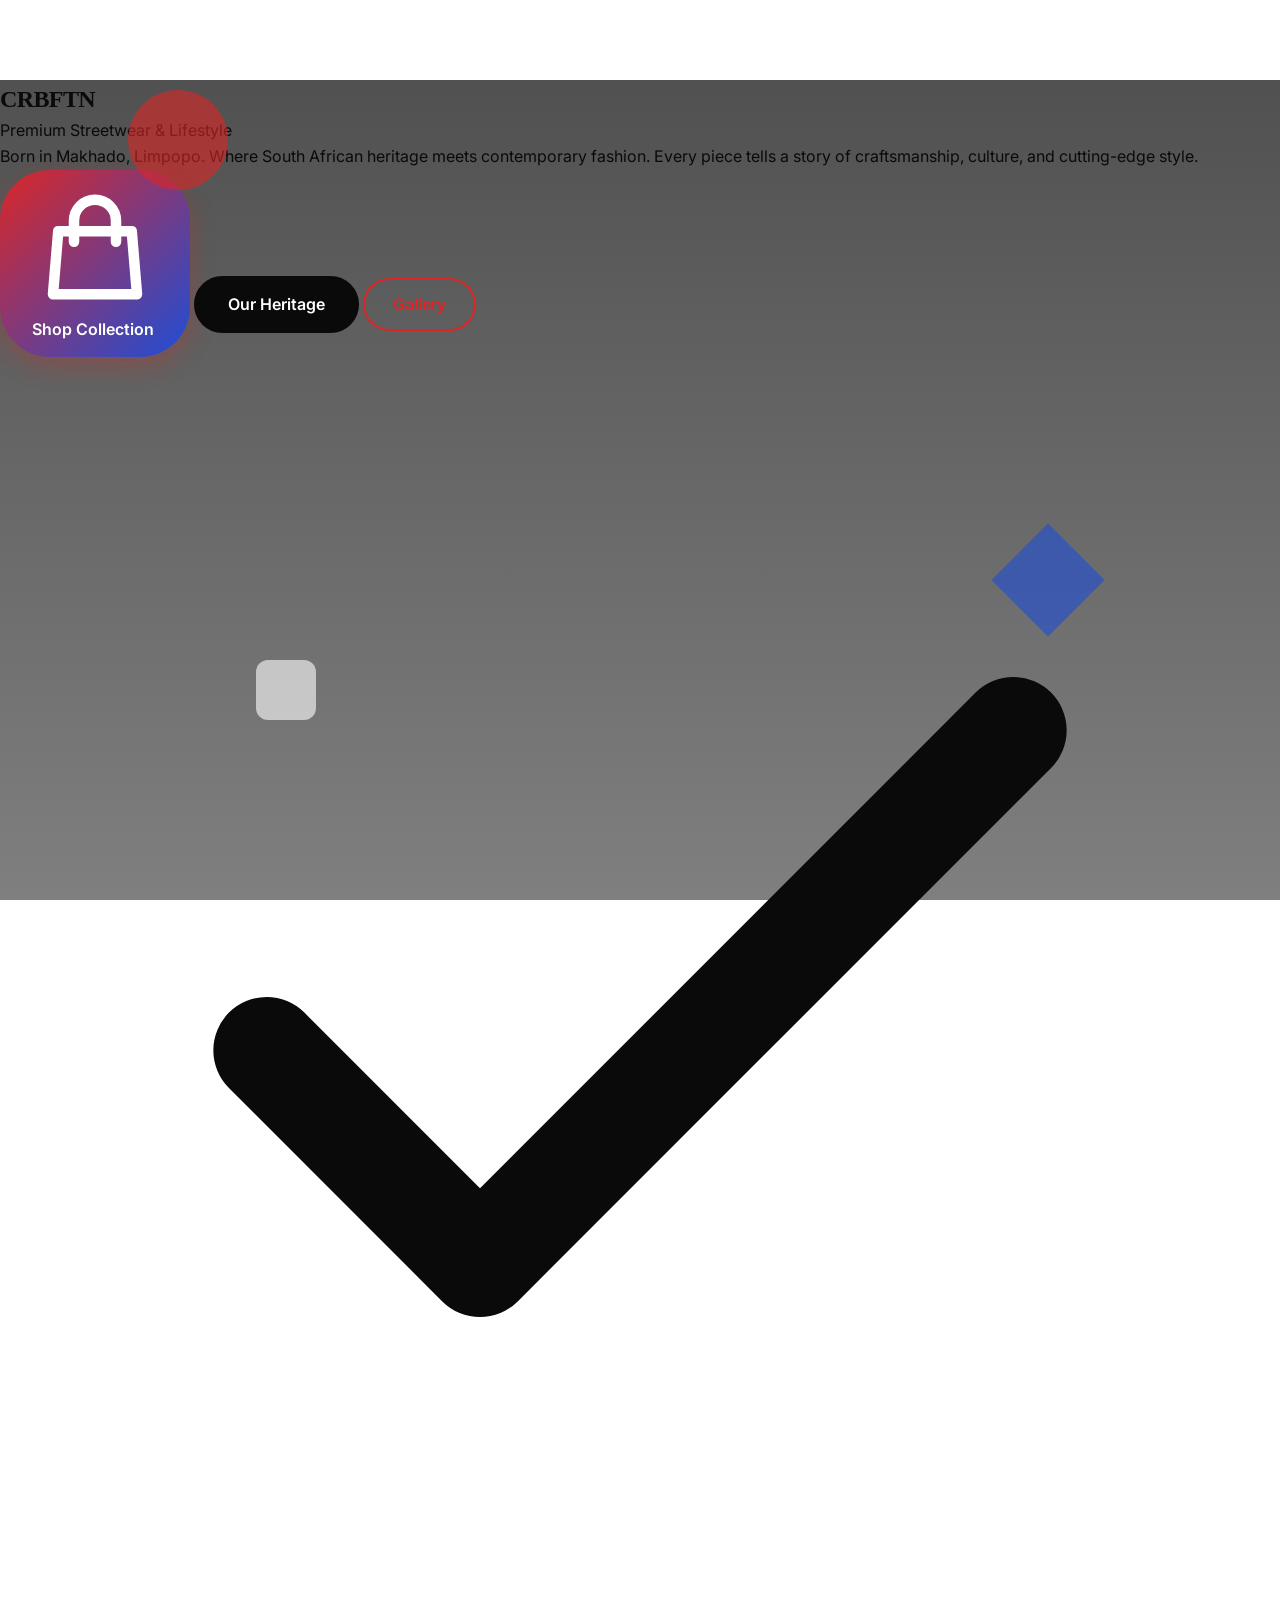
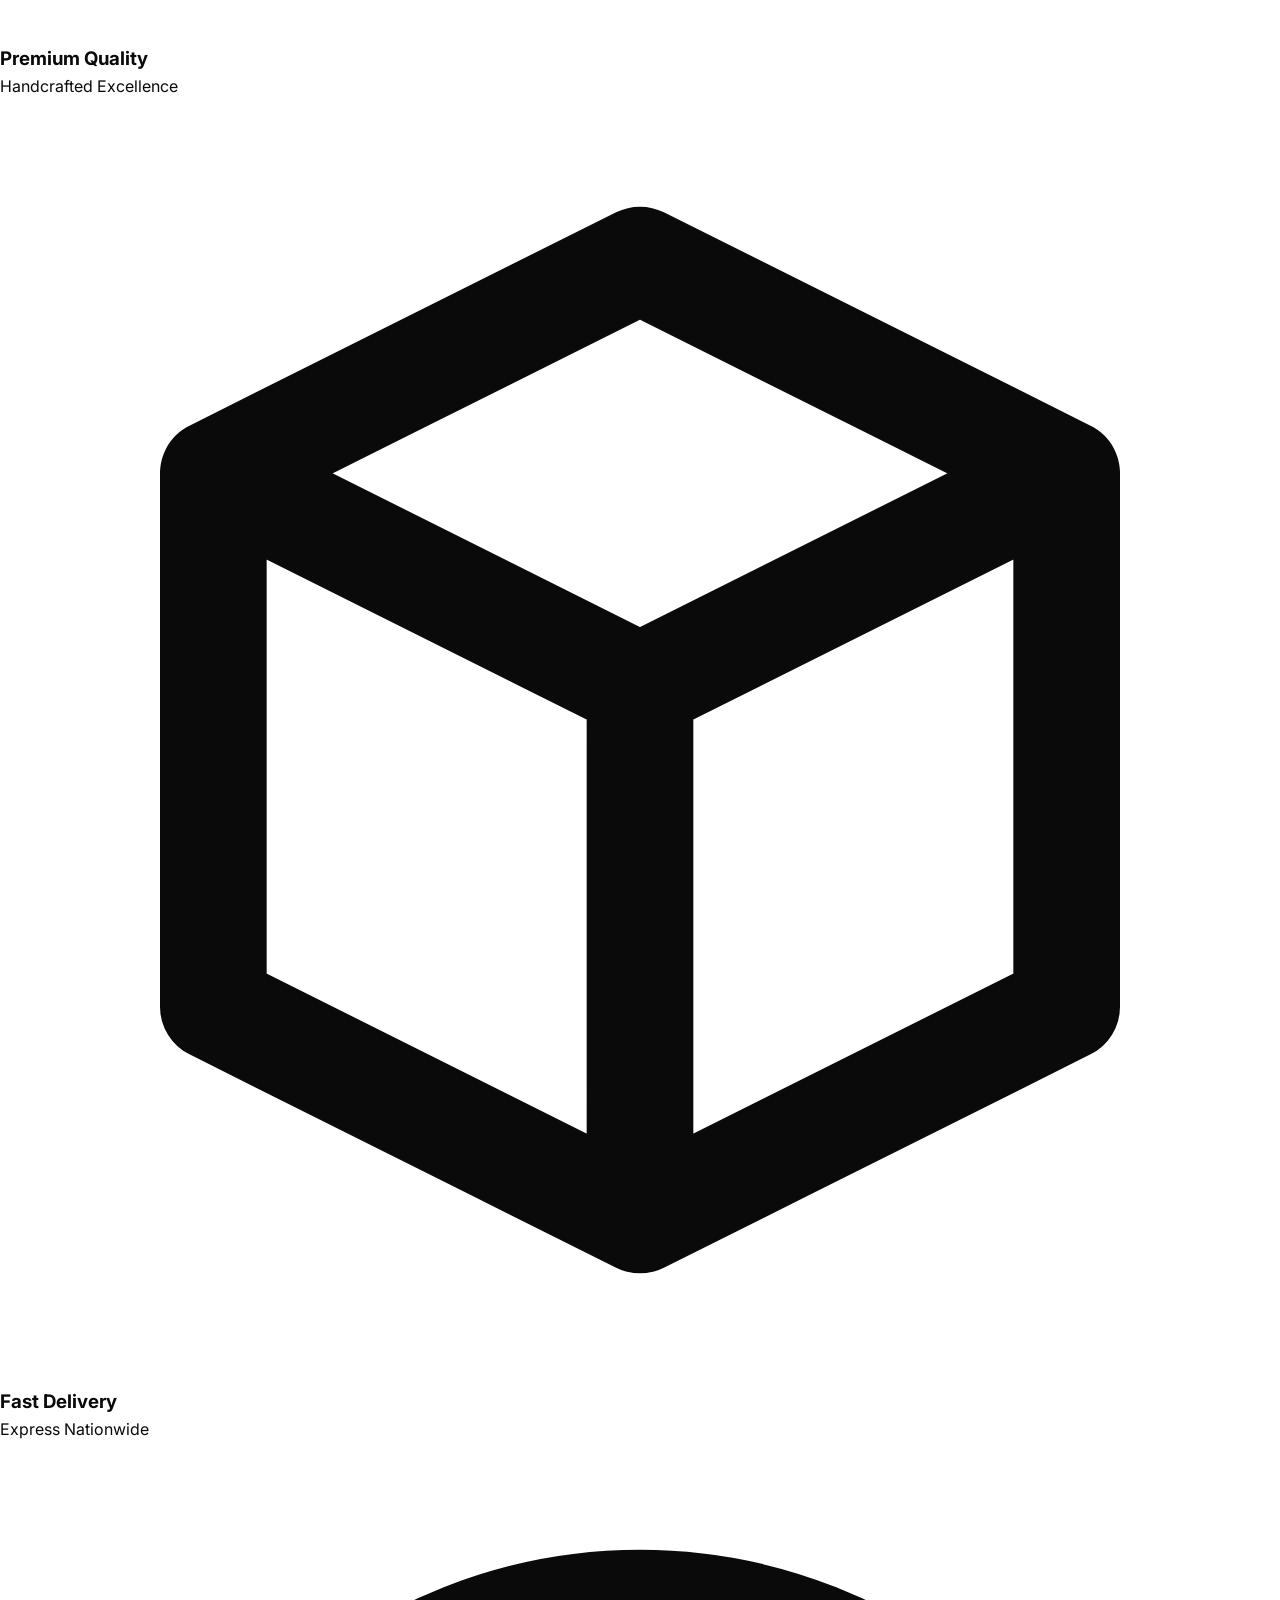
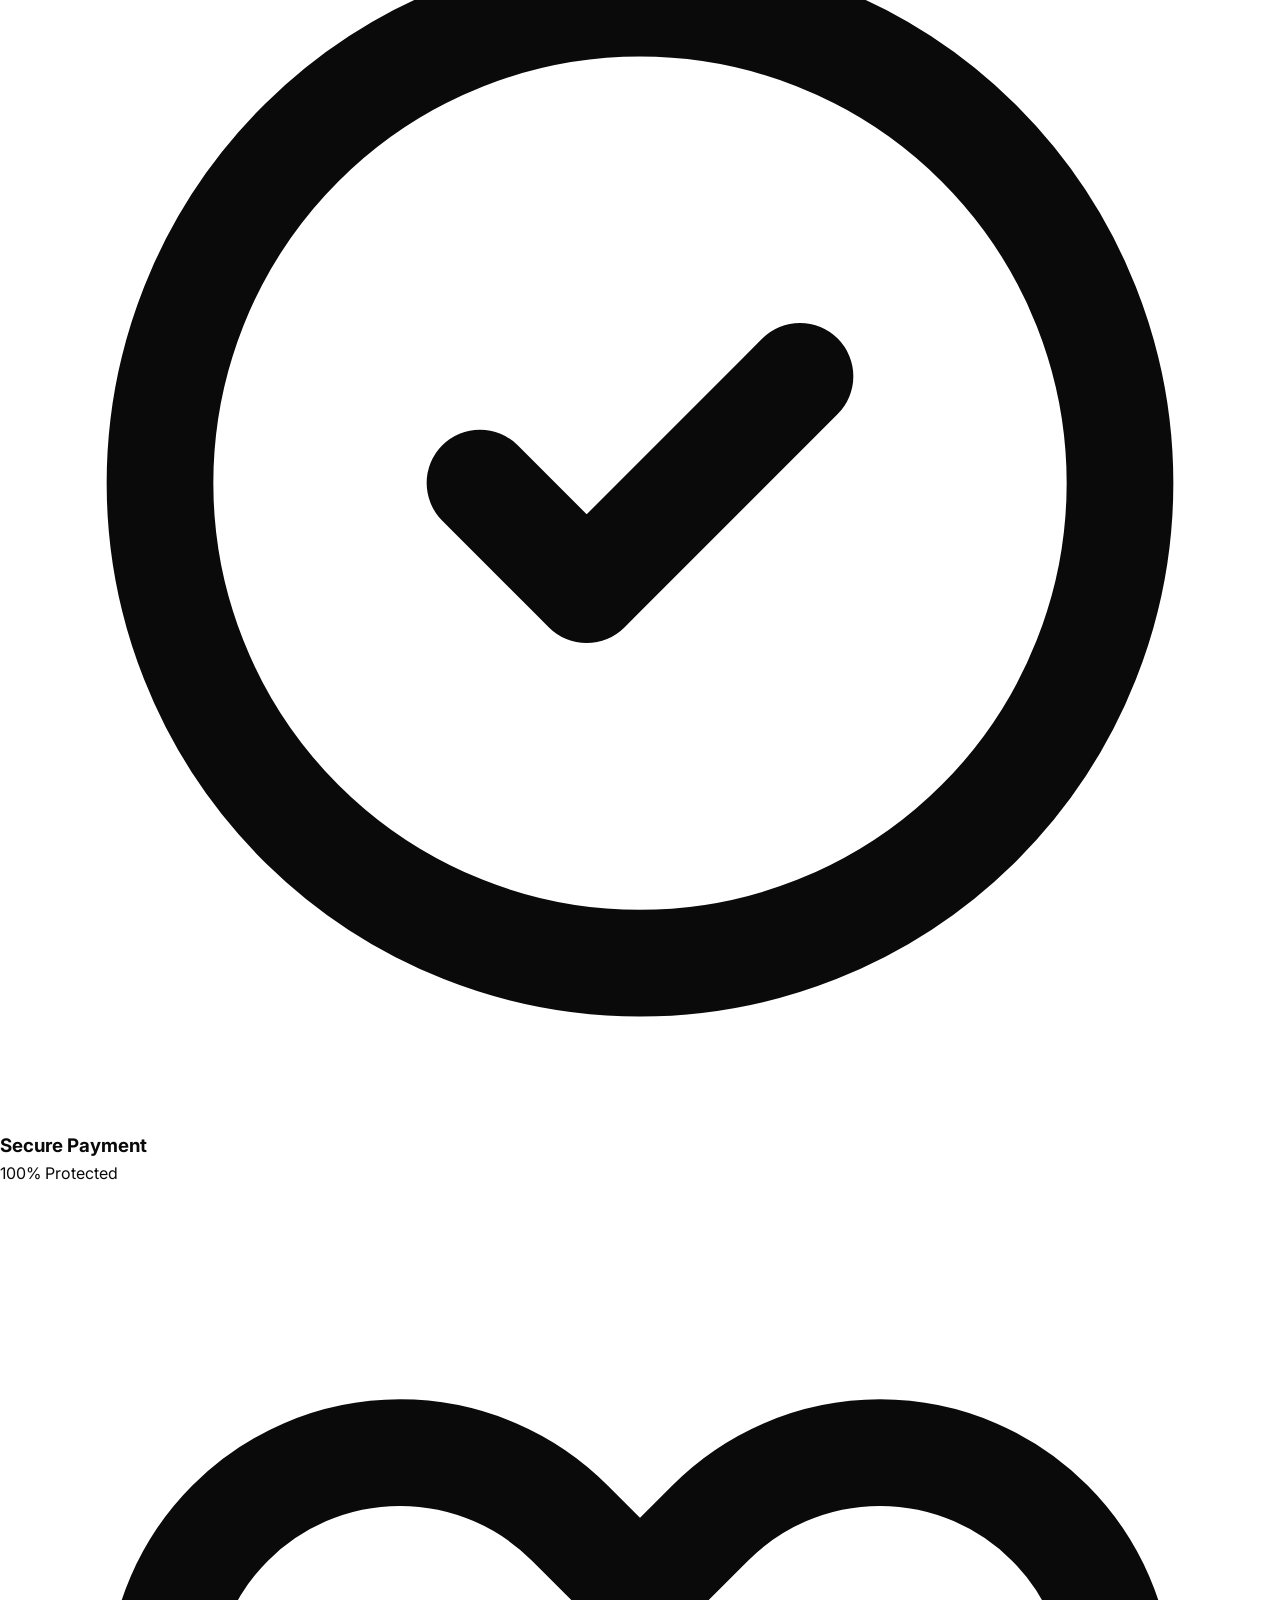
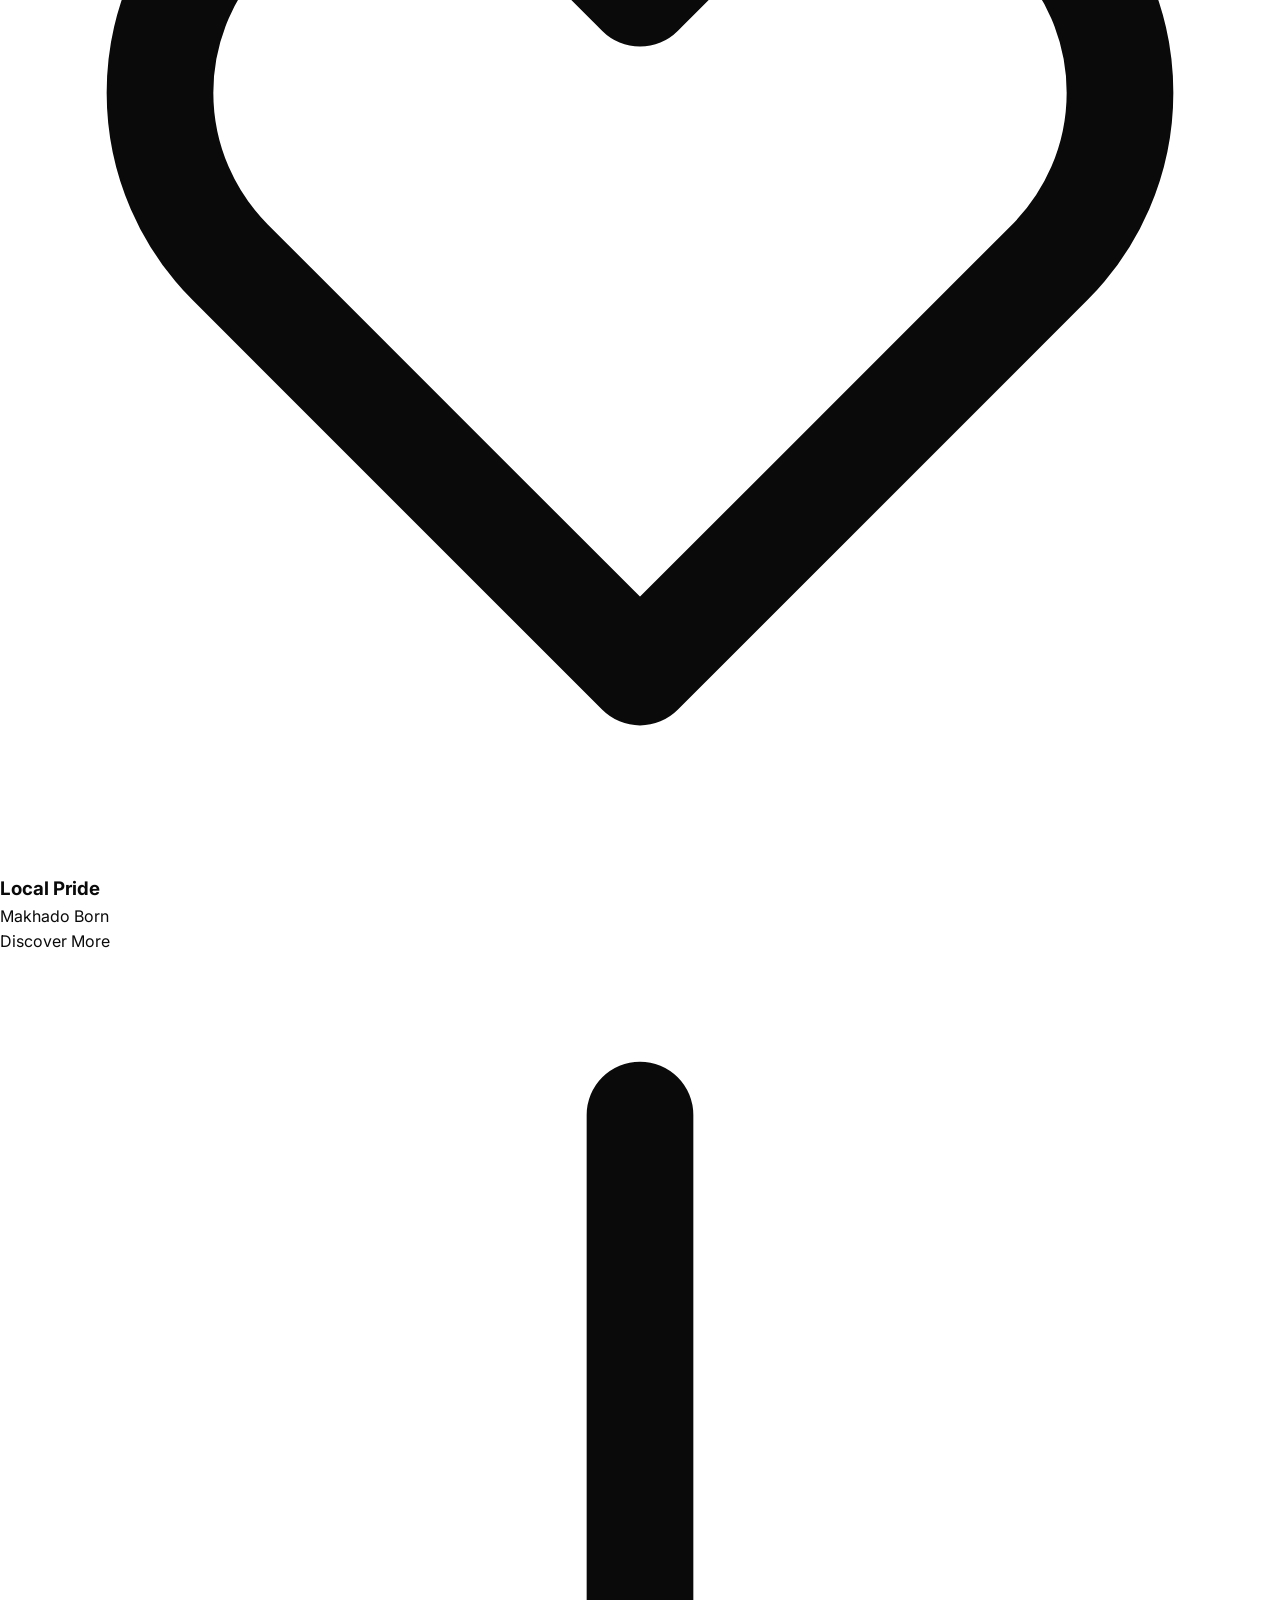
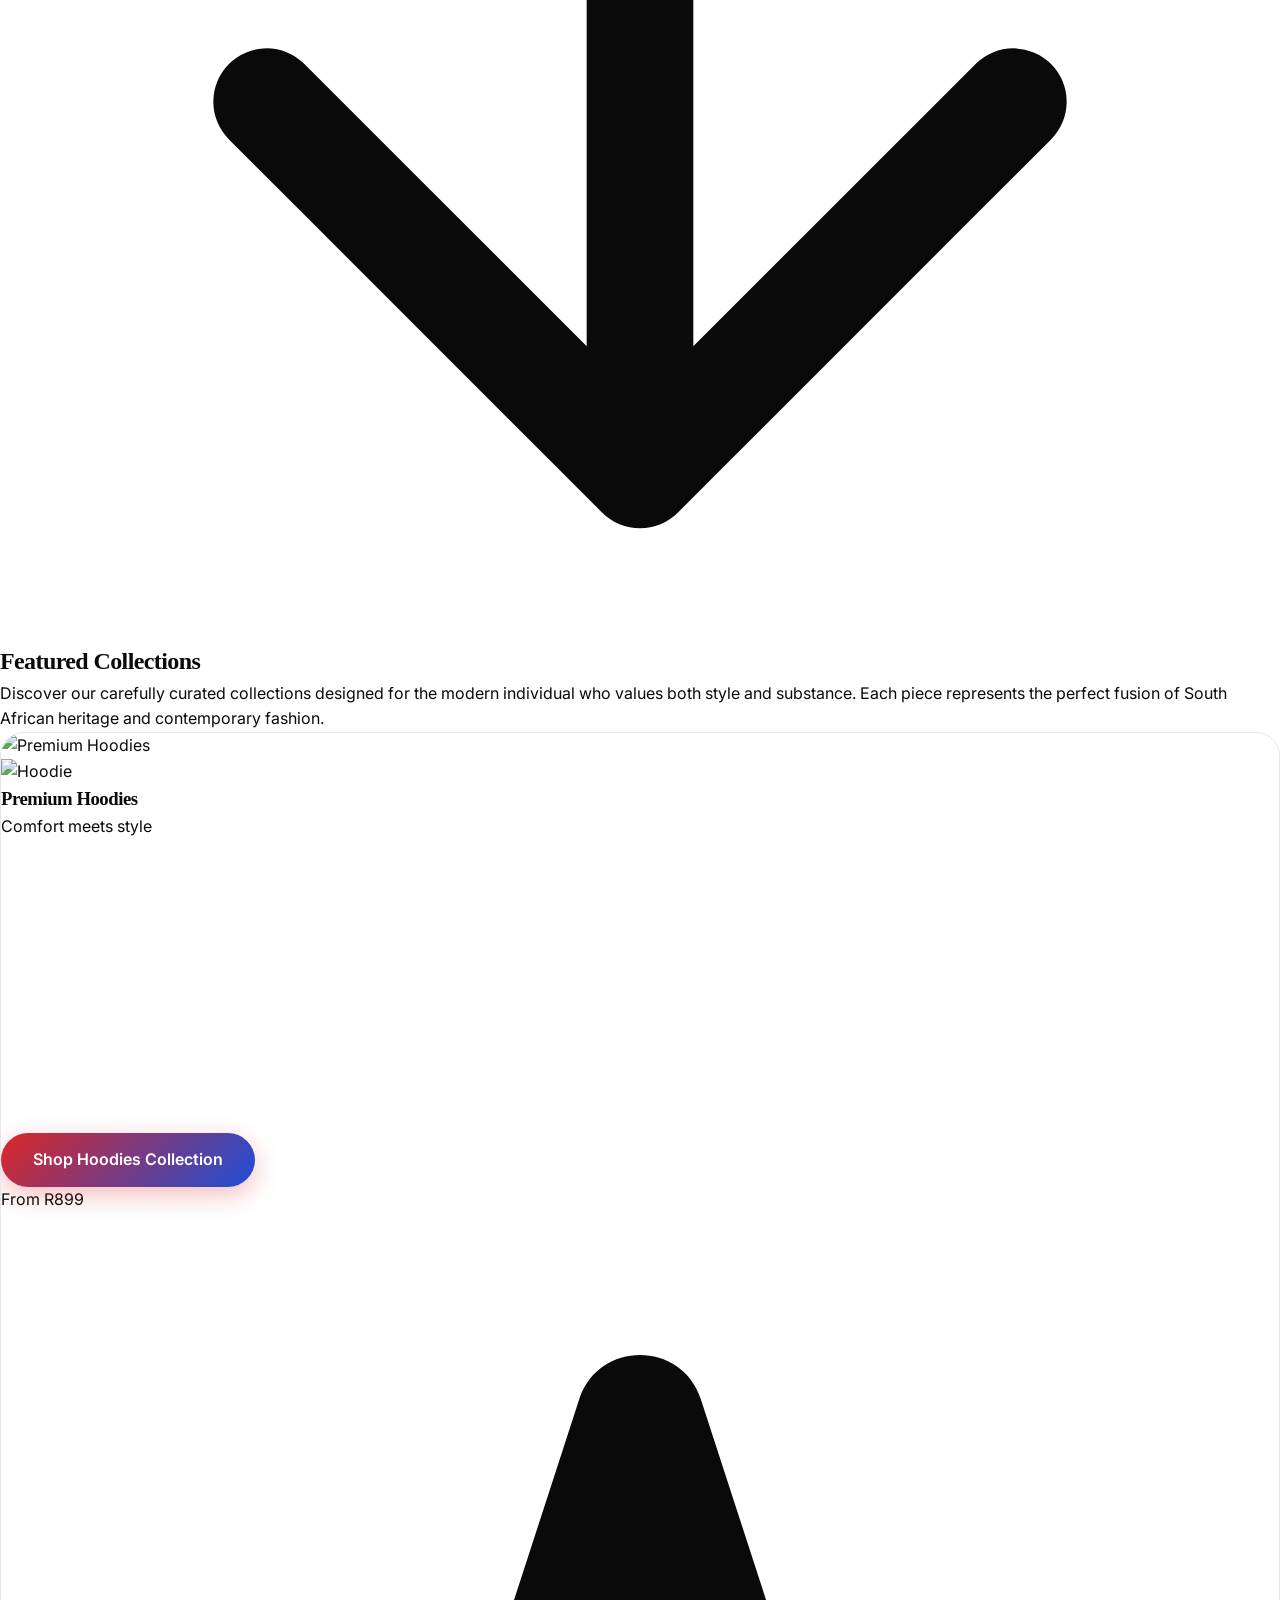
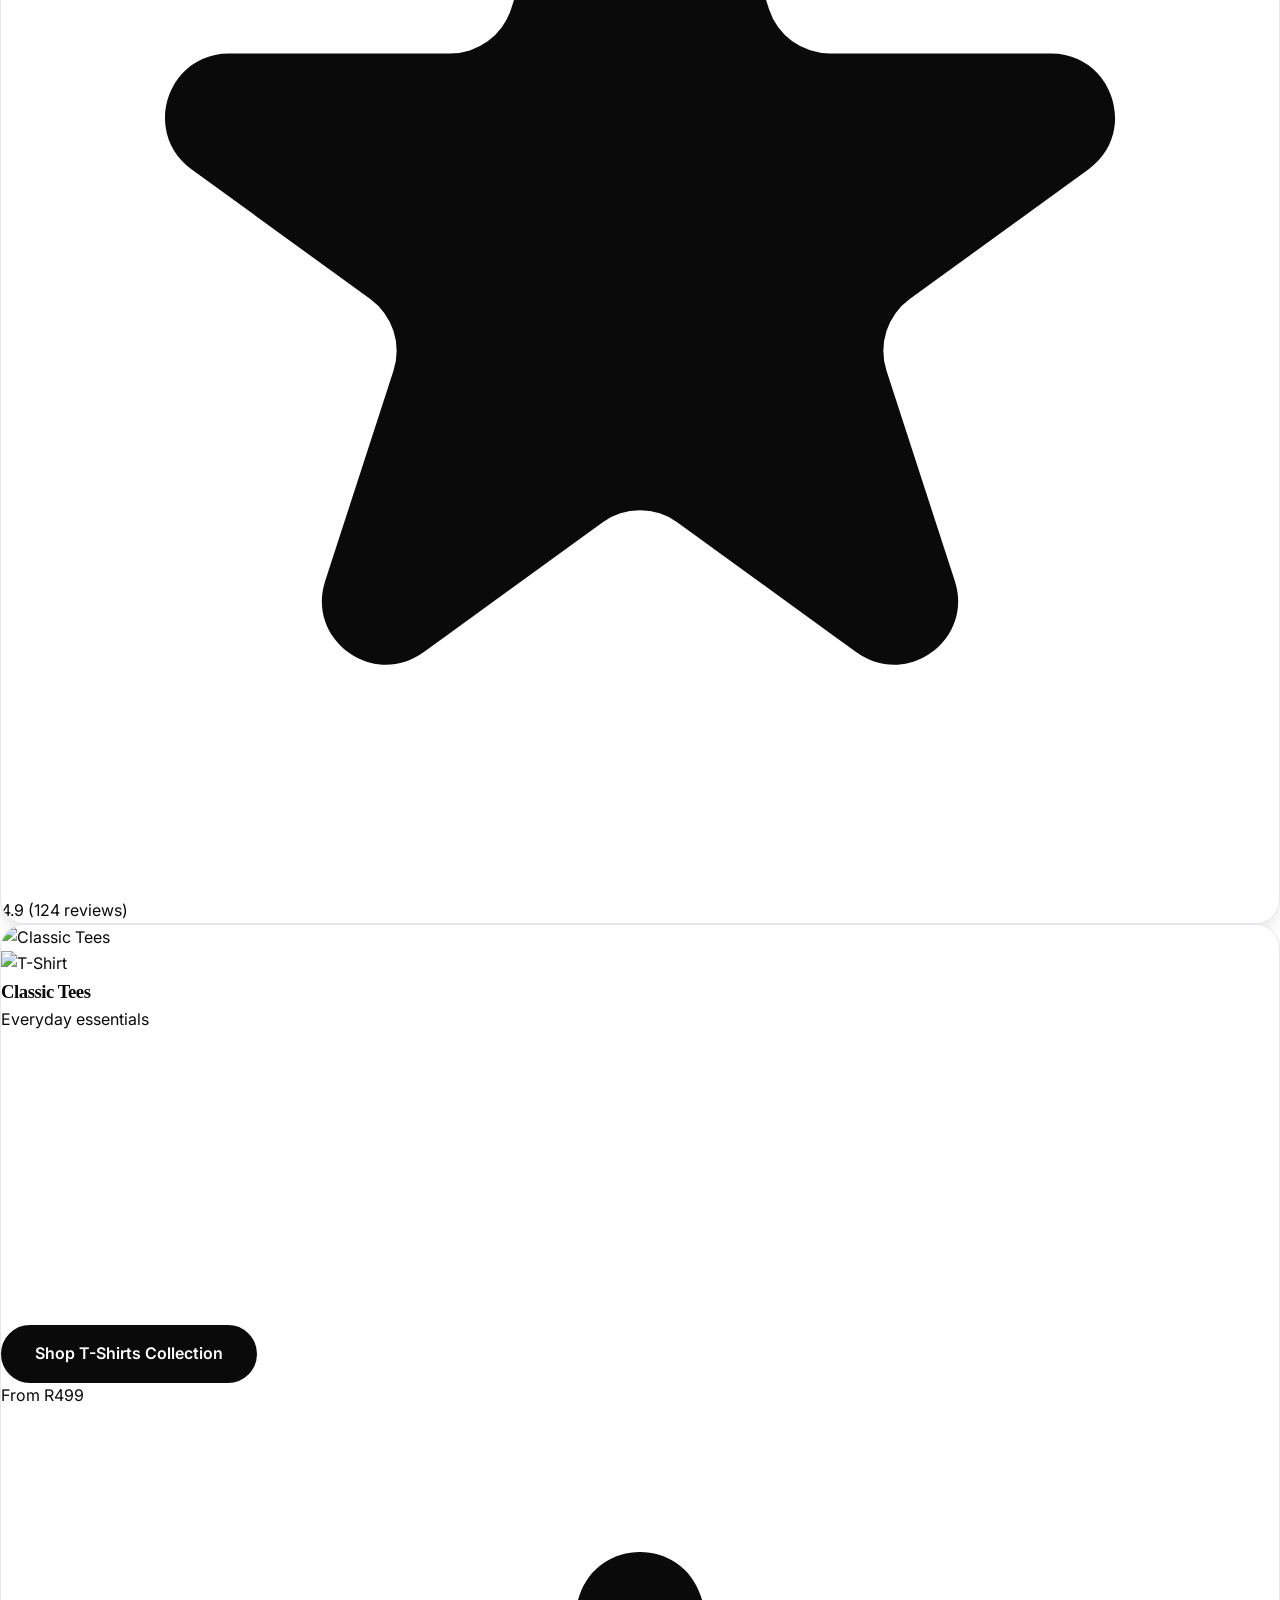
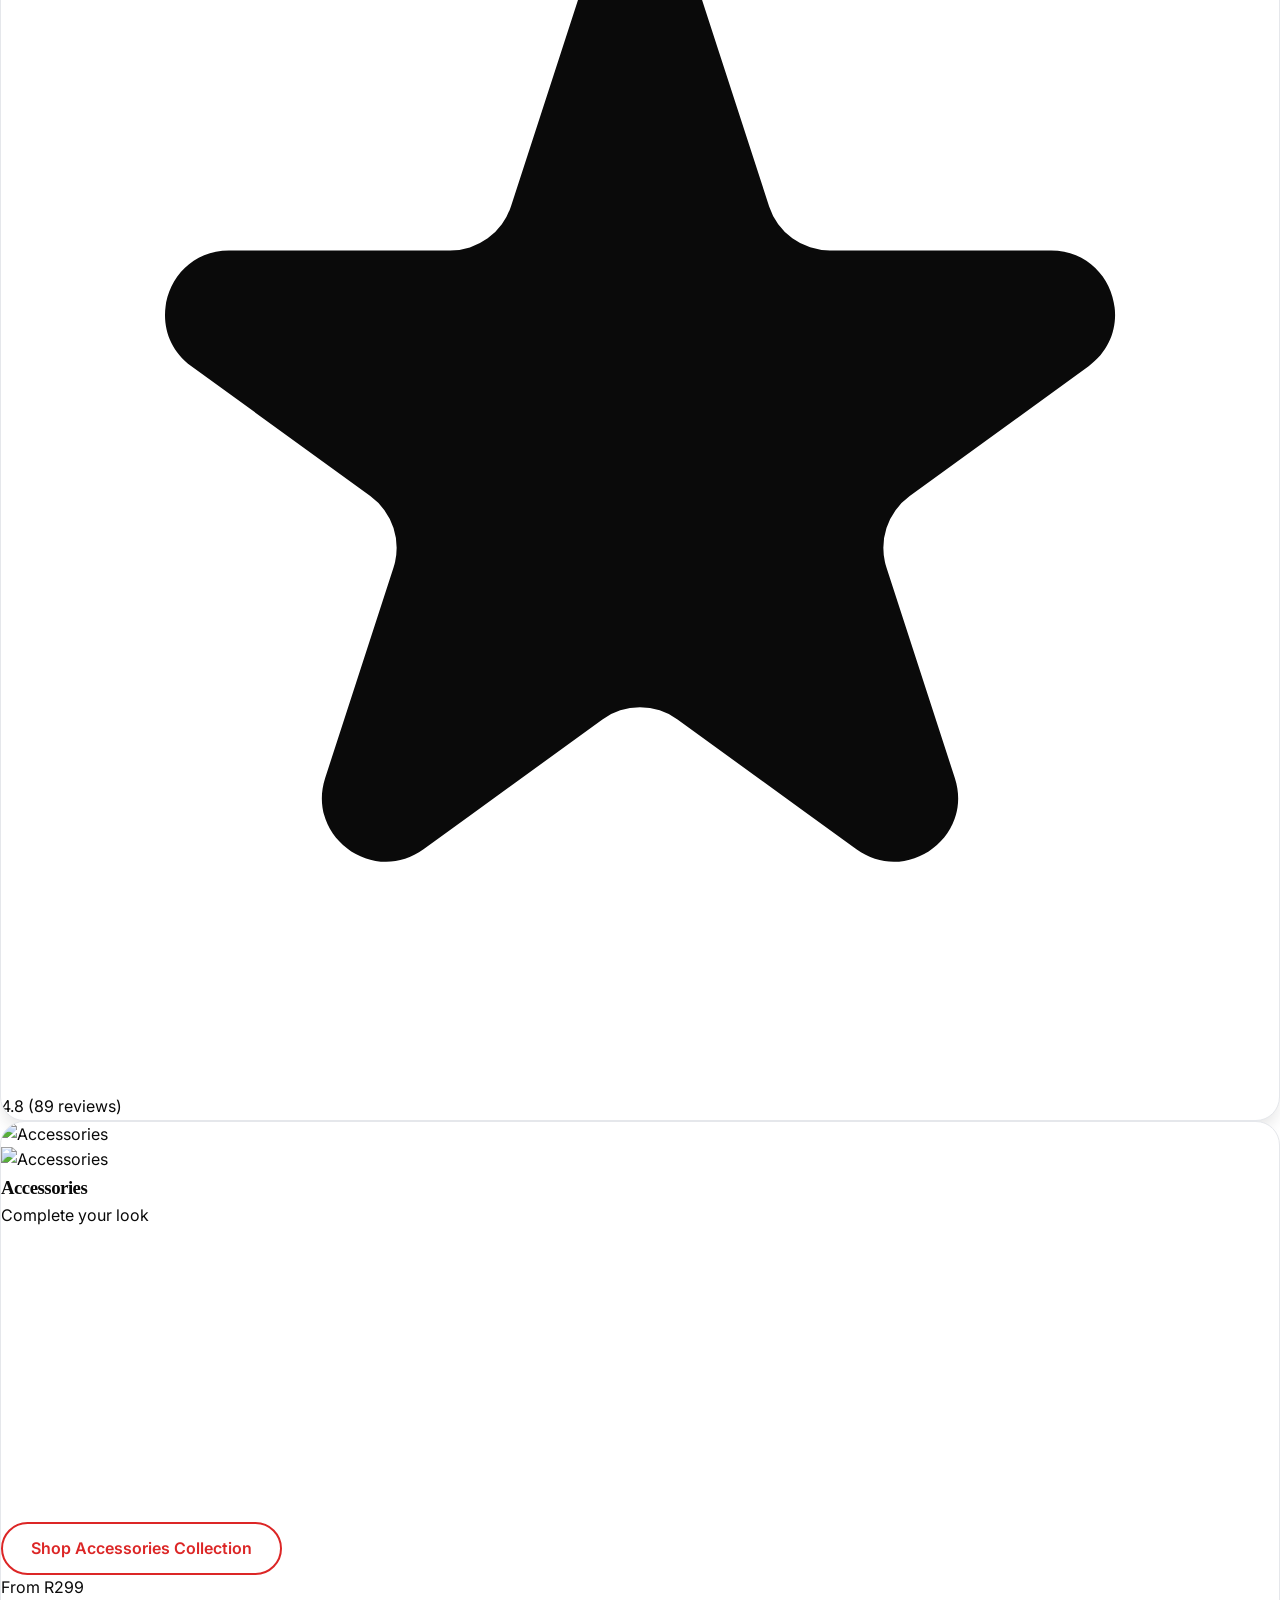
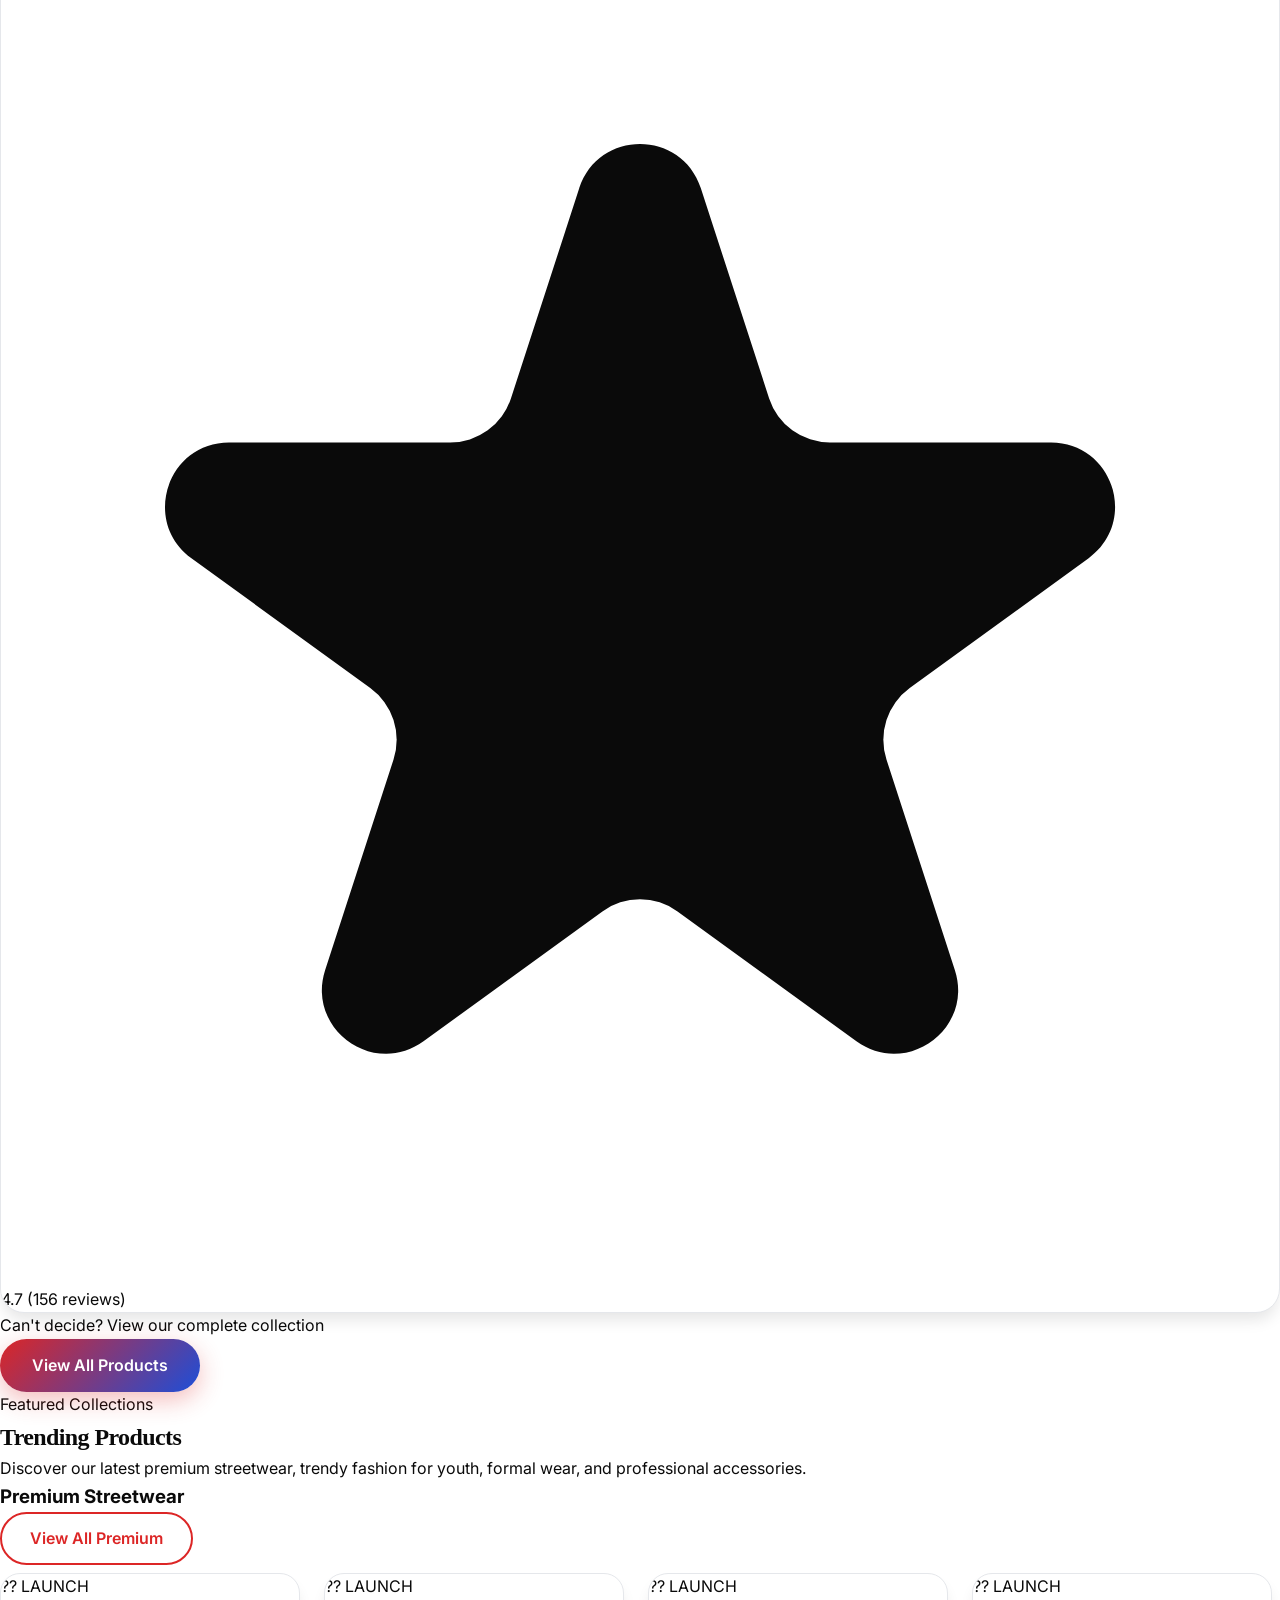
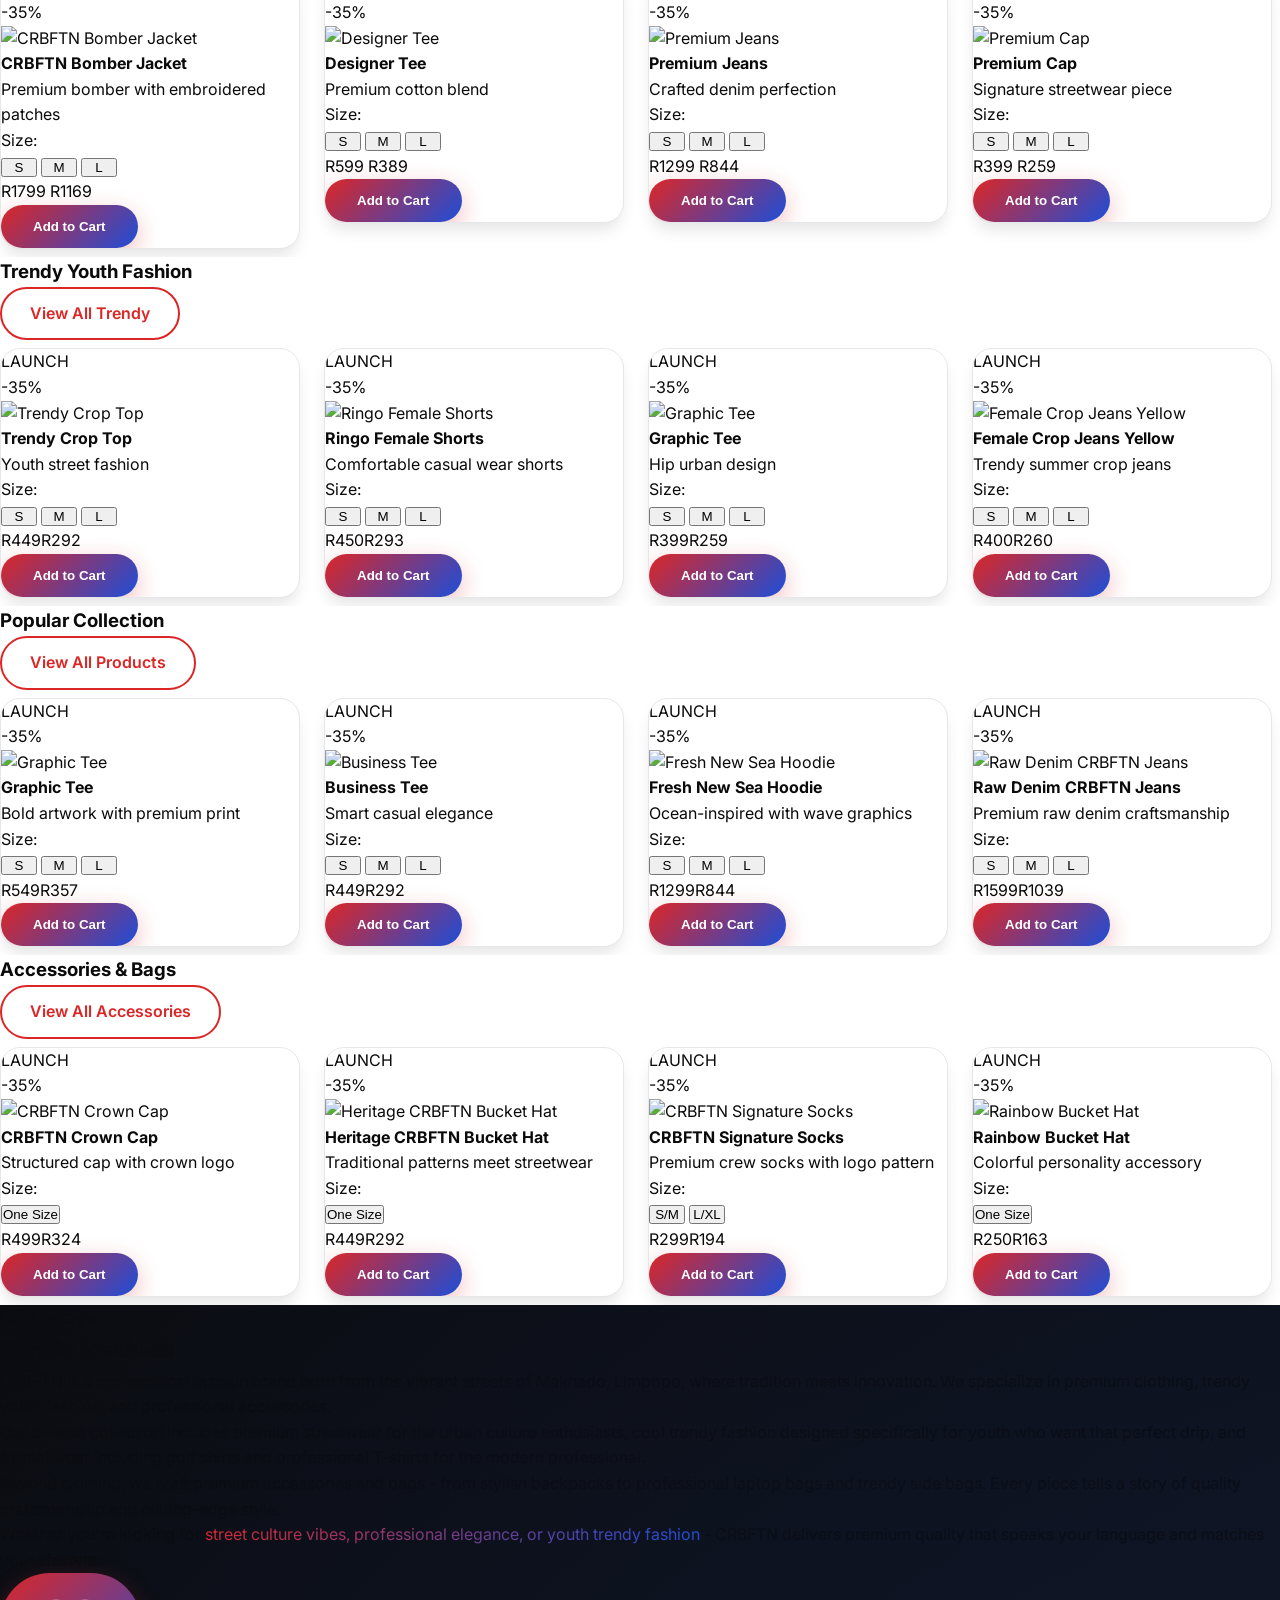
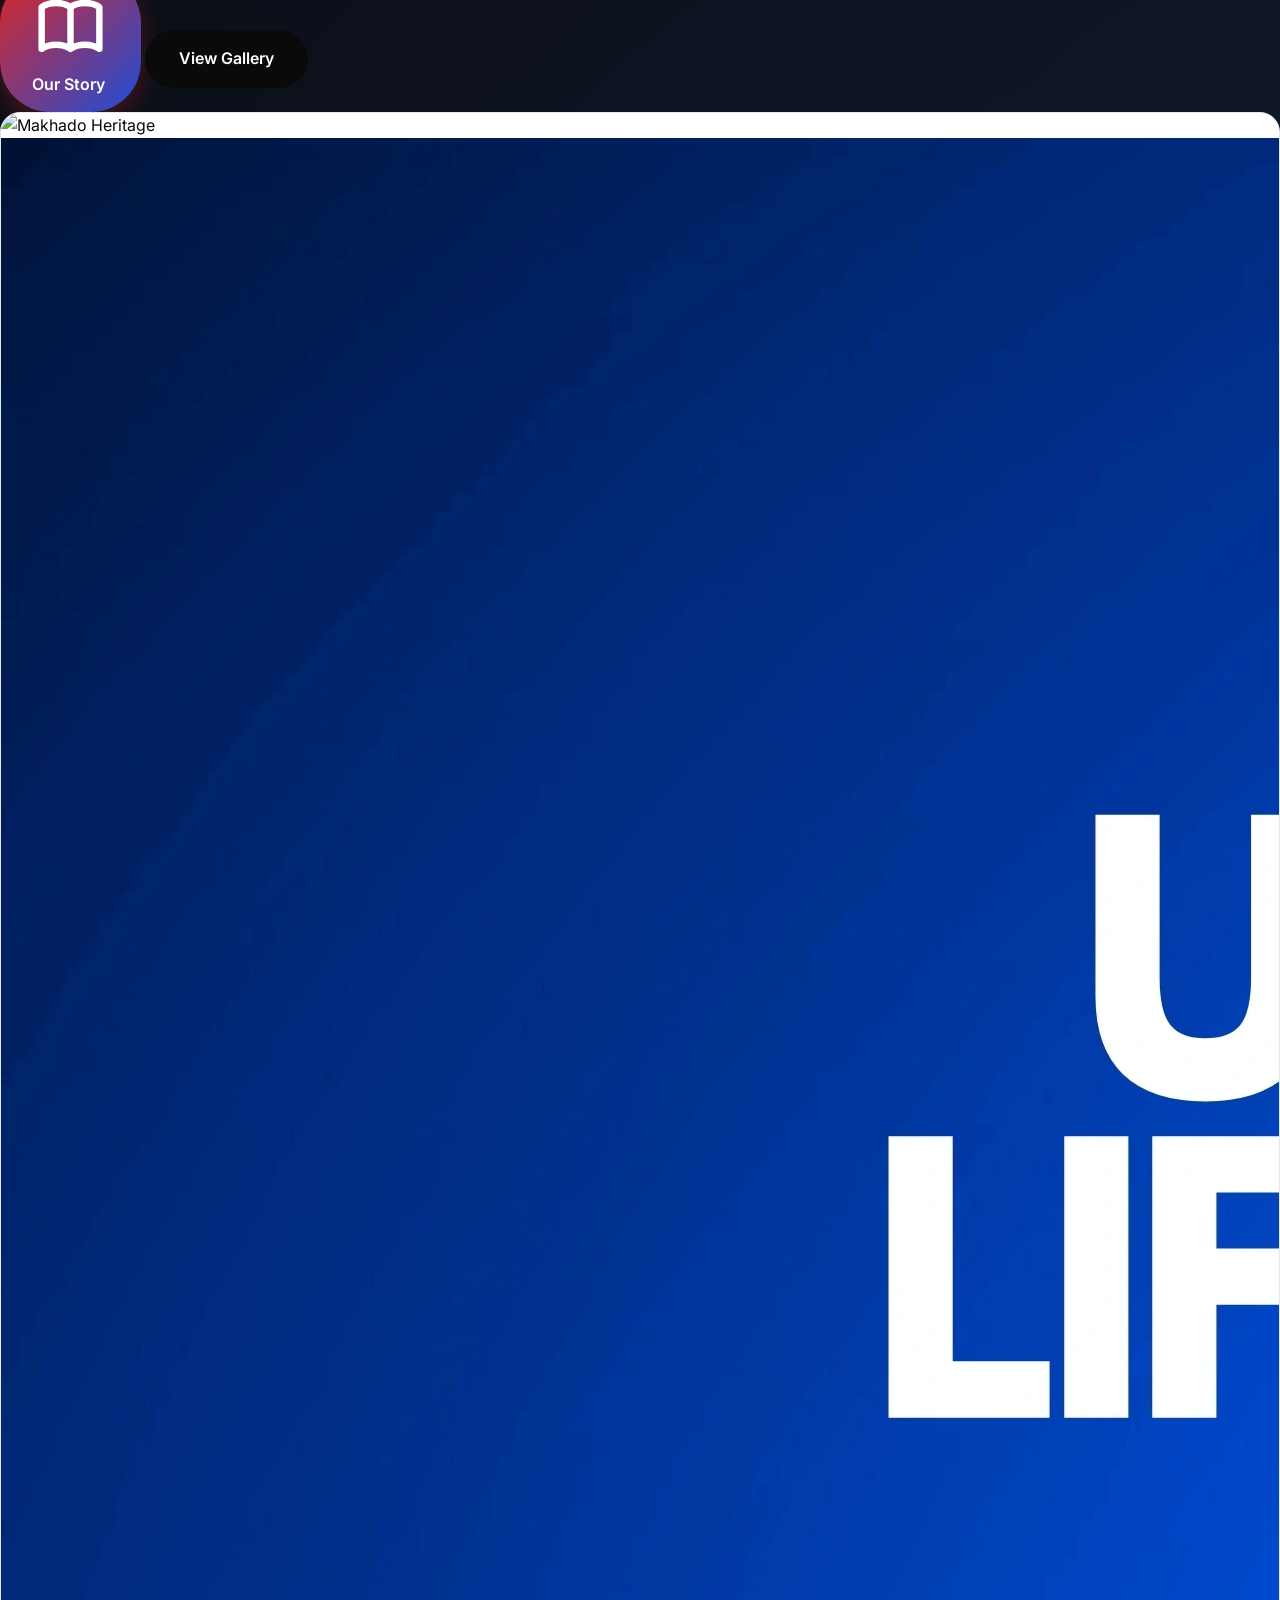
==== commit 7ef6429e: "Footer Enhancement: Added comprehensive footer fallbacks across all pages - Added loadInlineFooter()" ====
--- a/index.html
+++ b/index.html
@@ -392,12 +392,12 @@
                                 <div class="absolute top-2 left-2 bg-red-600 text-white px-2 py-1 rounded-md text-xs font-bold z-10 shadow-lg">?? LAUNCH</div>
                                 <div class="absolute top-2 right-2 bg-green-600 text-white px-2 py-1 rounded-full text-xs font-bold z-10 shadow-lg">-35%</div>
                                 <div class="aspect-square mb-4 rounded-lg relative overflow-hidden">
-                                    <img src="assets/images/products/premium-hoodie.webp" alt="Premium Hoodie" class="w-full h-full object-cover group-hover:scale-110 transition-transform duration-300">
-                                    <div class="absolute inset-0 bg-black bg-opacity-20 group-hover:bg-opacity-10 transition-all duration-300"></div>
-                                </div>
-                                <div class="p-4">
-                                    <h4 class="font-semibold text-lg mb-2">Premium Hoodie</h4>
-                                    <p class="text-gray-600 text-sm mb-3">Luxury streetwear comfort</p>
+                                    <img src="assets/images/products/crbftn-bomber-jacket.webp" alt="CRBFTN Bomber Jacket" class="w-full h-full object-cover group-hover:scale-110 transition-transform duration-300">
+                                    <div class="absolute inset-0 bg-black bg-opacity-20 group-hover:bg-opacity-10 transition-all duration-300"></div>
+                                </div>
+                                <div class="p-4">
+                                    <h4 class="font-semibold text-lg mb-2">CRBFTN Bomber Jacket</h4>
+                                    <p class="text-gray-600 text-sm mb-3">Premium bomber with embroidered patches</p>
                                     
                                     <!-- Size Selection -->
                                     <div class="mb-3">
@@ -411,10 +411,10 @@
                                     
                                     <div class="flex justify-between items-center">
                                         <div class="flex flex-col">
-                                            <span class="text-sm text-gray-400 line-through">R899</span>
-                                            <span class="text-xl font-bold text-red-600">R584</span>
-                                        </div>
-                                        <button onclick="addToCartWithSize(1, this)" class="btn-primary text-sm px-4 py-2">Add to Cart</button>
+                                            <span class="text-sm text-gray-400 line-through">R1799</span>
+                                            <span class="text-xl font-bold text-red-600">R1169</span>
+                                        </div>
+                                        <button onclick="addToCartWithSize(56, this)" class="btn-primary text-sm px-4 py-2">Add to Cart</button>
                                     </div>
                                 </div>
                             </div>
@@ -619,12 +619,12 @@
                                 <div class="absolute top-2 left-2 bg-red-600 text-white px-2 py-1 rounded-md text-xs font-bold z-10 shadow-lg"> LAUNCH</div>
                                 <div class="absolute top-2 right-2 bg-green-600 text-white px-2 py-1 rounded-full text-xs font-bold z-10 shadow-lg">-35%</div>
                                 <div class="aspect-square mb-4 rounded-lg relative overflow-hidden">
-                                    <img src="assets/images/products/cargo-pants.webp" alt="Biker Shorts" class="w-full h-full object-cover group-hover:scale-110 transition-transform duration-300">
-                                    <div class="absolute inset-0 bg-black bg-opacity-20 group-hover:bg-opacity-10 transition-all duration-300"></div>
-                                </div>
-                                <div class="p-4">
-                                    <h4 class="font-semibold text-lg mb-2">Biker Shorts</h4>
-                                    <p class="text-gray-600 text-sm mb-3">Cool comfort style</p>
+                                    <img src="assets/images/products/ringo-female-shorts.webp" alt="Ringo Female Shorts" class="w-full h-full object-cover group-hover:scale-110 transition-transform duration-300">
+                                    <div class="absolute inset-0 bg-black bg-opacity-20 group-hover:bg-opacity-10 transition-all duration-300"></div>
+                                </div>
+                                <div class="p-4">
+                                    <h4 class="font-semibold text-lg mb-2">Ringo Female Shorts</h4>
+                                    <p class="text-gray-600 text-sm mb-3">Comfortable casual wear shorts</p>
                                     <!-- Size Selection -->
 
                                     <div class="mb-3">
@@ -647,9 +647,9 @@
 
                                     <div class="flex justify-between items-center">
 
-                                        <div class="flex flex-col"><span class="text-sm text-gray-400 line-through">R299</span><span class="text-xl font-bold text-red-600">R194</span></div>
-
-                                        <button onclick="addToCartWithSize(1, this)" class="btn-primary text-sm px-4 py-2">Add to Cart</button>
+                                        <div class="flex flex-col"><span class="text-sm text-gray-400 line-through">R450</span><span class="text-xl font-bold text-red-600">R293</span></div>
+
+                                        <button onclick="addToCartWithSize(88, this)" class="btn-primary text-sm px-4 py-2">Add to Cart</button>
 
                                     </div>
                                 </div>
@@ -707,12 +707,12 @@
                                 <div class="absolute top-2 left-2 bg-red-600 text-white px-2 py-1 rounded-md text-xs font-bold z-10 shadow-lg"> LAUNCH</div>
                                 <div class="absolute top-2 right-2 bg-green-600 text-white px-2 py-1 rounded-full text-xs font-bold z-10 shadow-lg">-35%</div>
                                 <div class="aspect-square mb-4 rounded-lg relative overflow-hidden">
-                                    <img src="assets/images/products/polo-shirt.webp" alt="Mini Dress" class="w-full h-full object-cover group-hover:scale-110 transition-transform duration-300">
-                                    <div class="absolute inset-0 bg-black bg-opacity-20 group-hover:bg-opacity-10 transition-all duration-300"></div>
-                                </div>
-                                <div class="p-4">
-                                    <h4 class="font-semibold text-lg mb-2">Mini Dress</h4>
-                                    <p class="text-gray-600 text-sm mb-3">Trendy youth style</p>
+                                    <img src="assets/images/products/female-crop-jeans-yellow.webp" alt="Female Crop Jeans Yellow" class="w-full h-full object-cover group-hover:scale-110 transition-transform duration-300">
+                                    <div class="absolute inset-0 bg-black bg-opacity-20 group-hover:bg-opacity-10 transition-all duration-300"></div>
+                                </div>
+                                <div class="p-4">
+                                    <h4 class="font-semibold text-lg mb-2">Female Crop Jeans Yellow</h4>
+                                    <p class="text-gray-600 text-sm mb-3">Trendy summer crop jeans</p>
                                     <!-- Size Selection -->
 
                                     <div class="mb-3">
@@ -735,9 +735,9 @@
 
                                     <div class="flex justify-between items-center">
 
-                                        <div class="flex flex-col"><span class="text-sm text-gray-400 line-through">R699</span><span class="text-xl font-bold text-red-600">R454</span></div>
-
-                                        <button onclick="addToCartWithSize(1, this)" class="btn-primary text-sm px-4 py-2">Add to Cart</button>
+                                        <div class="flex flex-col"><span class="text-sm text-gray-400 line-through">R400</span><span class="text-xl font-bold text-red-600">R260</span></div>
+
+                                        <button onclick="addToCartWithSize(76, this)" class="btn-primary text-sm px-4 py-2">Add to Cart</button>
 
                                     </div>
                                 </div>
@@ -751,28 +751,27 @@
                                 <div class="absolute top-2 left-2 bg-red-600 text-white px-2 py-1 rounded-md text-xs font-bold z-10 shadow-lg"> LAUNCH</div>
                                 <div class="absolute top-2 right-2 bg-green-600 text-white px-2 py-1 rounded-full text-xs font-bold z-10 shadow-lg">-35%</div>
                                 <div class="aspect-square mb-4 rounded-lg relative overflow-hidden">
-                                    <img src="assets/images/products/crbftn-air-classics.webp" alt="Sneaker Style" class="w-full h-full object-cover group-hover:scale-110 transition-transform duration-300">
-                                    <div class="absolute inset-0 bg-black bg-opacity-20 group-hover:bg-opacity-10 transition-all duration-300"></div>
-                                </div>
-                                <div class="p-4">
-                                    <h4 class="font-semibold text-lg mb-2">Sneaker Style</h4>
-                                    <p class="text-gray-600 text-sm mb-3">Street culture footwear</p>
-                                    
-                                    <!-- Shoe Size Selection -->
-                                    <div class="mb-3">
-                                        <p class="text-sm font-medium text-gray-700 mb-2">Size:</p>
-                                        <div class="flex gap-2 flex-wrap">
-                                            <button onclick="selectSize(this, '7')" class="size-btn px-3 py-1 border border-gray-300 rounded text-sm hover:border-red-600 hover:text-red-600 transition-colors">7</button>
-                                            <button onclick="selectSize(this, '8')" class="size-btn px-3 py-1 border border-gray-300 rounded text-sm hover:border-red-600 hover:text-red-600 transition-colors">8</button>
-                                            <button onclick="selectSize(this, '9')" class="size-btn px-3 py-1 border border-gray-300 rounded text-sm hover:border-red-600 hover:text-red-600 transition-colors">9</button>
-                                            <button onclick="selectSize(this, '10')" class="size-btn px-3 py-1 border border-gray-300 rounded text-sm hover:border-red-600 hover:text-red-600 transition-colors">10</button>
-                                            <button onclick="selectSize(this, '11')" class="size-btn px-3 py-1 border border-gray-300 rounded text-sm hover:border-red-600 hover:text-red-600 transition-colors">11</button>
-                                        </div>
-                                    </div>
-                                    
-                                    <div class="flex justify-between items-center">
-                                        <div class="flex flex-col"><span class="text-sm text-gray-400 line-through">R1599</span><span class="text-xl font-bold text-red-600">R1039</span></div>
-                                        <button onclick="addToCartWithSize(3, this)" class="btn-primary text-sm px-4 py-2">Add to Cart</button>
+                                    <img src="assets/images/products/zip-up-hoodie.webp" alt="Zip-Up Hoodie" class="w-full h-full object-cover group-hover:scale-110 transition-transform duration-300">
+                                    <div class="absolute inset-0 bg-black bg-opacity-20 group-hover:bg-opacity-10 transition-all duration-300"></div>
+                                </div>
+                                <div class="p-4">
+                                    <h4 class="font-semibold text-lg mb-2">Zip-Up Hoodie</h4>
+                                    <p class="text-gray-600 text-sm mb-3">Versatile layering piece</p>
+                                    
+                                    <!-- Size Selection -->
+                                    <div class="mb-3">
+                                        <p class="text-sm font-medium text-gray-700 mb-2">Size:</p>
+                                        <div class="flex gap-2">
+                                            <button onclick="selectSize(this, 'S')" class="size-btn px-3 py-1 border border-gray-300 rounded text-sm hover:border-red-600 hover:text-red-600 transition-colors">S</button>
+                                            <button onclick="selectSize(this, 'M')" class="size-btn px-3 py-1 border border-gray-300 rounded text-sm hover:border-red-600 hover:text-red-600 transition-colors">M</button>
+                                            <button onclick="selectSize(this, 'L')" class="size-btn px-3 py-1 border border-gray-300 rounded text-sm hover:border-red-600 hover:text-red-600 transition-colors">L</button>
+                                            <button onclick="selectSize(this, 'XL')" class="size-btn px-3 py-1 border border-gray-300 rounded text-sm hover:border-red-600 hover:text-red-600 transition-colors">XL</button>
+                                        </div>
+                                    </div>
+                                    
+                                    <div class="flex justify-between items-center">
+                                        <div class="flex flex-col"><span class="text-sm text-gray-400 line-through">R949</span><span class="text-xl font-bold text-red-600">R617</span></div>
+                                        <button onclick="addToCartWithSize(19, this)" class="btn-primary text-sm px-4 py-2">Add to Cart</button>
                                     </div>
                                 </div>
                             </div>
@@ -781,11 +780,11 @@
                 </div>
             </div>
 
-            <!-- Formal & Professional -->
+            <!-- Popular Collection -->
             <div class="mb-16" data-aos="fade-up" data-aos-delay="300">
                 <div class="flex justify-between items-center mb-8">
-                    <h3 class="text-2xl font-bold text-white">Formal & Professional</h3>
-                    <a href="products.html?category=formal" class="btn-outline-red">View All Formal</a>
+                    <h3 class="text-2xl font-bold text-white">Popular Collection</h3>
+                    <a href="products.html?category=all" class="btn-outline-red">View All Products</a>
                 </div>
                 <div class="product-scroll-container">
                     <div class="product-scroll-wrapper">
@@ -796,12 +795,12 @@
                                 <div class="absolute top-2 left-2 bg-red-600 text-white px-2 py-1 rounded-md text-xs font-bold z-10 shadow-lg"> LAUNCH</div>
                                 <div class="absolute top-2 right-2 bg-green-600 text-white px-2 py-1 rounded-full text-xs font-bold z-10 shadow-lg">-35%</div>
                                 <div class="aspect-square mb-4 rounded-lg relative overflow-hidden">
-                                    <img src="assets/images/products/polo-shirt.webp" alt="Golf Shirt" class="w-full h-full object-cover group-hover:scale-110 transition-transform duration-300">
-                                    <div class="absolute inset-0 bg-black bg-opacity-20 group-hover:bg-opacity-10 transition-all duration-300"></div>
-                                </div>
-                                <div class="p-4">
-                                    <h4 class="font-semibold text-lg mb-2">Golf Shirt</h4>
-                                    <p class="text-gray-600 text-sm mb-3">Professional comfort</p>
+                                    <img src="assets/images/products/graphic-tee.webp" alt="Graphic Tee" class="w-full h-full object-cover group-hover:scale-110 transition-transform duration-300">
+                                    <div class="absolute inset-0 bg-black bg-opacity-20 group-hover:bg-opacity-10 transition-all duration-300"></div>
+                                </div>
+                                <div class="p-4">
+                                    <h4 class="font-semibold text-lg mb-2">Graphic Tee</h4>
+                                    <p class="text-gray-600 text-sm mb-3">Bold artwork with premium print</p>
                                     <!-- Size Selection -->
 
                                     <div class="mb-3">
@@ -826,7 +825,7 @@
 
                                         <div class="flex flex-col"><span class="text-sm text-gray-400 line-through">R549</span><span class="text-xl font-bold text-red-600">R357</span></div>
 
-                                        <button onclick="addToCartWithSize(1, this)" class="btn-primary text-sm px-4 py-2">Add to Cart</button>
+                                        <button onclick="addToCartWithSize(32, this)" class="btn-primary text-sm px-4 py-2">Add to Cart</button>
 
                                     </div>
                                 </div>
@@ -884,12 +883,12 @@
                                 <div class="absolute top-2 left-2 bg-red-600 text-white px-2 py-1 rounded-md text-xs font-bold z-10 shadow-lg"> LAUNCH</div>
                                 <div class="absolute top-2 right-2 bg-green-600 text-white px-2 py-1 rounded-full text-xs font-bold z-10 shadow-lg">-35%</div>
                                 <div class="aspect-square mb-4 rounded-lg relative overflow-hidden">
-                                    <img src="assets/images/products/leather-jacket.webp" alt="Formal Blazer" class="w-full h-full object-cover group-hover:scale-110 transition-transform duration-300">
-                                    <div class="absolute inset-0 bg-black bg-opacity-20 group-hover:bg-opacity-10 transition-all duration-300"></div>
-                                </div>
-                                <div class="p-4">
-                                    <h4 class="font-semibold text-lg mb-2">Formal Blazer</h4>
-                                    <p class="text-gray-600 text-sm mb-3">Executive style</p>
+                                    <img src="assets/images/products/fresh-new-sea-hoodie.webp" alt="Fresh New Sea Hoodie" class="w-full h-full object-cover group-hover:scale-110 transition-transform duration-300">
+                                    <div class="absolute inset-0 bg-black bg-opacity-20 group-hover:bg-opacity-10 transition-all duration-300"></div>
+                                </div>
+                                <div class="p-4">
+                                    <h4 class="font-semibold text-lg mb-2">Fresh New Sea Hoodie</h4>
+                                    <p class="text-gray-600 text-sm mb-3">Ocean-inspired with wave graphics</p>
                                     <!-- Size Selection -->
 
                                     <div class="mb-3">
@@ -912,9 +911,9 @@
 
                                     <div class="flex justify-between items-center">
 
-                                        <span class="text-xl font-bold text-red-600">R1899</span>
-
-                                        <button onclick="addToCartWithSize(1, this)" class="btn-primary text-sm px-4 py-2">Add to Cart</button>
+                                        <div class="flex flex-col"><span class="text-sm text-gray-400 line-through">R1299</span><span class="text-xl font-bold text-red-600">R844</span></div>
+
+                                        <button onclick="addToCartWithSize(36, this)" class="btn-primary text-sm px-4 py-2">Add to Cart</button>
 
                                     </div>
                                 </div>
@@ -928,12 +927,12 @@
                                 <div class="absolute top-2 left-2 bg-red-600 text-white px-2 py-1 rounded-md text-xs font-bold z-10 shadow-lg"> LAUNCH</div>
                                 <div class="absolute top-2 right-2 bg-green-600 text-white px-2 py-1 rounded-full text-xs font-bold z-10 shadow-lg">-35%</div>
                                 <div class="aspect-square mb-4 rounded-lg relative overflow-hidden">
-                                    <img src="assets/images/products/classic-crbftn-jeans.webp" alt="Dress Pants" class="w-full h-full object-cover group-hover:scale-110 transition-transform duration-300">
-                                    <div class="absolute inset-0 bg-black bg-opacity-20 group-hover:bg-opacity-10 transition-all duration-300"></div>
-                                </div>
-                                <div class="p-4">
-                                    <h4 class="font-semibold text-lg mb-2">Dress Pants</h4>
-                                    <p class="text-gray-600 text-sm mb-3">Professional tailoring</p>
+                                    <img src="assets/images/products/raw-denim-crbftn-jeans.webp" alt="Raw Denim CRBFTN Jeans" class="w-full h-full object-cover group-hover:scale-110 transition-transform duration-300">
+                                    <div class="absolute inset-0 bg-black bg-opacity-20 group-hover:bg-opacity-10 transition-all duration-300"></div>
+                                </div>
+                                <div class="p-4">
+                                    <h4 class="font-semibold text-lg mb-2">Raw Denim CRBFTN Jeans</h4>
+                                    <p class="text-gray-600 text-sm mb-3">Premium raw denim craftsmanship</p>
                                     <!-- Size Selection -->
 
                                     <div class="mb-3">
@@ -956,9 +955,9 @@
 
                                     <div class="flex justify-between items-center">
 
-                                        <div class="flex flex-col"><span class="text-sm text-gray-400 line-through">R899</span><span class="text-xl font-bold text-red-600">R584</span></div>
-
-                                        <button onclick="addToCartWithSize(1, this)" class="btn-primary text-sm px-4 py-2">Add to Cart</button>
+                                        <div class="flex flex-col"><span class="text-sm text-gray-400 line-through">R1599</span><span class="text-xl font-bold text-red-600">R1039</span></div>
+
+                                        <button onclick="addToCartWithSize(30, this)" class="btn-primary text-sm px-4 py-2">Add to Cart</button>
 
                                     </div>
                                 </div>
@@ -972,41 +971,39 @@
                                 <div class="absolute top-2 left-2 bg-red-600 text-white px-2 py-1 rounded-md text-xs font-bold z-10 shadow-lg"> LAUNCH</div>
                                 <div class="absolute top-2 right-2 bg-green-600 text-white px-2 py-1 rounded-full text-xs font-bold z-10 shadow-lg">-35%</div>
                                 <div class="aspect-square mb-4 rounded-lg relative overflow-hidden">
-                                    <img src="assets/images/products/crbftn-air-classics.webp" alt="Dress Shoes" class="w-full h-full object-cover group-hover:scale-110 transition-transform duration-300">
-                                    <div class="absolute inset-0 bg-black bg-opacity-20 group-hover:bg-opacity-10 transition-all duration-300"></div>
-                                </div>
-                                <div class="p-4">
-                                    <h4 class="font-semibold text-lg mb-2">Dress Shoes</h4>
-                                    <p class="text-gray-600 text-sm mb-3">Executive footwear</p>
-                                    <!-- Shoe Size Selection -->
-
-                                    <div class="mb-3">
-
-                                        <p class="text-sm font-medium text-gray-700 mb-2">Size:</p>
-
-                                        <div class="flex gap-2 flex-wrap">
-
-                                            <button onclick="selectSize(this, '7')" class="size-btn px-3 py-1 border border-gray-300 rounded text-sm hover:border-red-600 hover:text-red-600 transition-colors">7</button>
-
-                                            <button onclick="selectSize(this, '8')" class="size-btn px-3 py-1 border border-gray-300 rounded text-sm hover:border-red-600 hover:text-red-600 transition-colors">8</button>
-
-                                            <button onclick="selectSize(this, '9')" class="size-btn px-3 py-1 border border-gray-300 rounded text-sm hover:border-red-600 hover:text-red-600 transition-colors">9</button>
-
-                                            <button onclick="selectSize(this, '10')" class="size-btn px-3 py-1 border border-gray-300 rounded text-sm hover:border-red-600 hover:text-red-600 transition-colors">10</button>
-
-                                            <button onclick="selectSize(this, '11')" class="size-btn px-3 py-1 border border-gray-300 rounded text-sm hover:border-red-600 hover:text-red-600 transition-colors">11</button>
-
-                                        </div>
-
-                                    </div>
-
-                                    
-
-                                    <div class="flex justify-between items-center">
-
-                                        <div class="flex flex-col"><span class="text-sm text-gray-400 line-through">R1299</span><span class="text-xl font-bold text-red-600">R844</span></div>
-
-                                        <button onclick="addToCartWithSize(1, this)" class="btn-primary text-sm px-4 py-2">Add to Cart</button>
+                                    <img src="assets/images/products/heritage-denim-jacket.webp" alt="Heritage Denim Jacket" class="w-full h-full object-cover group-hover:scale-110 transition-transform duration-300">
+                                    <div class="absolute inset-0 bg-black bg-opacity-20 group-hover:bg-opacity-10 transition-all duration-300"></div>
+                                </div>
+                                <div class="p-4">
+                                    <h4 class="font-semibold text-lg mb-2">Heritage Denim Jacket</h4>
+                                    <p class="text-gray-600 text-sm mb-3">South African heritage styling</p>
+                                    <!-- Size Selection -->
+
+                                    <div class="mb-3">
+
+                                        <p class="text-sm font-medium text-gray-700 mb-2">Size:</p>
+
+                                        <div class="flex gap-2">
+
+                                            <button onclick="selectSize(this, 'S')" class="size-btn px-3 py-1 border border-gray-300 rounded text-sm hover:border-red-600 hover:text-red-600 transition-colors">S</button>
+
+                                            <button onclick="selectSize(this, 'M')" class="size-btn px-3 py-1 border border-gray-300 rounded text-sm hover:border-red-600 hover:text-red-600 transition-colors">M</button>
+
+                                            <button onclick="selectSize(this, 'L')" class="size-btn px-3 py-1 border border-gray-300 rounded text-sm hover:border-red-600 hover:text-red-600 transition-colors">L</button>
+
+                                            <button onclick="selectSize(this, 'XL')" class="size-btn px-3 py-1 border border-gray-300 rounded text-sm hover:border-red-600 hover:text-red-600 transition-colors">XL</button>
+
+                                        </div>
+
+                                    </div>
+
+                                    
+
+                                    <div class="flex justify-between items-center">
+
+                                        <div class="flex flex-col"><span class="text-sm text-gray-400 line-through">R1699</span><span class="text-xl font-bold text-red-600">R1104</span></div>
+
+                                        <button onclick="addToCartWithSize(58, this)" class="btn-primary text-sm px-4 py-2">Add to Cart</button>
 
                                     </div>
                                 </div>
@@ -1031,37 +1028,33 @@
                                 <div class="absolute top-2 left-2 bg-red-600 text-white px-2 py-1 rounded-md text-xs font-bold z-10 shadow-lg"> LAUNCH</div>
                                 <div class="absolute top-2 right-2 bg-green-600 text-white px-2 py-1 rounded-full text-xs font-bold z-10 shadow-lg">-35%</div>
                                 <div class="aspect-square mb-4 rounded-lg relative overflow-hidden">
-                                    <img src="assets/images/products/crbftn-explorer-backpack.webp" alt="Premium Backpack" class="w-full h-full object-cover group-hover:scale-110 transition-transform duration-300">
-                                    <div class="absolute inset-0 bg-black bg-opacity-20 group-hover:bg-opacity-10 transition-all duration-300"></div>
-                                </div>
-                                <div class="p-4">
-                                    <h4 class="font-semibold text-lg mb-2">Premium Backpack</h4>
-                                    <p class="text-gray-600 text-sm mb-3">Urban lifestyle essential</p>
-                                    <!-- Size Selection -->
-
-                                    <div class="mb-3">
-
-                                        <p class="text-sm font-medium text-gray-700 mb-2">Size:</p>
-
-                                        <div class="flex gap-2">
-
-                                            <button onclick="selectSize(this, 'S')" class="size-btn px-3 py-1 border border-gray-300 rounded text-sm hover:border-red-600 hover:text-red-600 transition-colors">S</button>
-
-                                            <button onclick="selectSize(this, 'M')" class="size-btn px-3 py-1 border border-gray-300 rounded text-sm hover:border-red-600 hover:text-red-600 transition-colors">M</button>
-
-                                            <button onclick="selectSize(this, 'L')" class="size-btn px-3 py-1 border border-gray-300 rounded text-sm hover:border-red-600 hover:text-red-600 transition-colors">L</button>
-
-                                        </div>
-
-                                    </div>
-
-                                    
-
-                                    <div class="flex justify-between items-center">
-
-                                        <div class="flex flex-col"><span class="text-sm text-gray-400 line-through">R799</span><span class="text-xl font-bold text-red-600">R519</span></div>
-
-                                        <button onclick="addToCartWithSize(1, this)" class="btn-primary text-sm px-4 py-2">Add to Cart</button>
+                                    <img src="assets/images/products/snapback-cap.webp" alt="CRBFTN Crown Cap" class="w-full h-full object-cover group-hover:scale-110 transition-transform duration-300">
+                                    <div class="absolute inset-0 bg-black bg-opacity-20 group-hover:bg-opacity-10 transition-all duration-300"></div>
+                                </div>
+                                <div class="p-4">
+                                    <h4 class="font-semibold text-lg mb-2">CRBFTN Crown Cap</h4>
+                                    <p class="text-gray-600 text-sm mb-3">Structured cap with crown logo</p>
+                                    <!-- Size Selection -->
+
+                                    <div class="mb-3">
+
+                                        <p class="text-sm font-medium text-gray-700 mb-2">Size:</p>
+
+                                        <div class="flex gap-2">
+
+                                            <button onclick="selectSize(this, 'One Size')" class="size-btn px-3 py-1 border border-gray-300 rounded text-sm hover:border-red-600 hover:text-red-600 transition-colors">One Size</button>
+
+                                        </div>
+
+                                    </div>
+
+                                    
+
+                                    <div class="flex justify-between items-center">
+
+                                        <div class="flex flex-col"><span class="text-sm text-gray-400 line-through">R499</span><span class="text-xl font-bold text-red-600">R324</span></div>
+
+                                        <button onclick="addToCartWithSize(51, this)" class="btn-primary text-sm px-4 py-2">Add to Cart</button>
 
                                     </div>
                                 </div>
@@ -1075,37 +1068,33 @@
                                 <div class="absolute top-2 left-2 bg-red-600 text-white px-2 py-1 rounded-md text-xs font-bold z-10 shadow-lg"> LAUNCH</div>
                                 <div class="absolute top-2 right-2 bg-green-600 text-white px-2 py-1 rounded-full text-xs font-bold z-10 shadow-lg">-35%</div>
                                 <div class="aspect-square mb-4 rounded-lg relative overflow-hidden">
-                                    <img src="assets/images/products/crbftn-explorer-backpack.webp" alt="Laptop Bag" class="w-full h-full object-cover group-hover:scale-110 transition-transform duration-300">
-                                    <div class="absolute inset-0 bg-black bg-opacity-20 group-hover:bg-opacity-10 transition-all duration-300"></div>
-                                </div>
-                                <div class="p-4">
-                                    <h4 class="font-semibold text-lg mb-2">Laptop Bag</h4>
-                                    <p class="text-gray-600 text-sm mb-3">Professional tech protection</p>
-                                    <!-- Size Selection -->
-
-                                    <div class="mb-3">
-
-                                        <p class="text-sm font-medium text-gray-700 mb-2">Size:</p>
-
-                                        <div class="flex gap-2">
-
-                                            <button onclick="selectSize(this, 'S')" class="size-btn px-3 py-1 border border-gray-300 rounded text-sm hover:border-red-600 hover:text-red-600 transition-colors">S</button>
-
-                                            <button onclick="selectSize(this, 'M')" class="size-btn px-3 py-1 border border-gray-300 rounded text-sm hover:border-red-600 hover:text-red-600 transition-colors">M</button>
-
-                                            <button onclick="selectSize(this, 'L')" class="size-btn px-3 py-1 border border-gray-300 rounded text-sm hover:border-red-600 hover:text-red-600 transition-colors">L</button>
-
-                                        </div>
-
-                                    </div>
-
-                                    
-
-                                    <div class="flex justify-between items-center">
-
-                                        <span class="text-xl font-bold text-red-600">R649</span>
-
-                                        <button onclick="addToCartWithSize(1, this)" class="btn-primary text-sm px-4 py-2">Add to Cart</button>
+                                    <img src="assets/images/products/heritage-crbftn-bucket-hat.webp" alt="Heritage CRBFTN Bucket Hat" class="w-full h-full object-cover group-hover:scale-110 transition-transform duration-300">
+                                    <div class="absolute inset-0 bg-black bg-opacity-20 group-hover:bg-opacity-10 transition-all duration-300"></div>
+                                </div>
+                                <div class="p-4">
+                                    <h4 class="font-semibold text-lg mb-2">Heritage CRBFTN Bucket Hat</h4>
+                                    <p class="text-gray-600 text-sm mb-3">Traditional patterns meet streetwear</p>
+                                    <!-- Size Selection -->
+
+                                    <div class="mb-3">
+
+                                        <p class="text-sm font-medium text-gray-700 mb-2">Size:</p>
+
+                                        <div class="flex gap-2">
+
+                                            <button onclick="selectSize(this, 'One Size')" class="size-btn px-3 py-1 border border-gray-300 rounded text-sm hover:border-red-600 hover:text-red-600 transition-colors">One Size</button>
+
+                                        </div>
+
+                                    </div>
+
+                                    
+
+                                    <div class="flex justify-between items-center">
+
+                                        <div class="flex flex-col"><span class="text-sm text-gray-400 line-through">R449</span><span class="text-xl font-bold text-red-600">R292</span></div>
+
+                                        <button onclick="addToCartWithSize(52, this)" class="btn-primary text-sm px-4 py-2">Add to Cart</button>
 
                                     </div>
                                 </div>
@@ -1119,37 +1108,35 @@
                                 <div class="absolute top-2 left-2 bg-red-600 text-white px-2 py-1 rounded-md text-xs font-bold z-10 shadow-lg"> LAUNCH</div>
                                 <div class="absolute top-2 right-2 bg-green-600 text-white px-2 py-1 rounded-full text-xs font-bold z-10 shadow-lg">-35%</div>
                                 <div class="aspect-square mb-4 rounded-lg relative overflow-hidden">
-                                    <img src="assets/images/products/snapback-cap.webp" alt="Side Bag" class="w-full h-full object-cover group-hover:scale-110 transition-transform duration-300">
-                                    <div class="absolute inset-0 bg-black bg-opacity-20 group-hover:bg-opacity-10 transition-all duration-300"></div>
-                                </div>
-                                <div class="p-4">
-                                    <h4 class="font-semibold text-lg mb-2">Side Bag</h4>
-                                    <p class="text-gray-600 text-sm mb-3">Casual carry companion</p>
-                                    <!-- Size Selection -->
-
-                                    <div class="mb-3">
-
-                                        <p class="text-sm font-medium text-gray-700 mb-2">Size:</p>
-
-                                        <div class="flex gap-2">
-
-                                            <button onclick="selectSize(this, 'S')" class="size-btn px-3 py-1 border border-gray-300 rounded text-sm hover:border-red-600 hover:text-red-600 transition-colors">S</button>
-
-                                            <button onclick="selectSize(this, 'M')" class="size-btn px-3 py-1 border border-gray-300 rounded text-sm hover:border-red-600 hover:text-red-600 transition-colors">M</button>
-
-                                            <button onclick="selectSize(this, 'L')" class="size-btn px-3 py-1 border border-gray-300 rounded text-sm hover:border-red-600 hover:text-red-600 transition-colors">L</button>
-
-                                        </div>
-
-                                    </div>
-
-                                    
-
-                                    <div class="flex justify-between items-center">
-
-                                        <div class="flex flex-col"><span class="text-sm text-gray-400 line-through">R449</span><span class="text-xl font-bold text-red-600">R292</span></div>
-
-                                        <button onclick="addToCartWithSize(1, this)" class="btn-primary text-sm px-4 py-2">Add to Cart</button>
+                                    <img src="assets/images/products/crew-socks.webp" alt="CRBFTN Signature Socks" class="w-full h-full object-cover group-hover:scale-110 transition-transform duration-300">
+                                    <div class="absolute inset-0 bg-black bg-opacity-20 group-hover:bg-opacity-10 transition-all duration-300"></div>
+                                </div>
+                                <div class="p-4">
+                                    <h4 class="font-semibold text-lg mb-2">CRBFTN Signature Socks</h4>
+                                    <p class="text-gray-600 text-sm mb-3">Premium crew socks with logo pattern</p>
+                                    <!-- Size Selection -->
+
+                                    <div class="mb-3">
+
+                                        <p class="text-sm font-medium text-gray-700 mb-2">Size:</p>
+
+                                        <div class="flex gap-2">
+
+                                            <button onclick="selectSize(this, 'S/M')" class="size-btn px-3 py-1 border border-gray-300 rounded text-sm hover:border-red-600 hover:text-red-600 transition-colors">S/M</button>
+
+                                            <button onclick="selectSize(this, 'L/XL')" class="size-btn px-3 py-1 border border-gray-300 rounded text-sm hover:border-red-600 hover:text-red-600 transition-colors">L/XL</button>
+
+                                        </div>
+
+                                    </div>
+
+                                    
+
+                                    <div class="flex justify-between items-center">
+
+                                        <div class="flex flex-col"><span class="text-sm text-gray-400 line-through">R299</span><span class="text-xl font-bold text-red-600">R194</span></div>
+
+                                        <button onclick="addToCartWithSize(53, this)" class="btn-primary text-sm px-4 py-2">Add to Cart</button>
 
                                     </div>
                                 </div>
@@ -1163,37 +1150,33 @@
                                 <div class="absolute top-2 left-2 bg-red-600 text-white px-2 py-1 rounded-md text-xs font-bold z-10 shadow-lg"> LAUNCH</div>
                                 <div class="absolute top-2 right-2 bg-green-600 text-white px-2 py-1 rounded-full text-xs font-bold z-10 shadow-lg">-35%</div>
                                 <div class="aspect-square mb-4 rounded-lg relative overflow-hidden">
-                                    <img src="assets/images/products/zip-up-hoodie.webp" alt="Smart Watch" class="w-full h-full object-cover group-hover:scale-110 transition-transform duration-300">
-                                    <div class="absolute inset-0 bg-black bg-opacity-20 group-hover:bg-opacity-10 transition-all duration-300"></div>
-                                </div>
-                                <div class="p-4">
-                                    <h4 class="font-semibold text-lg mb-2">Smart Watch</h4>
-                                    <p class="text-gray-600 text-sm mb-3">Tech meets style</p>
-                                    <!-- Size Selection -->
-
-                                    <div class="mb-3">
-
-                                        <p class="text-sm font-medium text-gray-700 mb-2">Size:</p>
-
-                                        <div class="flex gap-2">
-
-                                            <button onclick="selectSize(this, 'S')" class="size-btn px-3 py-1 border border-gray-300 rounded text-sm hover:border-red-600 hover:text-red-600 transition-colors">S</button>
-
-                                            <button onclick="selectSize(this, 'M')" class="size-btn px-3 py-1 border border-gray-300 rounded text-sm hover:border-red-600 hover:text-red-600 transition-colors">M</button>
-
-                                            <button onclick="selectSize(this, 'L')" class="size-btn px-3 py-1 border border-gray-300 rounded text-sm hover:border-red-600 hover:text-red-600 transition-colors">L</button>
-
-                                        </div>
-
-                                    </div>
-
-                                    
-
-                                    <div class="flex justify-between items-center">
-
-                                        <span class="text-xl font-bold text-red-600">R1999</span>
-
-                                        <button onclick="addToCartWithSize(1, this)" class="btn-primary text-sm px-4 py-2">Add to Cart</button>
+                                    <img src="assets/images/products/rainbow-bucket-hat.webp" alt="Rainbow Bucket Hat" class="w-full h-full object-cover group-hover:scale-110 transition-transform duration-300">
+                                    <div class="absolute inset-0 bg-black bg-opacity-20 group-hover:bg-opacity-10 transition-all duration-300"></div>
+                                </div>
+                                <div class="p-4">
+                                    <h4 class="font-semibold text-lg mb-2">Rainbow Bucket Hat</h4>
+                                    <p class="text-gray-600 text-sm mb-3">Colorful personality accessory</p>
+                                    <!-- Size Selection -->
+
+                                    <div class="mb-3">
+
+                                        <p class="text-sm font-medium text-gray-700 mb-2">Size:</p>
+
+                                        <div class="flex gap-2">
+
+                                            <button onclick="selectSize(this, 'One Size')" class="size-btn px-3 py-1 border border-gray-300 rounded text-sm hover:border-red-600 hover:text-red-600 transition-colors">One Size</button>
+
+                                        </div>
+
+                                    </div>
+
+                                    
+
+                                    <div class="flex justify-between items-center">
+
+                                        <div class="flex flex-col"><span class="text-sm text-gray-400 line-through">R250</span><span class="text-xl font-bold text-red-600">R163</span></div>
+
+                                        <button onclick="addToCartWithSize(91, this)" class="btn-primary text-sm px-4 py-2">Add to Cart</button>
 
                                     </div>
                                 </div>
@@ -1207,37 +1190,33 @@
                                 <div class="absolute top-2 left-2 bg-red-600 text-white px-2 py-1 rounded-md text-xs font-bold z-10 shadow-lg"> LAUNCH</div>
                                 <div class="absolute top-2 right-2 bg-green-600 text-white px-2 py-1 rounded-full text-xs font-bold z-10 shadow-lg">-35%</div>
                                 <div class="aspect-square mb-4 rounded-lg relative overflow-hidden">
-                                    <img src="assets/images/products/snapback-cap.webp" alt="Designer Shades" class="w-full h-full object-cover group-hover:scale-110 transition-transform duration-300">
-                                    <div class="absolute inset-0 bg-black bg-opacity-20 group-hover:bg-opacity-10 transition-all duration-300"></div>
-                                </div>
-                                <div class="p-4">
-                                    <h4 class="font-semibold text-lg mb-2">Designer Shades</h4>
-                                    <p class="text-gray-600 text-sm mb-3">Premium eyewear</p>
-                                    <!-- Size Selection -->
-
-                                    <div class="mb-3">
-
-                                        <p class="text-sm font-medium text-gray-700 mb-2">Size:</p>
-
-                                        <div class="flex gap-2">
-
-                                            <button onclick="selectSize(this, 'S')" class="size-btn px-3 py-1 border border-gray-300 rounded text-sm hover:border-red-600 hover:text-red-600 transition-colors">S</button>
-
-                                            <button onclick="selectSize(this, 'M')" class="size-btn px-3 py-1 border border-gray-300 rounded text-sm hover:border-red-600 hover:text-red-600 transition-colors">M</button>
-
-                                            <button onclick="selectSize(this, 'L')" class="size-btn px-3 py-1 border border-gray-300 rounded text-sm hover:border-red-600 hover:text-red-600 transition-colors">L</button>
-
-                                        </div>
-
-                                    </div>
-
-                                    
-
-                                    <div class="flex justify-between items-center">
-
-                                        <div class="flex flex-col"><span class="text-sm text-gray-400 line-through">R599</span><span class="text-xl font-bold text-red-600">R389</span></div>
-
-                                        <button onclick="addToCartWithSize(1, this)" class="btn-primary text-sm px-4 py-2">Add to Cart</button>
+                                    <img src="assets/images/products/cap-season6.webp" alt="Cap Season 6" class="w-full h-full object-cover group-hover:scale-110 transition-transform duration-300">
+                                    <div class="absolute inset-0 bg-black bg-opacity-20 group-hover:bg-opacity-10 transition-all duration-300"></div>
+                                </div>
+                                <div class="p-4">
+                                    <h4 class="font-semibold text-lg mb-2">Cap Season 6</h4>
+                                    <p class="text-gray-600 text-sm mb-3">Classic cap with clean branding</p>
+                                    <!-- Size Selection -->
+
+                                    <div class="mb-3">
+
+                                        <p class="text-sm font-medium text-gray-700 mb-2">Size:</p>
+
+                                        <div class="flex gap-2">
+
+                                            <button onclick="selectSize(this, 'One Size')" class="size-btn px-3 py-1 border border-gray-300 rounded text-sm hover:border-red-600 hover:text-red-600 transition-colors">One Size</button>
+
+                                        </div>
+
+                                    </div>
+
+                                    
+
+                                    <div class="flex justify-between items-center">
+
+                                        <div class="flex flex-col"><span class="text-sm text-gray-400 line-through">R200</span><span class="text-xl font-bold text-red-600">R130</span></div>
+
+                                        <button onclick="addToCartWithSize(92, this)" class="btn-primary text-sm px-4 py-2">Add to Cart</button>
 
                                     </div>
                                 </div>
@@ -1405,56 +1384,6 @@
         <!-- Cart overlay and product modal loaded from components/modals.html -->
     </div>
 
-    <!-- Quote Email Modal -->
-    <div id="quote-email-modal" class="modal-hidden modal" onclick="if(event.target === this) closeQuoteEmailModal()">
-            <div class="modal-content" onclick="event.stopPropagation()">
-                <button onclick="closeQuoteEmailModal()" class="modal-close-btn" style="position: absolute; top: 15px; right: 15px; background: transparent; border: none; color: #666; cursor: pointer; font-size: 24px;">
-                    <svg width="24" height="24" fill="none" stroke="currentColor" viewBox="0 0 24 24">
-                        <path stroke-linecap="round" stroke-linejoin="round" stroke-width="2" d="M6 18L18 6M6 6l12 12"></path>
-                    </svg>
-                </button>
-                <div class="modal-header" style="text-align: center; margin-bottom: 20px;">
-                    <div class="modal-icon" style="width: 64px; height: 64px; background: linear-gradient(to right, #DC2626, #2563EB); border-radius: 50%; display: flex; align-items: center; justify-content: center; margin: 0 auto 15px;">
-                        <svg width="32" height="32" fill="none" stroke="white" viewBox="0 0 24 24">
-                            <path stroke-linecap="round" stroke-linejoin="round" stroke-width="2" d="M9 12h6m-6 4h6m2 5H7a2 2 0 01-2-2V5a2 2 0 012-2h5.586a1 1 0 01.707.293l5.414 5.414a1 1 0 01.293.707V19a2 2 0 01-2 2z"></path>
-                        </svg>
-                    </div>
-                    <h3 style="display: block; visibility: inherit; opacity: 1; font-size: 24px; font-weight: bold; color: #111; margin-bottom: 8px;">Request Your Quote</h3>
-                    <p style="display: block; visibility: inherit; opacity: 1; color: #666; font-size: 14px;">Enter your email to receive your personalized quote within 24 hours</p>
-                </div>
-                <div id="quote-summary" style="display: block; visibility: inherit; opacity: 1; margin-bottom: 20px; padding: 15px; background: #f9fafb; border-radius: 8px;">
-                    <h4 style="display: block; visibility: inherit; opacity: 1; font-size: 16px; font-weight: bold; color: #111; margin-bottom: 10px;">Your Items:</h4>
-                    <div id="quote-items-list" style="display: block; visibility: inherit; opacity: 1; color: #111;"></div>
-                    <div class="quote-total-row" style="display: flex; visibility: inherit; opacity: 1; justify-content: space-between; padding-top: 10px; margin-top: 10px; border-top: 1px solid #ddd; font-weight: bold;">
-                        <span style="display: inline; visibility: inherit; opacity: 1; color: #111;">Total:</span>
-                        <span id="quote-total-display" style="display: inline; visibility: inherit; opacity: 1; color: #111;">R0.00</span>
-                    </div>
-                </div>
-                <form id="quote-email-form" onsubmit="submitQuoteRequest(event)" style="display: block; visibility: inherit; opacity: 1;">
-                    <div class="form-group" style="display: block; visibility: inherit; opacity: 1; margin-bottom: 16px;">
-                        <label for="customer-email" style="display: block; visibility: inherit; opacity: 1; font-size: 14px; font-weight: 600; color: #111; margin-bottom: 6px;">Email Address *</label>
-                        <input type="email" id="customer-email" name="email" required placeholder="your@email.com" style="display: block; visibility: inherit; opacity: 1; width: 100%; padding: 10px 12px; border: 1px solid #ddd; border-radius: 6px; font-size: 14px; background: white; color: #111;">
-                    </div>
-                    <div class="form-group" style="display: block; visibility: inherit; opacity: 1; margin-bottom: 16px;">
-                        <label for="customer-name" style="display: block; visibility: inherit; opacity: 1; font-size: 14px; font-weight: 600; color: #111; margin-bottom: 6px;">Full Name *</label>
-                        <input type="text" id="customer-name" name="name" required placeholder="Your full name" style="display: block; visibility: inherit; opacity: 1; width: 100%; padding: 10px 12px; border: 1px solid #ddd; border-radius: 6px; font-size: 14px; background: white; color: #111;">
-                    </div>
-                    <div class="form-group" style="display: block; visibility: inherit; opacity: 1; margin-bottom: 16px;">
-                        <label for="customer-phone" style="display: block; visibility: inherit; opacity: 1; font-size: 14px; font-weight: 600; color: #111; margin-bottom: 6px;">Phone Number *</label>
-                        <input type="tel" id="customer-phone" name="phone" required placeholder="Your phone number" style="display: block; visibility: inherit; opacity: 1; width: 100%; padding: 10px 12px; border: 1px solid #ddd; border-radius: 6px; font-size: 14px; background: white; color: #111;">
-                    </div>
-                    <div class="form-group" style="display: block; visibility: inherit; opacity: 1; margin-bottom: 20px;">
-                        <label for="customer-message" style="display: block; visibility: inherit; opacity: 1; font-size: 14px; font-weight: 600; color: #111; margin-bottom: 6px;">Additional Message (Optional)</label>
-                        <textarea id="customer-message" name="message" rows="3" placeholder="Any special requests or questions..." style="display: block; visibility: inherit; opacity: 1; width: 100%; padding: 10px 12px; border: 1px solid #ddd; border-radius: 6px; font-size: 14px; background: white; color: #111; resize: vertical;"></textarea>
-                    </div>
-                    <div class="modal-buttons" style="display: flex; visibility: inherit; opacity: 1; gap: 12px; margin-top: 20px;">
-                        <button type="button" onclick="closeQuoteEmailModal()" class="btn-cancel" style="display: block; visibility: inherit; opacity: 1; flex: 1; padding: 12px; background: white; border: 1px solid #ddd; border-radius: 6px; font-size: 14px; font-weight: 600; color: #666; cursor: pointer;">Cancel</button>
-                        <button type="submit" id="submit-quote-btn" class="btn-submit" style="display: block; visibility: inherit; opacity: 1; flex: 1; padding: 12px; background: linear-gradient(to right, #DC2626, #2563EB); border: none; border-radius: 6px; font-size: 14px; font-weight: 600; color: white; cursor: pointer;">Send Quote Request</button>
-                    </div>
-                </form>
-            </div>
-        </div>
-
     <!-- Firebase SDK -->
     <script type="module">
         // Import Firebase SDKs
@@ -1520,6 +1449,9 @@
                 if (elementId === 'navigation-container') {
                     console.log('Using inline navigation fallback');
                     loadInlineNavigation();
+                } else if (elementId === 'footer-container') {
+                    console.log('Using inline footer fallback');
+                    loadInlineFooter();
                 } else if (elementId === 'modals-container') {
                     console.log('Modal already embedded in HTML, skipping fallback');
                     // DISABLED: Modal is already in the HTML with inline styles
@@ -1580,6 +1512,94 @@
             const menu = document.getElementById('mobile-menu');
             if (menu) {
                 menu.classList.toggle('hidden');
+            }
+        }
+
+        // Fallback inline footer for local testing
+        function loadInlineFooter() {
+            const footerContainer = document.getElementById('footer-container');
+            if (footerContainer) {
+                footerContainer.innerHTML = `
+                    <footer class="bg-gray-900 text-white">
+                        <div class="max-w-7xl mx-auto px-4 sm:px-6 lg:px-8 py-16">
+                            <div class="grid grid-cols-1 md:grid-cols-2 lg:grid-cols-4 gap-8">
+                                <!-- Brand Section -->
+                                <div class="lg:col-span-1">
+                                    <img src="assets/images/logo.png" alt="CRBFTN Logo" class="h-12 w-55 mb-4">
+                                    <p class="text-gray-400 mb-6 leading-relaxed">
+                                        Premium streetwear and lifestyle brand born in Makhado, Limpopo. 
+                                        Where South African heritage meets contemporary fashion.
+                                    </p>
+                                </div>
+
+                                <!-- Quick Links -->
+                                <div>
+                                    <h4 class="text-lg font-semibold mb-4">Quick Links</h4>
+                                    <ul class="space-y-2">
+                                        <li><a href="index.html" class="text-gray-400 hover:text-white transition-colors">Home</a></li>
+                                        <li><a href="about.html" class="text-gray-400 hover:text-white transition-colors">About Us</a></li>
+                                        <li><a href="products.html" class="text-gray-400 hover:text-white transition-colors">Products</a></li>
+                                        <li><a href="gallery.html" class="text-gray-400 hover:text-white transition-colors">Gallery</a></li>
+                                        <li><a href="reviews.html" class="text-gray-400 hover:text-white transition-colors">Reviews</a></li>
+                                        <li><a href="contact.html" class="text-gray-400 hover:text-white transition-colors">Contact</a></li>
+                                    </ul>
+                                </div>
+
+                                <!-- Categories -->
+                                <div>
+                                    <h4 class="text-lg font-semibold mb-4">Shop</h4>
+                                    <ul class="space-y-2">
+                                        <li><a href="products.html?category=hoodies" class="text-gray-400 hover:text-white transition-colors">Hoodies</a></li>
+                                        <li><a href="products.html?category=tshirts" class="text-gray-400 hover:text-white transition-colors">T-Shirts</a></li>
+                                        <li><a href="products.html?category=accessories" class="text-gray-400 hover:text-white transition-colors">Accessories</a></li>
+                                        <li><a href="products.html?category=featured" class="text-gray-400 hover:text-white transition-colors">New Arrivals</a></li>
+                                        <li><a href="products.html?category=sale" class="text-gray-400 hover:text-white transition-colors">Sale Items</a></li>
+                                    </ul>
+                                </div>
+
+                                <!-- Contact Info -->
+                                <div>
+                                    <h4 class="text-lg font-semibold mb-4">Get In Touch</h4>
+                                    <div class="space-y-3">
+                                        <div class="flex items-start space-x-3">
+                                            <div>
+                                                <p class="text-gray-400">📍 Makhado, Limpopo</p>
+                                                <p class="text-gray-400">South Africa, 0920</p>
+                                            </div>
+                                        </div>
+                                        
+                                        <div class="flex items-center space-x-3">
+                                            <a href="mailto:crabfontain@gmail.com" class="text-gray-400 hover:text-white transition-colors">
+                                                📧 crabfontain@gmail.com
+                                            </a>
+                                        </div>
+                                        
+                                        <div class="flex items-center space-x-3">
+                                            <a href="tel:+27680003578" class="text-gray-400 hover:text-white transition-colors">
+                                                📱 +27 68 000 3578
+                                            </a>
+                                        </div>
+                                    </div>
+                                </div>
+                            </div>
+
+                            <!-- Bottom Section -->
+                            <div class="border-t border-gray-800 mt-12 pt-8">
+                                <div class="flex flex-col md:flex-row justify-between items-center space-y-4 md:space-y-0">
+                                    <div class="text-gray-400 text-sm">
+                                        <p>&copy; 2025 CRBFTN. All rights reserved. Crafted with ❤️ in Makhado, Limpopo.</p>
+                                    </div>
+                                    <div class="flex space-x-6 text-sm">
+                                        <a href="#" class="text-gray-400 hover:text-white transition-colors">Privacy Policy</a>
+                                        <a href="#" class="text-gray-400 hover:text-white transition-colors">Terms of Service</a>
+                                        <a href="#" class="text-gray-400 hover:text-white transition-colors">Shipping Info</a>
+                                        <a href="#" class="text-gray-400 hover:text-white transition-colors">Returns</a>
+                                    </div>
+                                </div>
+                            </div>
+                        </div>
+                    </footer>
+                `;
             }
         }
 
--- a/assets/css/crbftn-premium.css
+++ b/assets/css/crbftn-premium.css
@@ -1017,6 +1017,14 @@
 }
 
 /* ========== MODAL SYSTEM ========== */
+/* Ensure modals container doesn't interfere with layout */
+#modals-container {
+    position: relative;
+    width: 0;
+    height: 0;
+    overflow: hidden;
+}
+
 /* ABSOLUTE NUCLEAR OPTION: Hide modal by default, only show when explicitly opened */
 #quote-email-modal {
     display: none !important;
